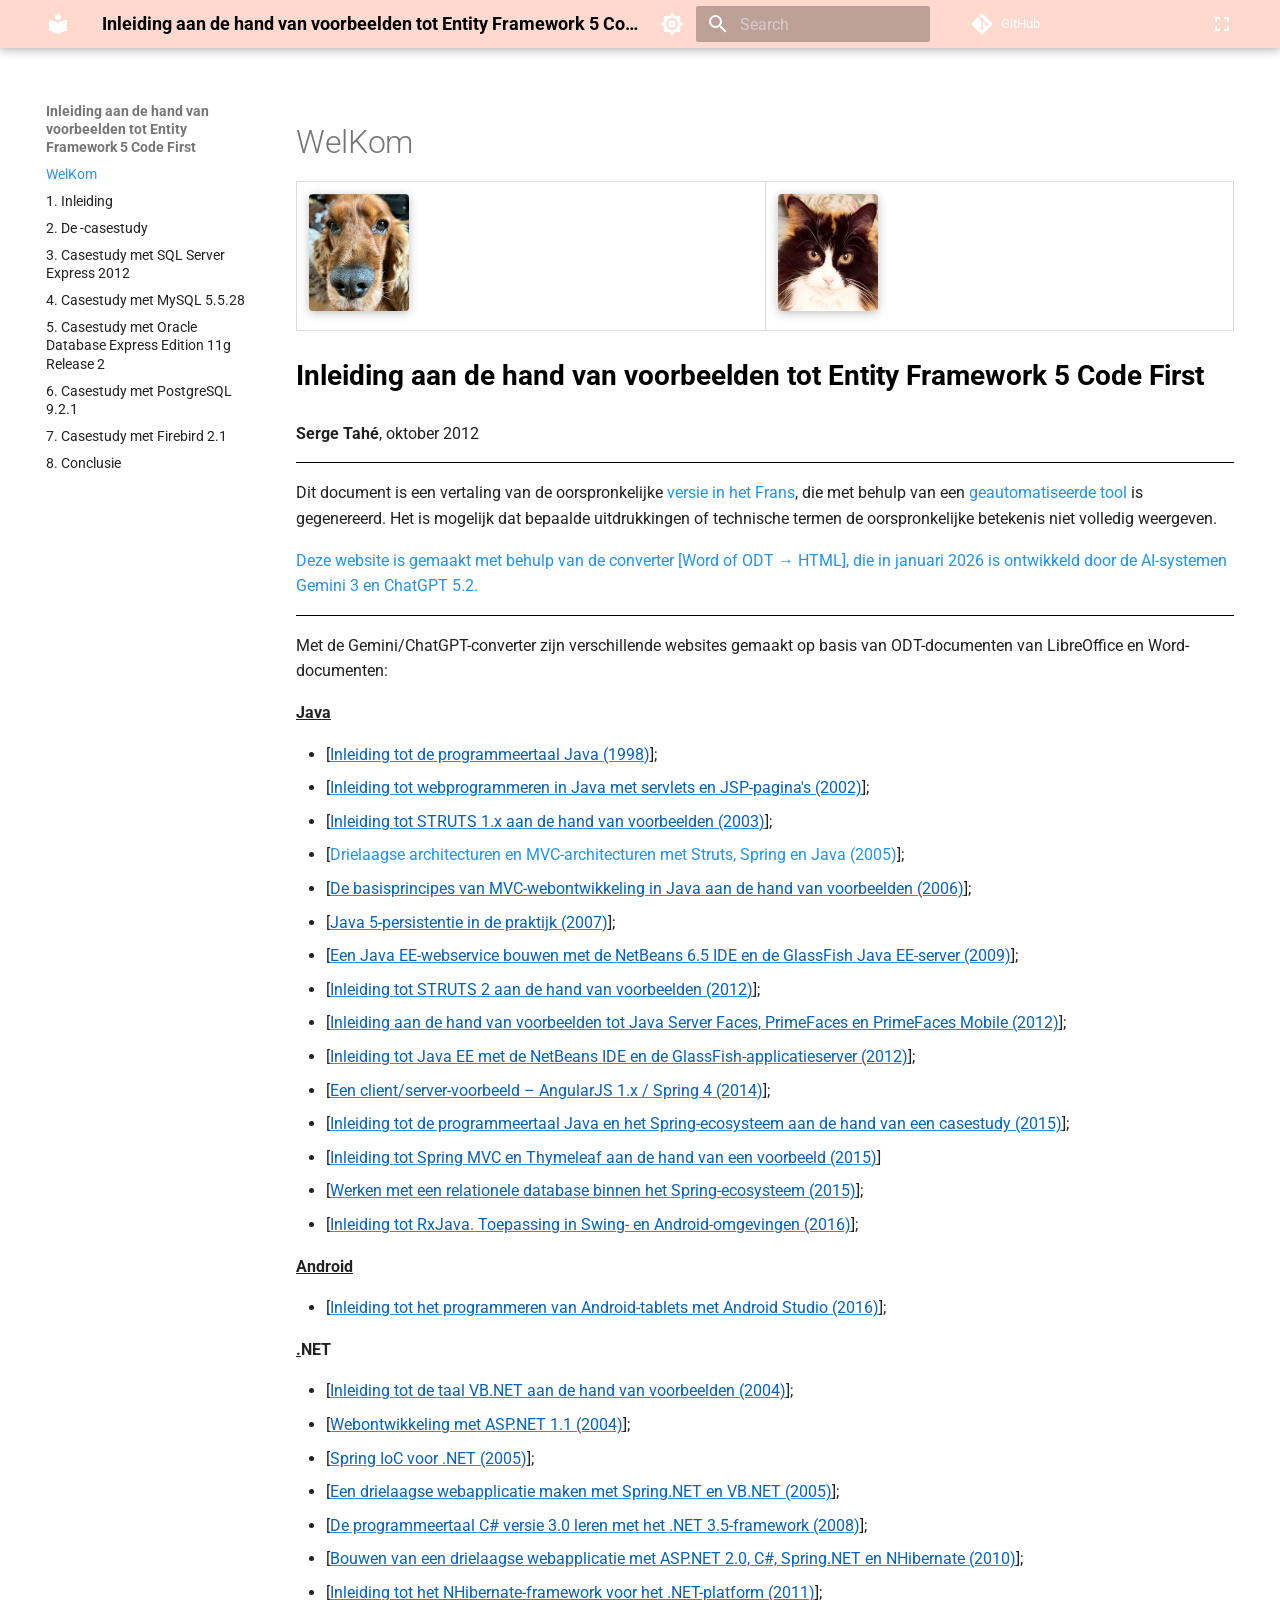
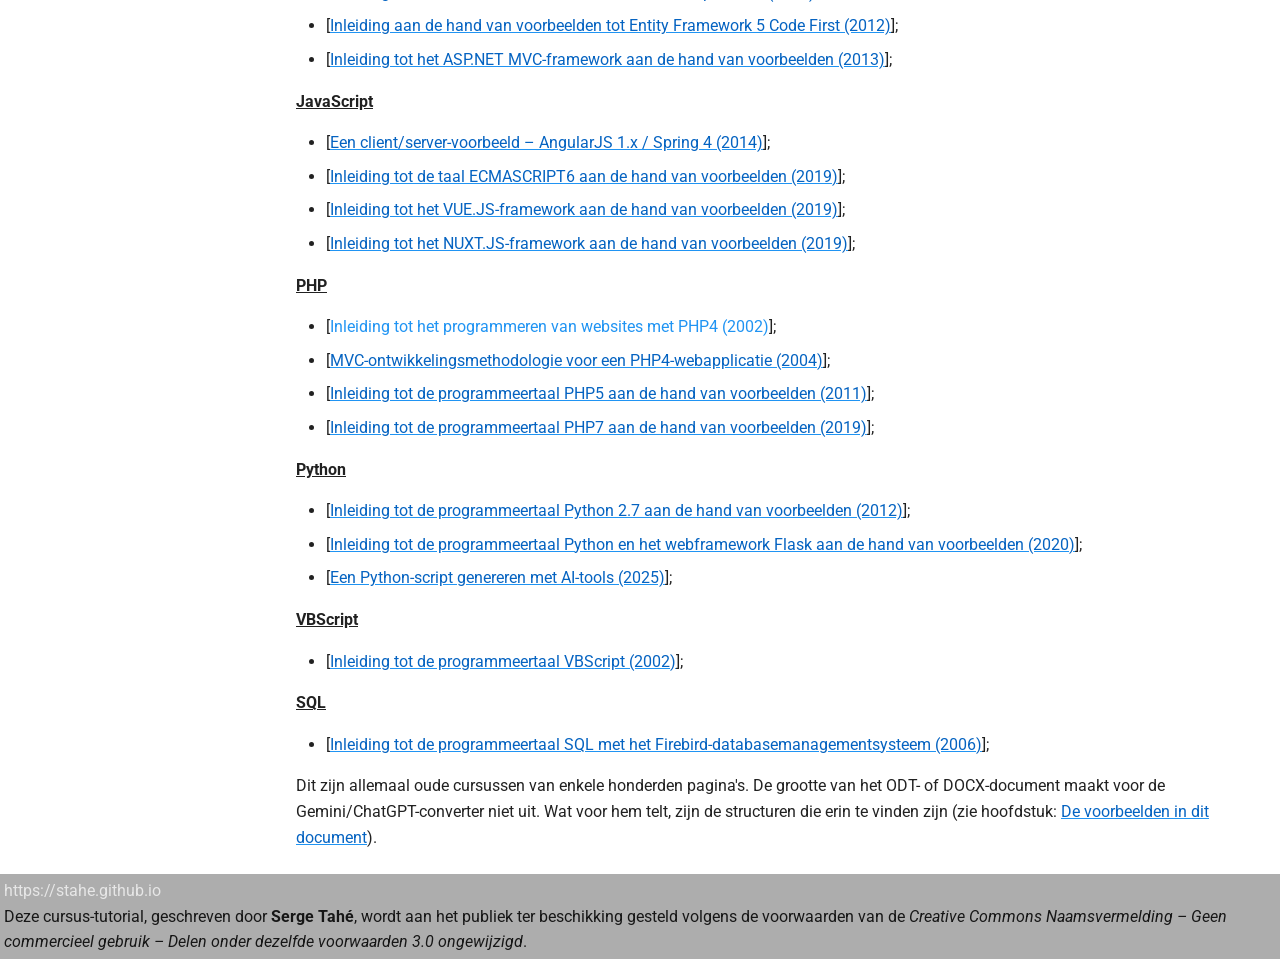
==== index.html @ 208c44e9 "Deployed 7a8bf43 with MkDocs version: 1.6.1" ====
<!doctype html>
<html lang="en" class="no-js">
  <head>
    
      <meta charset="utf-8">
      <meta name="viewport" content="width=device-width,initial-scale=1">
      
        <meta name="description" content="Inleiding aan de hand van voorbeelden tot Entity Framework 5 Code First">
      
      
        <meta name="author" content="Serge Tahé">
      
      
        <link rel="canonical" href="https://stahe.github.io/nl-ef5cf-oct-2012/index.html">
      
      
      
        <link rel="next" href="inleiding.html">
      
      
        
      
      
      <link rel="icon" href="assets/images/favicon.png">
      <meta name="generator" content="mkdocs-1.6.1, mkdocs-material-9.7.0">
    
    
      
        <title>Inleiding aan de hand van voorbeelden tot Entity Framework 5 Code First</title>
      
    
    
      <link rel="stylesheet" href="assets/stylesheets/main.618322db.min.css">
      
        
        <link rel="stylesheet" href="assets/stylesheets/palette.ab4e12ef.min.css">
      
      


    
    
      
    
    
      
        
        
        <link rel="preconnect" href="https://fonts.gstatic.com" crossorigin>
        <link rel="stylesheet" href="https://fonts.googleapis.com/css?family=Roboto:300,300i,400,400i,700,700i%7CRoboto+Mono:400,400i,700,700i&display=fallback">
        <style>:root{--md-text-font:"Roboto";--md-code-font:"Roboto Mono"}</style>
      
    
    
      <link rel="stylesheet" href="stylesheets/focus.css">
    
      <link rel="stylesheet" href="stylesheets/bidi.css">
    
    <script>__md_scope=new URL(".",location),__md_hash=e=>[...e].reduce(((e,_)=>(e<<5)-e+_.charCodeAt(0)),0),__md_get=(e,_=localStorage,t=__md_scope)=>JSON.parse(_.getItem(t.pathname+"."+e)),__md_set=(e,_,t=localStorage,a=__md_scope)=>{try{t.setItem(a.pathname+"."+e,JSON.stringify(_))}catch(e){}}</script>
    
      
  <script async src="https://www.googletagmanager.com/gtag/js?id=G-EBZC3JVJNR"></script>
  <script>
    window.dataLayer = window.dataLayer || [];
    function gtag(){dataLayer.push(arguments);}
    gtag('js', new Date());
    var siteName = "Inleiding aan de hand van voorbeelden tot Entity Framework 5 Code First";
    gtag('config', 'G-EBZC3JVJNR', {
        'page_title': siteName
    });
  </script>

    
    
  </head>
  
  
    
    
      
    
    
    
    
    <body dir="ltr" data-md-color-scheme="default" data-md-color-primary="blue" data-md-color-accent="purple">
  
    
    <input class="md-toggle" data-md-toggle="drawer" type="checkbox" id="__drawer" autocomplete="off">
    <input class="md-toggle" data-md-toggle="search" type="checkbox" id="__search" autocomplete="off">
    <label class="md-overlay" for="__drawer"></label>
    <div data-md-component="skip">
      
    </div>
    <div data-md-component="announce">
      
    </div>
    
    
      

  

<header class="md-header md-header--shadow" data-md-component="header">
  <nav class="md-header__inner md-grid" aria-label="Header">
    <a href="index.html" title="Inleiding aan de hand van voorbeelden tot Entity Framework 5 Code First" class="md-header__button md-logo" aria-label="Inleiding aan de hand van voorbeelden tot Entity Framework 5 Code First" data-md-component="logo">
      
  
  <svg xmlns="http://www.w3.org/2000/svg" viewBox="0 0 24 24"><path d="M12 8a3 3 0 0 0 3-3 3 3 0 0 0-3-3 3 3 0 0 0-3 3 3 3 0 0 0 3 3m0 3.54C9.64 9.35 6.5 8 3 8v11c3.5 0 6.64 1.35 9 3.54 2.36-2.19 5.5-3.54 9-3.54V8c-3.5 0-6.64 1.35-9 3.54"/></svg>

    </a>
    <label class="md-header__button md-icon" for="__drawer">
      
      <svg xmlns="http://www.w3.org/2000/svg" viewBox="0 0 24 24"><path d="M3 6h18v2H3zm0 5h18v2H3zm0 5h18v2H3z"/></svg>
    </label>
    <div class="md-header__title" data-md-component="header-title">
      <div class="md-header__ellipsis">
        <div class="md-header__topic">
          <span class="md-ellipsis">
            Inleiding aan de hand van voorbeelden tot Entity Framework 5 Code First
          </span>
        </div>
        <div class="md-header__topic" data-md-component="header-topic">
          <span class="md-ellipsis">
            
              WelKom
            
          </span>
        </div>
      </div>
    </div>
    
      
        <form class="md-header__option" data-md-component="palette">
  
    
    
    
    <input class="md-option" data-md-color-media="(prefers-color-scheme: light)" data-md-color-scheme="default" data-md-color-primary="blue" data-md-color-accent="purple"  aria-label="Overschakelen naar donkere modus"  type="radio" name="__palette" id="__palette_0">
    
      <label class="md-header__button md-icon" title="Overschakelen naar donkere modus" for="__palette_1" hidden>
        <svg xmlns="http://www.w3.org/2000/svg" viewBox="0 0 24 24"><path d="M12 8a4 4 0 0 0-4 4 4 4 0 0 0 4 4 4 4 0 0 0 4-4 4 4 0 0 0-4-4m0 10a6 6 0 0 1-6-6 6 6 0 0 1 6-6 6 6 0 0 1 6 6 6 6 0 0 1-6 6m8-9.31V4h-4.69L12 .69 8.69 4H4v4.69L.69 12 4 15.31V20h4.69L12 23.31 15.31 20H20v-4.69L23.31 12z"/></svg>
      </label>
    
  
    
    
    
    <input class="md-option" data-md-color-media="(prefers-color-scheme: dark)" data-md-color-scheme="slate" data-md-color-primary="blue" data-md-color-accent="purple"  aria-label="Overschakelen naar lichte modus"  type="radio" name="__palette" id="__palette_1">
    
      <label class="md-header__button md-icon" title="Overschakelen naar lichte modus" for="__palette_0" hidden>
        <svg xmlns="http://www.w3.org/2000/svg" viewBox="0 0 24 24"><path d="M12 18c-.89 0-1.74-.2-2.5-.55C11.56 16.5 13 14.42 13 12s-1.44-4.5-3.5-5.45C10.26 6.2 11.11 6 12 6a6 6 0 0 1 6 6 6 6 0 0 1-6 6m8-9.31V4h-4.69L12 .69 8.69 4H4v4.69L.69 12 4 15.31V20h4.69L12 23.31 15.31 20H20v-4.69L23.31 12z"/></svg>
      </label>
    
  
</form>
      
    
    
      <script>var palette=__md_get("__palette");if(palette&&palette.color){if("(prefers-color-scheme)"===palette.color.media){var media=matchMedia("(prefers-color-scheme: light)"),input=document.querySelector(media.matches?"[data-md-color-media='(prefers-color-scheme: light)']":"[data-md-color-media='(prefers-color-scheme: dark)']");palette.color.media=input.getAttribute("data-md-color-media"),palette.color.scheme=input.getAttribute("data-md-color-scheme"),palette.color.primary=input.getAttribute("data-md-color-primary"),palette.color.accent=input.getAttribute("data-md-color-accent")}for(var[key,value]of Object.entries(palette.color))document.body.setAttribute("data-md-color-"+key,value)}</script>
    
    
    
      
      
        <label class="md-header__button md-icon" for="__search">
          
          <svg xmlns="http://www.w3.org/2000/svg" viewBox="0 0 24 24"><path d="M9.5 3A6.5 6.5 0 0 1 16 9.5c0 1.61-.59 3.09-1.56 4.23l.27.27h.79l5 5-1.5 1.5-5-5v-.79l-.27-.27A6.52 6.52 0 0 1 9.5 16 6.5 6.5 0 0 1 3 9.5 6.5 6.5 0 0 1 9.5 3m0 2C7 5 5 7 5 9.5S7 14 9.5 14 14 12 14 9.5 12 5 9.5 5"/></svg>
        </label>
        <div class="md-search" data-md-component="search" role="dialog">
  <label class="md-search__overlay" for="__search"></label>
  <div class="md-search__inner" role="search">
    <form class="md-search__form" name="search">
      <input type="text" class="md-search__input" name="query" aria-label="Search" placeholder="Search" autocapitalize="off" autocorrect="off" autocomplete="off" spellcheck="false" data-md-component="search-query" required>
      <label class="md-search__icon md-icon" for="__search">
        
        <svg xmlns="http://www.w3.org/2000/svg" viewBox="0 0 24 24"><path d="M9.5 3A6.5 6.5 0 0 1 16 9.5c0 1.61-.59 3.09-1.56 4.23l.27.27h.79l5 5-1.5 1.5-5-5v-.79l-.27-.27A6.52 6.52 0 0 1 9.5 16 6.5 6.5 0 0 1 3 9.5 6.5 6.5 0 0 1 9.5 3m0 2C7 5 5 7 5 9.5S7 14 9.5 14 14 12 14 9.5 12 5 9.5 5"/></svg>
        
        <svg xmlns="http://www.w3.org/2000/svg" viewBox="0 0 24 24"><path d="M20 11v2H8l5.5 5.5-1.42 1.42L4.16 12l7.92-7.92L13.5 5.5 8 11z"/></svg>
      </label>
      <nav class="md-search__options" aria-label="Search">
        
        <button type="reset" class="md-search__icon md-icon" title="Clear" aria-label="Clear" tabindex="-1">
          
          <svg xmlns="http://www.w3.org/2000/svg" viewBox="0 0 24 24"><path d="M19 6.41 17.59 5 12 10.59 6.41 5 5 6.41 10.59 12 5 17.59 6.41 19 12 13.41 17.59 19 19 17.59 13.41 12z"/></svg>
        </button>
      </nav>
      
    </form>
    <div class="md-search__output">
      <div class="md-search__scrollwrap" tabindex="0" data-md-scrollfix>
        <div class="md-search-result" data-md-component="search-result">
          <div class="md-search-result__meta">
            Initializing search
          </div>
          <ol class="md-search-result__list" role="presentation"></ol>
        </div>
      </div>
    </div>
  </div>
</div>
      
    
    
      <div class="md-header__source">
        <a href="https://stahe.github.io/nl-ef5cf-oct-2012" title="Go to repository" class="md-source" data-md-component="source">
  <div class="md-source__icon md-icon">
    
    <svg xmlns="http://www.w3.org/2000/svg" viewBox="0 0 448 512"><!--! Font Awesome Free 7.1.0 by @fontawesome - https://fontawesome.com License - https://fontawesome.com/license/free (Icons: CC BY 4.0, Fonts: SIL OFL 1.1, Code: MIT License) Copyright 2025 Fonticons, Inc.--><path d="M439.6 236.1 244 40.5c-5.4-5.5-12.8-8.5-20.4-8.5s-15 3-20.4 8.4L162.5 81l51.5 51.5c27.1-9.1 52.7 16.8 43.4 43.7l49.7 49.7c34.2-11.8 61.2 31 35.5 56.7-26.5 26.5-70.2-2.9-56-37.3L240.3 199v121.9c25.3 12.5 22.3 41.8 9.1 55-6.4 6.4-15.2 10.1-24.3 10.1s-17.8-3.6-24.3-10.1c-17.6-17.6-11.1-46.9 11.2-56v-123c-20.8-8.5-24.6-30.7-18.6-45L142.6 101 8.5 235.1C3 240.6 0 247.9 0 255.5s3 15 8.5 20.4l195.6 195.7c5.4 5.4 12.7 8.4 20.4 8.4s15-3 20.4-8.4l194.7-194.7c5.4-5.4 8.4-12.8 8.4-20.4s-3-15-8.4-20.4"/></svg>
  </div>
  <div class="md-source__repository">
    GitHub
  </div>
</a>
      </div>
    
  </nav>
  
</header>
    
    <div class="md-container" data-md-component="container">
      
      
        
          
        
      
      <main class="md-main" data-md-component="main">
        <div class="md-main__inner md-grid">
          
            
              
              <div class="md-sidebar md-sidebar--primary" data-md-component="sidebar" data-md-type="navigation" >
                <div class="md-sidebar__scrollwrap">
                  <div class="md-sidebar__inner">
                    



  

<nav class="md-nav md-nav--primary md-nav--integrated" aria-label="Navigation" data-md-level="0">
  <label class="md-nav__title" for="__drawer">
    <a href="index.html" title="Inleiding aan de hand van voorbeelden tot Entity Framework 5 Code First" class="md-nav__button md-logo" aria-label="Inleiding aan de hand van voorbeelden tot Entity Framework 5 Code First" data-md-component="logo">
      
  
  <svg xmlns="http://www.w3.org/2000/svg" viewBox="0 0 24 24"><path d="M12 8a3 3 0 0 0 3-3 3 3 0 0 0-3-3 3 3 0 0 0-3 3 3 3 0 0 0 3 3m0 3.54C9.64 9.35 6.5 8 3 8v11c3.5 0 6.64 1.35 9 3.54 2.36-2.19 5.5-3.54 9-3.54V8c-3.5 0-6.64 1.35-9 3.54"/></svg>

    </a>
    Inleiding aan de hand van voorbeelden tot Entity Framework 5 Code First
  </label>
  
    <div class="md-nav__source">
      <a href="https://stahe.github.io/nl-ef5cf-oct-2012" title="Go to repository" class="md-source" data-md-component="source">
  <div class="md-source__icon md-icon">
    
    <svg xmlns="http://www.w3.org/2000/svg" viewBox="0 0 448 512"><!--! Font Awesome Free 7.1.0 by @fontawesome - https://fontawesome.com License - https://fontawesome.com/license/free (Icons: CC BY 4.0, Fonts: SIL OFL 1.1, Code: MIT License) Copyright 2025 Fonticons, Inc.--><path d="M439.6 236.1 244 40.5c-5.4-5.5-12.8-8.5-20.4-8.5s-15 3-20.4 8.4L162.5 81l51.5 51.5c27.1-9.1 52.7 16.8 43.4 43.7l49.7 49.7c34.2-11.8 61.2 31 35.5 56.7-26.5 26.5-70.2-2.9-56-37.3L240.3 199v121.9c25.3 12.5 22.3 41.8 9.1 55-6.4 6.4-15.2 10.1-24.3 10.1s-17.8-3.6-24.3-10.1c-17.6-17.6-11.1-46.9 11.2-56v-123c-20.8-8.5-24.6-30.7-18.6-45L142.6 101 8.5 235.1C3 240.6 0 247.9 0 255.5s3 15 8.5 20.4l195.6 195.7c5.4 5.4 12.7 8.4 20.4 8.4s15-3 20.4-8.4l194.7-194.7c5.4-5.4 8.4-12.8 8.4-20.4s-3-15-8.4-20.4"/></svg>
  </div>
  <div class="md-source__repository">
    GitHub
  </div>
</a>
    </div>
  
  <ul class="md-nav__list" data-md-scrollfix>
    
      
      
  
  
    
  
  
  
    <li class="md-nav__item md-nav__item--active">
      
      <input class="md-nav__toggle md-toggle" type="checkbox" id="__toc">
      
      
      
      <a href="index.html" class="md-nav__link md-nav__link--active">
        
  
  
  <span class="md-ellipsis">
    
  
    WelKom
  

    
  </span>
  
  

      </a>
      
    </li>
  

    
      
      
  
  
  
  
    <li class="md-nav__item">
      <a href="inleiding.html" class="md-nav__link">
        
  
  
  <span class="md-ellipsis">
    
  
    1. Inleiding
  

    
  </span>
  
  

      </a>
    </li>
  

    
      
      
  
  
  
  
    <li class="md-nav__item">
      <a href="de--casestudy.html" class="md-nav__link">
        
  
  
  <span class="md-ellipsis">
    
  
    2. De -casestudy
  

    
  </span>
  
  

      </a>
    </li>
  

    
      
      
  
  
  
  
    <li class="md-nav__item">
      <a href="casestudy-met-sql-server-express-2012.html" class="md-nav__link">
        
  
  
  <span class="md-ellipsis">
    
  
    3. Casestudy met SQL Server Express 2012
  

    
  </span>
  
  

      </a>
    </li>
  

    
      
      
  
  
  
  
    <li class="md-nav__item">
      <a href="casestudy-met-mysql-5528.html" class="md-nav__link">
        
  
  
  <span class="md-ellipsis">
    
  
    4. Casestudy met MySQL 5.5.28
  

    
  </span>
  
  

      </a>
    </li>
  

    
      
      
  
  
  
  
    <li class="md-nav__item">
      <a href="casestudy-met--oracle-database-express-edition-11g-release-2.html" class="md-nav__link">
        
  
  
  <span class="md-ellipsis">
    
  
    5. Casestudy met  Oracle Database Express Edition 11g Release 2
  

    
  </span>
  
  

      </a>
    </li>
  

    
      
      
  
  
  
  
    <li class="md-nav__item">
      <a href="casestudy-met--postgresql-921.html" class="md-nav__link">
        
  
  
  <span class="md-ellipsis">
    
  
    6. Casestudy met  PostgreSQL 9.2.1
  

    
  </span>
  
  

      </a>
    </li>
  

    
      
      
  
  
  
  
    <li class="md-nav__item">
      <a href="casestudy-met-firebird-21.html" class="md-nav__link">
        
  
  
  <span class="md-ellipsis">
    
  
    7. Casestudy met Firebird 2.1
  

    
  </span>
  
  

      </a>
    </li>
  

    
      
      
  
  
  
  
    <li class="md-nav__item">
      <a href="conclusie.html" class="md-nav__link">
        
  
  
  <span class="md-ellipsis">
    
  
    8. Conclusie
  

    
  </span>
  
  

      </a>
    </li>
  

    
  </ul>
</nav>
                  </div>
                </div>
              </div>
            
            
          
          
            <div class="md-content" data-md-component="content">
              
              <article class="md-content__inner md-typeset">
                
                  



  <h1>WelKom</h1>

<table class="odt-table" style="border-collapse: collapse; width: 100%; margin-bottom: 1em;"><tr><td style="border: 1px solid #ddd; padding: 8px; vertical-align: top; text-align: left;"><img src="images/10000000000000C8000000E930F662D2.png" width="100" height="117" style="display:inline-block; margin:4px;width:2.646cm;height:3.083cm;" class="odt-zoomable" data-zoom-src="images/10000000000000C8000000E930F662D2.png" /></td><td style="border: 1px solid #ddd; padding: 8px; vertical-align: top; text-align: left;"><img src="images/10000000000000C8000000E90F858128.png" width="100" height="117" style="display:inline-block; margin:4px;width:2.646cm;height:3.083cm;" class="odt-zoomable" data-zoom-src="images/10000000000000C8000000E90F858128.png" /></td></tr></table>

<p style="font-size: 28px; font-weight: bold; margin-bottom: 1em; line-height: 1.2; color: #000000;">Inleiding aan de hand van voorbeelden tot Entity Framework 5 Code First</p>

<p><strong>Serge Tahé</strong>, oktober 2012</p>
<hr style="border:0; border-top:0.06pt solid #000000; margin:0.75em 0;" data-odt-border="top" />
<p>Dit document is een vertaling van de oorspronkelijke <a href="https://stahe.github.io/ef5cf-oct-2012/">versie in het Frans</a>, die met behulp van een <a href="https://www.deepl.com/">geautomatiseerde tool</a> is gegenereerd. Het is mogelijk dat bepaalde uitdrukkingen of technische termen de oorspronkelijke betekenis niet volledig weergeven.</p>
<p><a href="https://stahe.github.io/en-word-odt-vers-html-janv-2026/">Deze website is gemaakt met behulp van de converter [Word of ODT → HTML], die in januari 2026 is ontwikkeld door de AI-systemen Gemini 3 en ChatGPT 5.2.</a></p>
<hr style="border:0; border-top:0.99pt solid #000000; margin:0.75em 0;" data-odt-border="bottom" />
<p>Met de Gemini/ChatGPT-converter zijn verschillende websites gemaakt op basis van ODT-documenten van LibreOffice en Word-documenten:</p>
<p><u><strong>Java</strong></u></p>
<ul>
<li>[<a href="https://stahe.github.io/nl-java-sept-1998/"><u><span style="color: #0563c1">Inleiding tot de programmeertaal Java (1998)</span></u></a>];</li>
<li>[<a href="https://stahe.github.io/nl-servlets-java-juin-2002/"><u><span style="color: #0563c1">Inleiding tot webprogrammeren in Java met servlets en JSP-pagina&#x27;s (2002)</span></u></a>];</li>
<li>[<a href="https://stahe.github.io/nl-struts1x-dec-2003/"><u><span style="color: #0563c1">Inleiding tot STRUTS 1.x aan de hand van voorbeelden (2003)</span></u></a>];</li>
<li>[<a href="https://stahe.github.io/nl-java-web3tier-mars-2005/">Drielaagse architecturen en MVC-architecturen met Struts, Spring en Java (2005)</a>];</li>
<li>[<a href="https://stahe.github.io/nl-java-web-mvc-mai-2006/"><u><span style="color: #0563c1">De basisprincipes van MVC-webontwikkeling in Java aan de hand van voorbeelden (2006)</span></u></a>];</li>
<li>[<a href="https://stahe.github.io/nl-jpa-juin-2007/"><u><span style="color: #0563c1">Java 5-persistentie in de praktijk (2007)</span></u></a>];</li>
<li>[<a href="https://stahe.github.io/nl-webservice-netbeans-glassfish-fev-2009/"><u><span style="color: #0563c1">Een Java EE-webservice bouwen met de NetBeans 6.5 IDE en de GlassFish Java EE-server (2009)</span></u></a>];</li>
<li>[<a href="https://stahe.github.io/nl-struts2-janv-2012/"><u><span style="color: #0563c1">Inleiding tot STRUTS 2 aan de hand van voorbeelden (2012)</span></u></a>];</li>
<li>[<a href="https://stahe.github.io/nl-jsf2-pf-pfm-juin-2012/"><u><span style="color: #0563c1">Inleiding aan de hand van voorbeelden tot Java Server Faces, PrimeFaces en PrimeFaces Mobile (2012)</span></u></a>];</li>
<li>[<a href="https://stahe.github.io/nl-javaee-juin-2012/"><u><span style="color: #0563c1">Inleiding tot Java EE met de NetBeans IDE en de GlassFish-applicatieserver (2012)</span></u></a>];</li>
<li>[<a href="https://stahe.github.io/nl-spring-angular1.x-juillet-2014/"><u><span style="color: #0563c1">Een client/server-voorbeeld – AngularJS 1.x / Spring 4 (2014)</span></u></a>];</li>
<li>[<a href="https://stahe.github.io/nl-java-spring-dec-2015/"><u><span style="color: #0563c1">Inleiding tot de programmeertaal Java en het Spring-ecosysteem aan de hand van een casestudy (2015)</span></u></a>];</li>
<li>[<a href="https://stahe.github.io/nl-springmvc-thymeleaf-janv-2015/"><u><span style="color: #0563c1">Inleiding tot Spring MVC en Thymeleaf aan de hand van een voorbeeld (2015)</span></u></a>]</li>
<li>[<a href="https://stahe.github.io/nl-spring-database-juin-2015/"><u><span style="color: #0563c1">Werken met een relationele database binnen het Spring-ecosysteem (2015)</span></u></a>];</li>
<li>[<a href="https://stahe.github.io/nl-rxjava-mai-2016/"><u><span style="color: #0563c1">Inleiding tot RxJava. Toepassing in Swing- en Android-omgevingen (2016)</span></u></a>];</li>
</ul>
<p><u><strong>Android</strong></u></p>
<ul>
<li>[<a href="https://stahe.github.io/nl-android-aout-2016/"><u><span style="color: #0563c1">Inleiding tot het programmeren van Android-tablets met Android Studio (2016)</span></u></a>];</li>
</ul>
<p><strong><u>.</u>NET</strong></p>
<ul>
<li>[<a href="https://stahe.github.io/nl-vbnet-mars-2004/"><u><span style="color: #0563c1">Inleiding tot de taal VB.NET aan de hand van voorbeelden (2004)</span></u></a>];</li>
<li>[<a href="https://stahe.github.io/nl-aspnet1.1-avril-2004/"><u><span style="color: #0563c1">Webontwikkeling met ASP.NET 1.1 (2004)</span></u></a>];</li>
<li>[<a href="https://stahe.github.io/nl-springioc-dotnet-avril-2005/"><u><span style="color: #0563c1">Spring IoC voor .NET (2005)</span></u></a>];</li>
<li>[<a href="https://stahe.github.io/nl-web3tier-dotnet-avril-2005/"><u><span style="color: #0563c1">Een drielaagse webapplicatie maken met Spring.NET en VB.NET (2005)</span></u></a>];</li>
<li>[<a href="https://stahe.github.io/nl-csharp-mai-2008/"><u><span style="color: #0563c1">De programmeertaal C# versie 3.0 leren met het .NET 3.5-framework (2008)</span></u></a>];</li>
<li>[<a href="https://stahe.github.io/nl-pam-aspnet-juin-2010/"><u><span style="color: #0563c1">Bouwen van een drielaagse webapplicatie met ASP.NET 2.0, C#, Spring.NET en NHibernate (2010)</span></u></a>];</li>
<li>[<a href="https://stahe.github.io/nl-nhibernate-dotnet-dec-2011/"><u><span style="color: #0563c1">Inleiding tot het NHibernate-framework voor het .NET-platform (2011)</span></u></a>];</li>
<li>[<a href="https://stahe.github.io/nl-ef5cf-oct-2012/"><u><span style="color: #0563c1">Inleiding aan de hand van voorbeelden tot Entity Framework 5 Code First (2012)</span></u></a>];</li>
<li>[<a href="https://stahe.github.io/nl-aspnetmvc-nov-2013/"><u><span style="color: #0563c1">Inleiding tot het ASP.NET MVC-framework aan de hand van voorbeelden (2013)</span></u></a>];</li>
</ul>
<p><u><strong>JavaScript</strong></u></p>
<ul>
<li>[<a href="https://stahe.github.io/nl-spring-angular1.x-juillet-2014/"><u><span style="color: #0563c1">Een client/server-voorbeeld – AngularJS 1.x / Spring 4 (2014)</span></u></a>];</li>
<li>[<a href="https://stahe.github.io/nl-ecmascript6-oct-2019/"><u><span style="color: #0563c1">Inleiding tot de taal ECMASCRIPT6 aan de hand van voorbeelden (2019)</span></u></a>];</li>
<li>[<a href="https://stahe.github.io/nl-vuejs-oct-2019/"><u><span style="color: #0563c1">Inleiding tot het VUE.JS-framework aan de hand van voorbeelden (2019)</span></u></a>];</li>
<li>[<a href="https://stahe.github.io/nl-nuxtjs-dec-2019/"><u><span style="color: #0563c1">Inleiding tot het NUXT.JS-framework aan de hand van voorbeelden (2019)</span></u></a>];</li>
</ul>
<p><u><strong>PHP</strong></u></p>
<ul>
<li>[<a href="https://stahe.github.io/nl-progphp-nov-2002/">Inleiding tot het programmeren van websites met PHP4 (2002)</a>];</li>
<li>[<a href="https://stahe.github.io/nl-php4mvc-janvier-2004/"><u><span style="color: #0563c1">MVC-ontwikkelingsmethodologie voor een PHP4-webapplicatie (2004)</span></u></a>];</li>
<li>[<a href="https://stahe.github.io/nl-php5-juillet-2011/"><u><span style="color: #0563c1">Inleiding tot de programmeertaal PHP5 aan de hand van voorbeelden (2011)</span></u></a>];</li>
<li>[<a href="https://stahe.github.io/nl-php7-juillet-2019/"><u><span style="color: #0563c1">Inleiding tot de programmeertaal PHP7 aan de hand van voorbeelden (2019)</span></u></a>];</li>
</ul>
<p><u><strong>Python</strong></u></p>
<ul>
<li>[<a href="https://stahe.github.io/nl-python2.7-mars-2012/"><u><span style="color: #0563c1">Inleiding tot de programmeertaal Python 2.7 aan de hand van voorbeelden (2012)</span></u></a>];</li>
<li>[<a href="https://stahe.github.io/nl-python-flask-sept-2020/"><u><span style="color: #0563c1">Inleiding tot de programmeertaal Python en het webframework Flask aan de hand van voorbeelden (2020)</span></u></a>];</li>
<li>[<a href="https://stahe.github.io/nl-python-ia-sept-2025/"><u><span style="color: #0563c1">Een Python-script genereren met AI-tools (2025)</span></u></a>];</li>
</ul>
<p><u><strong>VBScript</strong></u></p>
<ul>
<li>[<a href="https://stahe.github.io/nl-vbscript-janv-2002/"><u><span style="color: #0563c1">Inleiding tot de programmeertaal VBScript (2002)</span></u></a>];</li>
</ul>
<p><u><strong>SQL</strong></u></p>
<ul>
<li>[<a href="https://stahe.github.io/nl-sql-firebird-janv-2006/"><u><span style="color: #0563c1">Inleiding tot de programmeertaal SQL met het Firebird-databasemanagementsysteem (2006)</span></u></a>];</li>
</ul>
<p>Dit zijn allemaal oude cursussen van enkele honderden pagina&#x27;s. De grootte van het ODT- of DOCX-document maakt voor de Gemini/ChatGPT-converter niet uit. Wat voor hem telt, zijn de structuren die erin te vinden zijn (zie hoofdstuk: <a href="https://stahe.github.io/en-word-odt-vers-html-janv-2026/examples-from-this-document----.html"><u><span style="color: #0563c1"> De voorbeelden in dit document</span></u></a>).</p>









  




                
              </article>
            </div>
          
          
<script>var target=document.getElementById(location.hash.slice(1));target&&target.name&&(target.checked=target.name.startsWith("__tabbed_"))</script>
        </div>
        
          <button type="button" class="md-top md-icon" data-md-component="top" hidden>
  
  <svg xmlns="http://www.w3.org/2000/svg" viewBox="0 0 24 24"><path d="M13 20h-2V8l-5.5 5.5-1.42-1.42L12 4.16l7.92 7.92-1.42 1.42L13 8z"/></svg>
  Back to top
</button>
        
      </main>
      
        
  <div class="md-footer-meta md-typeset">
    <div class="md-footer-meta__inner">

      <div>
        <a href="https://stahe.github.io" target="_blank">
          https://stahe.github.io
        </a>
        <br>
        Deze cursus-tutorial, geschreven door <strong>Serge Tahé</strong>, wordt aan het publiek ter beschikking gesteld volgens de voorwaarden van de
        <em>Creative Commons Naamsvermelding – Geen commercieel gebruik –
        Delen onder dezelfde voorwaarden 3.0 ongewijzigd</em>.

      </div>

    </div>
  </div>

      
    </div>
    <div class="md-dialog" data-md-component="dialog">
      <div class="md-dialog__inner md-typeset"></div>
    </div>
    
    
    
      
      
      <script id="__config" type="application/json">{"annotate": null, "base": ".", "features": ["navigation.sections", "navigation.indexes", "navigation.expand", "toc.integrate", "navigation.top"], "search": "assets/javascripts/workers/search.7a47a382.min.js", "tags": null, "translations": {"clipboard.copied": "Copied to clipboard", "clipboard.copy": "Copy to clipboard", "search.result.more.one": "1 more on this page", "search.result.more.other": "# more on this page", "search.result.none": "No matching documents", "search.result.one": "1 matching document", "search.result.other": "# matching documents", "search.result.placeholder": "Type to start searching", "search.result.term.missing": "Missing", "select.version": "Select version"}, "version": null}</script>
    
    
      <script src="assets/javascripts/bundle.e71a0d61.min.js"></script>
      
        <script src="javascripts/focus.js"></script>
      
    
  </body>
</html>
---- assets/stylesheets/main.618322db.min.css ----
@charset "UTF-8";html{-webkit-text-size-adjust:none;-moz-text-size-adjust:none;text-size-adjust:none;box-sizing:border-box}*,:after,:before{box-sizing:inherit}@media (prefers-reduced-motion){*,:after,:before{transition:none!important}}body{margin:0}a,button,input,label{-webkit-tap-highlight-color:transparent}a{color:inherit;text-decoration:none}hr{border:0;box-sizing:initial;display:block;height:.05rem;overflow:visible;padding:0}small{font-size:80%}sub,sup{line-height:1em}img{border-style:none}table{border-collapse:initial;border-spacing:0}td,th{font-weight:400;vertical-align:top}button{background:#0000;border:0;font-family:inherit;font-size:inherit;margin:0;padding:0}input{border:0;outline:none}:root{--md-primary-fg-color:#4051b5;--md-primary-fg-color--light:#5d6cc0;--md-primary-fg-color--dark:#303fa1;--md-primary-bg-color:#fff;--md-primary-bg-color--light:#ffffffb3;--md-accent-fg-color:#526cfe;--md-accent-fg-color--transparent:#526cfe1a;--md-accent-bg-color:#fff;--md-accent-bg-color--light:#ffffffb3}[data-md-color-scheme=default]{color-scheme:light}[data-md-color-scheme=default] img[src$="#gh-dark-mode-only"],[data-md-color-scheme=default] img[src$="#only-dark"]{display:none}:root,[data-md-color-scheme=default]{--md-hue:225deg;--md-default-fg-color:#000000de;--md-default-fg-color--light:#0000008a;--md-default-fg-color--lighter:#00000052;--md-default-fg-color--lightest:#00000012;--md-default-bg-color:#fff;--md-default-bg-color--light:#ffffffb3;--md-default-bg-color--lighter:#ffffff4d;--md-default-bg-color--lightest:#ffffff1f;--md-code-fg-color:#36464e;--md-code-bg-color:#f5f5f5;--md-code-bg-color--light:#f5f5f5b3;--md-code-bg-color--lighter:#f5f5f54d;--md-code-hl-color:#4287ff;--md-code-hl-color--light:#4287ff1a;--md-code-hl-number-color:#d52a2a;--md-code-hl-special-color:#db1457;--md-code-hl-function-color:#a846b9;--md-code-hl-constant-color:#6e59d9;--md-code-hl-keyword-color:#3f6ec6;--md-code-hl-string-color:#1c7d4d;--md-code-hl-name-color:var(--md-code-fg-color);--md-code-hl-operator-color:var(--md-default-fg-color--light);--md-code-hl-punctuation-color:var(--md-default-fg-color--light);--md-code-hl-comment-color:var(--md-default-fg-color--light);--md-code-hl-generic-color:var(--md-default-fg-color--light);--md-code-hl-variable-color:var(--md-default-fg-color--light);--md-typeset-color:var(--md-default-fg-color);--md-typeset-a-color:var(--md-primary-fg-color);--md-typeset-del-color:#f5503d26;--md-typeset-ins-color:#0bd57026;--md-typeset-kbd-color:#fafafa;--md-typeset-kbd-accent-color:#fff;--md-typeset-kbd-border-color:#b8b8b8;--md-typeset-mark-color:#ffff0080;--md-typeset-table-color:#0000001f;--md-typeset-table-color--light:rgba(0,0,0,.035);--md-admonition-fg-color:var(--md-default-fg-color);--md-admonition-bg-color:var(--md-default-bg-color);--md-warning-fg-color:#000000de;--md-warning-bg-color:#ff9;--md-footer-fg-color:#fff;--md-footer-fg-color--light:#ffffffb3;--md-footer-fg-color--lighter:#ffffff73;--md-footer-bg-color:#000000de;--md-footer-bg-color--dark:#00000052;--md-shadow-z1:0 0.2rem 0.5rem #0000000d,0 0 0.05rem #0000001a;--md-shadow-z2:0 0.2rem 0.5rem #0000001a,0 0 0.05rem #00000040;--md-shadow-z3:0 0.2rem 0.5rem #0003,0 0 0.05rem #00000059}.md-icon svg{fill:currentcolor;display:block;height:1.2rem;width:1.2rem}body{-webkit-font-smoothing:antialiased;-moz-osx-font-smoothing:grayscale;--md-text-font-family:var(--md-text-font,_),-apple-system,BlinkMacSystemFont,Helvetica,Arial,sans-serif;--md-code-font-family:var(--md-code-font,_),SFMono-Regular,Consolas,Menlo,monospace}aside,body,input{font-feature-settings:"kern","liga";color:var(--md-typeset-color);font-family:var(--md-text-font-family)}code,kbd,pre{font-feature-settings:"kern";font-family:var(--md-code-font-family)}:root{--md-typeset-table-sort-icon:url('data:image/svg+xml;charset=utf-8,<svg xmlns="http://www.w3.org/2000/svg" viewBox="0 0 24 24"><path d="m18 21-4-4h3V7h-3l4-4 4 4h-3v10h3M2 19v-2h10v2M2 13v-2h7v2M2 7V5h4v2z"/></svg>');--md-typeset-table-sort-icon--asc:url('data:image/svg+xml;charset=utf-8,<svg xmlns="http://www.w3.org/2000/svg" viewBox="0 0 24 24"><path d="M19 17h3l-4 4-4-4h3V3h2M2 17h10v2H2M6 5v2H2V5m0 6h7v2H2z"/></svg>');--md-typeset-table-sort-icon--desc:url('data:image/svg+xml;charset=utf-8,<svg xmlns="http://www.w3.org/2000/svg" viewBox="0 0 24 24"><path d="M19 7h3l-4-4-4 4h3v14h2M2 17h10v2H2M6 5v2H2V5m0 6h7v2H2z"/></svg>')}.md-typeset{-webkit-print-color-adjust:exact;color-adjust:exact;font-size:.8rem;line-height:1.6;overflow-wrap:break-word}@media print{.md-typeset{font-size:.68rem}}.md-typeset blockquote,.md-typeset dl,.md-typeset figure,.md-typeset ol,.md-typeset pre,.md-typeset ul{margin-bottom:1em;margin-top:1em}.md-typeset h1{color:var(--md-default-fg-color--light);font-size:2em;line-height:1.3;margin:0 0 1.25em}.md-typeset h1,.md-typeset h2{font-weight:300;letter-spacing:-.01em}.md-typeset h2{font-size:1.5625em;line-height:1.4;margin:1.6em 0 .64em}.md-typeset h3{font-size:1.25em;font-weight:400;letter-spacing:-.01em;line-height:1.5;margin:1.6em 0 .8em}.md-typeset h2+h3{margin-top:.8em}.md-typeset h4{font-weight:700;letter-spacing:-.01em;margin:1em 0}.md-typeset h5,.md-typeset h6{color:var(--md-default-fg-color--light);font-size:.8em;font-weight:700;letter-spacing:-.01em;margin:1.25em 0}.md-typeset h5{text-transform:uppercase}.md-typeset h5 code{text-transform:none}.md-typeset hr{border-bottom:.05rem solid var(--md-default-fg-color--lightest);display:flow-root;margin:1.5em 0}.md-typeset a{color:var(--md-typeset-a-color);word-break:break-word}.md-typeset a,.md-typeset a:before{transition:color 125ms}.md-typeset a:focus,.md-typeset a:hover{color:var(--md-accent-fg-color)}.md-typeset a:focus code,.md-typeset a:hover code{background-color:var(--md-accent-fg-color--transparent);color:var(--md-accent-fg-color)}.md-typeset a code{color:var(--md-typeset-a-color)}.md-typeset a.focus-visible{outline-color:var(--md-accent-fg-color);outline-offset:.2rem}.md-typeset code,.md-typeset kbd,.md-typeset pre{color:var(--md-code-fg-color);direction:ltr;font-variant-ligatures:none;transition:background-color 125ms}@media print{.md-typeset code,.md-typeset kbd,.md-typeset pre{white-space:pre-wrap}}.md-typeset code{background-color:var(--md-code-bg-color);border-radius:.1rem;-webkit-box-decoration-break:clone;box-decoration-break:clone;font-size:.85em;padding:0 .2941176471em;transition:color 125ms,background-color 125ms;word-break:break-word}.md-typeset code:not(.focus-visible){-webkit-tap-highlight-color:transparent;outline:none}.md-typeset pre{display:flow-root;line-height:1.4;position:relative}.md-typeset pre>code{-webkit-box-decoration-break:slice;box-decoration-break:slice;box-shadow:none;display:block;margin:0;outline-color:var(--md-accent-fg-color);overflow:auto;padding:.7720588235em 1.1764705882em;scrollbar-color:var(--md-default-fg-color--lighter) #0000;scrollbar-width:thin;touch-action:auto;word-break:normal}.md-typeset pre>code:hover{scrollbar-color:var(--md-accent-fg-color) #0000}.md-typeset pre>code::-webkit-scrollbar{height:.2rem;width:.2rem}.md-typeset pre>code::-webkit-scrollbar-thumb{background-color:var(--md-default-fg-color--lighter)}.md-typeset pre>code::-webkit-scrollbar-thumb:hover{background-color:var(--md-accent-fg-color)}.md-typeset kbd{background-color:var(--md-typeset-kbd-color);border-radius:.1rem;box-shadow:0 .1rem 0 .05rem var(--md-typeset-kbd-border-color),0 .1rem 0 var(--md-typeset-kbd-border-color),0 -.1rem .2rem var(--md-typeset-kbd-accent-color) inset;color:var(--md-default-fg-color);display:inline-block;font-size:.75em;padding:0 .6666666667em;vertical-align:text-top;word-break:break-word}.md-typeset mark{background-color:var(--md-typeset-mark-color);-webkit-box-decoration-break:clone;box-decoration-break:clone;color:inherit;word-break:break-word}.md-typeset abbr{cursor:help;text-decoration:none}.md-typeset [data-preview],.md-typeset abbr{border-bottom:.05rem dotted var(--md-default-fg-color--light)}.md-typeset small{opacity:.75}[dir=ltr] .md-typeset sub,[dir=ltr] .md-typeset sup{margin-left:.078125em}[dir=rtl] .md-typeset sub,[dir=rtl] .md-typeset sup{margin-right:.078125em}[dir=ltr] .md-typeset blockquote{padding-left:.6rem}[dir=rtl] .md-typeset blockquote{padding-right:.6rem}[dir=ltr] .md-typeset blockquote{border-left:.2rem solid var(--md-default-fg-color--lighter)}[dir=rtl] .md-typeset blockquote{border-right:.2rem solid var(--md-default-fg-color--lighter)}.md-typeset blockquote{color:var(--md-default-fg-color--light);margin-left:0;margin-right:0}.md-typeset ul{list-style-type:disc}.md-typeset ul[type]{list-style-type:revert-layer}[dir=ltr] .md-typeset ol,[dir=ltr] .md-typeset ul{margin-left:.625em}[dir=rtl] .md-typeset ol,[dir=rtl] .md-typeset ul{margin-right:.625em}.md-typeset ol,.md-typeset ul{padding:0}.md-typeset ol:not([hidden]),.md-typeset ul:not([hidden]){display:flow-root}.md-typeset ol ol,.md-typeset ul ol{list-style-type:lower-alpha}.md-typeset ol ol ol,.md-typeset ul ol ol{list-style-type:lower-roman}.md-typeset ol ol ol ol,.md-typeset ul ol ol ol{list-style-type:upper-alpha}.md-typeset ol ol ol ol ol,.md-typeset ul ol ol ol ol{list-style-type:upper-roman}.md-typeset ol[type],.md-typeset ul[type]{list-style-type:revert-layer}[dir=ltr] .md-typeset ol li,[dir=ltr] .md-typeset ul li{margin-left:1.25em}[dir=rtl] .md-typeset ol li,[dir=rtl] .md-typeset ul li{margin-right:1.25em}.md-typeset ol li,.md-typeset ul li{margin-bottom:.5em}.md-typeset ol li blockquote,.md-typeset ol li p,.md-typeset ul li blockquote,.md-typeset ul li p{margin:.5em 0}.md-typeset ol li:last-child,.md-typeset ul li:last-child{margin-bottom:0}[dir=ltr] .md-typeset ol li ol,[dir=ltr] .md-typeset ol li ul,[dir=ltr] .md-typeset ul li ol,[dir=ltr] .md-typeset ul li ul{margin-left:.625em}[dir=rtl] .md-typeset ol li ol,[dir=rtl] .md-typeset ol li ul,[dir=rtl] .md-typeset ul li ol,[dir=rtl] .md-typeset ul li ul{margin-right:.625em}.md-typeset ol li ol,.md-typeset ol li ul,.md-typeset ul li ol,.md-typeset ul li ul{margin-bottom:.5em;margin-top:.5em}[dir=ltr] .md-typeset dd{margin-left:1.875em}[dir=rtl] .md-typeset dd{margin-right:1.875em}.md-typeset dd{margin-bottom:1.5em;margin-top:1em}.md-typeset img,.md-typeset svg,.md-typeset video{height:auto;max-width:100%}.md-typeset img[align=left]{margin:1em 1em 1em 0}.md-typeset img[align=right]{margin:1em 0 1em 1em}.md-typeset img[align]:only-child{margin-top:0}.md-typeset figure{display:flow-root;margin:1em auto;max-width:100%;text-align:center;width:fit-content}.md-typeset figure img{display:block;margin:0 auto}.md-typeset figcaption{font-style:italic;margin:1em auto;max-width:24rem}.md-typeset iframe{max-width:100%}.md-typeset table:not([class]){background-color:var(--md-default-bg-color);border:.05rem solid var(--md-typeset-table-color);border-radius:.1rem;display:inline-block;font-size:.64rem;max-width:100%;overflow:auto;touch-action:auto}@media print{.md-typeset table:not([class]){display:table}}.md-typeset table:not([class])+*{margin-top:1.5em}.md-typeset table:not([class]) td>:first-child,.md-typeset table:not([class]) th>:first-child{margin-top:0}.md-typeset table:not([class]) td>:last-child,.md-typeset table:not([class]) th>:last-child{margin-bottom:0}.md-typeset table:not([class]) td:not([align]),.md-typeset table:not([class]) th:not([align]){text-align:left}[dir=rtl] .md-typeset table:not([class]) td:not([align]),[dir=rtl] .md-typeset table:not([class]) th:not([align]){text-align:right}.md-typeset table:not([class]) th{font-weight:700;min-width:5rem;padding:.9375em 1.25em;vertical-align:top}.md-typeset table:not([class]) td{border-top:.05rem solid var(--md-typeset-table-color);padding:.9375em 1.25em;vertical-align:top}.md-typeset table:not([class]) tbody tr{transition:background-color 125ms}.md-typeset table:not([class]) tbody tr:hover{background-color:var(--md-typeset-table-color--light);box-shadow:0 .05rem 0 var(--md-default-bg-color) inset}.md-typeset table:not([class]) a{word-break:normal}.md-typeset table th[role=columnheader]{cursor:pointer}[dir=ltr] .md-typeset table th[role=columnheader]:after{margin-left:.5em}[dir=rtl] .md-typeset table th[role=columnheader]:after{margin-right:.5em}.md-typeset table th[role=columnheader]:after{content:"";display:inline-block;height:1.2em;-webkit-mask-image:var(--md-typeset-table-sort-icon);mask-image:var(--md-typeset-table-sort-icon);-webkit-mask-repeat:no-repeat;mask-repeat:no-repeat;-webkit-mask-size:contain;mask-size:contain;transition:background-color 125ms;vertical-align:text-bottom;width:1.2em}.md-typeset table th[role=columnheader]:hover:after{background-color:var(--md-default-fg-color--lighter)}.md-typeset table th[role=columnheader][aria-sort=ascending]:after{background-color:var(--md-default-fg-color--light);-webkit-mask-image:var(--md-typeset-table-sort-icon--asc);mask-image:var(--md-typeset-table-sort-icon--asc)}.md-typeset table th[role=columnheader][aria-sort=descending]:after{background-color:var(--md-default-fg-color--light);-webkit-mask-image:var(--md-typeset-table-sort-icon--desc);mask-image:var(--md-typeset-table-sort-icon--desc)}.md-typeset__scrollwrap{margin:1em -.8rem;overflow-x:auto;touch-action:auto}.md-typeset__table{display:inline-block;margin-bottom:.5em;padding:0 .8rem}@media print{.md-typeset__table{display:block}}html .md-typeset__table table{display:table;margin:0;overflow:hidden;width:100%}@media screen and (max-width:44.984375em){.md-content__inner>pre{margin:1em -.8rem}.md-content__inner>pre code{border-radius:0}}.md-typeset .md-author{border-radius:100%;display:block;flex-shrink:0;height:1.6rem;overflow:hidden;position:relative;transition:color 125ms,transform 125ms;width:1.6rem}.md-typeset .md-author img{display:block}.md-typeset .md-author--more{background:var(--md-default-fg-color--lightest);color:var(--md-default-fg-color--lighter);font-size:.6rem;font-weight:700;line-height:1.6rem;text-align:center}.md-typeset .md-author--long{height:2.4rem;width:2.4rem}.md-typeset a.md-author{transform:scale(1)}.md-typeset a.md-author img{border-radius:100%;filter:grayscale(100%) opacity(75%);transition:filter 125ms}.md-typeset a.md-author:focus,.md-typeset a.md-author:hover{transform:scale(1.1);z-index:1}.md-typeset a.md-author:focus img,.md-typeset a.md-author:hover img{filter:grayscale(0)}.md-banner{background-color:var(--md-footer-bg-color);color:var(--md-footer-fg-color);overflow:auto}@media print{.md-banner{display:none}}.md-banner--warning{background-color:var(--md-warning-bg-color);color:var(--md-warning-fg-color)}.md-banner__inner{font-size:.7rem;margin:.6rem auto;padding:0 .8rem}[dir=ltr] .md-banner__button{float:right}[dir=rtl] .md-banner__button{float:left}.md-banner__button{color:inherit;cursor:pointer;transition:opacity .25s}.no-js .md-banner__button{display:none}.md-banner__button:hover{opacity:.7}html{font-size:125%;height:100%;overflow-x:hidden}@media screen and (min-width:100em){html{font-size:137.5%}}@media screen and (min-width:125em){html{font-size:150%}}body{background-color:var(--md-default-bg-color);display:flex;flex-direction:column;font-size:.5rem;min-height:100%;position:relative;width:100%}@media print{body{display:block}}@media screen and (max-width:59.984375em){body[data-md-scrolllock]{position:fixed}}.md-grid{margin-left:auto;margin-right:auto;max-width:61rem}.md-container{display:flex;flex-direction:column;flex-grow:1}@media print{.md-container{display:block}}.md-main{flex-grow:1}.md-main__inner{display:flex;height:100%;margin-top:1.5rem}.md-ellipsis{overflow:hidden;text-overflow:ellipsis}.md-toggle{display:none}.md-option{height:0;opacity:0;position:absolute;width:0}.md-option:checked+label:not([hidden]){display:block}.md-option.focus-visible+label{outline-color:var(--md-accent-fg-color);outline-style:auto}.md-skip{background-color:var(--md-default-fg-color);border-radius:.1rem;color:var(--md-default-bg-color);font-size:.64rem;margin:.5rem;opacity:0;outline-color:var(--md-accent-fg-color);padding:.3rem .5rem;position:fixed;transform:translateY(.4rem);z-index:-1}.md-skip:focus{opacity:1;transform:translateY(0);transition:transform .25s cubic-bezier(.4,0,.2,1),opacity 175ms 75ms;z-index:10}@page{margin:25mm}:root{--md-clipboard-icon:url('data:image/svg+xml;charset=utf-8,<svg xmlns="http://www.w3.org/2000/svg" viewBox="0 0 24 24"><path d="M19 21H8V7h11m0-2H8a2 2 0 0 0-2 2v14a2 2 0 0 0 2 2h11a2 2 0 0 0 2-2V7a2 2 0 0 0-2-2m-3-4H4a2 2 0 0 0-2 2v14h2V3h12z"/></svg>')}.md-clipboard{border-radius:.1rem;color:var(--md-default-fg-color--lightest);cursor:pointer;height:1.5em;outline-color:var(--md-accent-fg-color);outline-offset:.1rem;transition:color .25s;width:1.5em;z-index:1}@media print{.md-clipboard{display:none}}.md-clipboard:not(.focus-visible){-webkit-tap-highlight-color:transparent;outline:none}:hover>.md-clipboard{color:var(--md-default-fg-color--light)}.md-clipboard:focus,.md-clipboard:hover{color:var(--md-accent-fg-color)}.md-clipboard:after{background-color:currentcolor;content:"";display:block;height:1.125em;margin:0 auto;-webkit-mask-image:var(--md-clipboard-icon);mask-image:var(--md-clipboard-icon);-webkit-mask-position:center;mask-position:center;-webkit-mask-repeat:no-repeat;mask-repeat:no-repeat;-webkit-mask-size:contain;mask-size:contain;width:1.125em}.md-clipboard--inline{cursor:pointer}.md-clipboard--inline code{transition:color .25s,background-color .25s}.md-clipboard--inline:focus code,.md-clipboard--inline:hover code{background-color:var(--md-accent-fg-color--transparent);color:var(--md-accent-fg-color)}:root{--md-code-select-icon:url('data:image/svg+xml;charset=utf-8,<svg xmlns="http://www.w3.org/2000/svg" viewBox="0 0 24 24"><path d="M19 19h-4v2h4c1.1 0 2-.9 2-2v-4h-2m0-12h-4v2h4v4h2V5c0-1.1-.9-2-2-2M5 5h4V3H5c-1.1 0-2 .9-2 2v4h2m0 6H3v4c0 1.1.9 2 2 2h4v-2H5zm2-4h2v2H7zm4 0h2v2h-2zm4 0h2v2h-2zM7 7h2v2H7zm4 0h2v2h-2zm4 0h2v2h-2zm-8 8h2v2H7zm4 0h2v2h-2zm4 0h2v2h-2z"/></svg>');--md-code-copy-icon:url('data:image/svg+xml;charset=utf-8,<svg xmlns="http://www.w3.org/2000/svg" viewBox="0 0 24 24"><path d="M19 21H8V7h11m0-2H8a2 2 0 0 0-2 2v14a2 2 0 0 0 2 2h11a2 2 0 0 0 2-2V7a2 2 0 0 0-2-2m-3-4H4a2 2 0 0 0-2 2v14h2V3h12z"/></svg>')}.md-typeset .md-code__content{display:grid}.md-code__nav{background-color:var(--md-code-bg-color--lighter);border-radius:.1rem;display:flex;gap:.2rem;padding:.2rem;position:absolute;right:.25em;top:.25em;transition:background-color .25s;z-index:1}:hover>.md-code__nav{background-color:var(--md-code-bg-color--light)}.md-code__button{color:var(--md-default-fg-color--lightest);cursor:pointer;display:block;height:1.5em;outline-color:var(--md-accent-fg-color);outline-offset:.1rem;transition:color .25s;width:1.5em}:hover>*>.md-code__button{color:var(--md-default-fg-color--light)}.md-code__button.focus-visible,.md-code__button:hover{color:var(--md-accent-fg-color)}.md-code__button--active{color:var(--md-default-fg-color)!important}.md-code__button:after{background-color:currentcolor;content:"";display:block;height:1.125em;margin:0 auto;-webkit-mask-position:center;mask-position:center;-webkit-mask-repeat:no-repeat;mask-repeat:no-repeat;-webkit-mask-size:contain;mask-size:contain;width:1.125em}.md-code__button[data-md-type=select]:after{-webkit-mask-image:var(--md-code-select-icon);mask-image:var(--md-code-select-icon)}.md-code__button[data-md-type=copy]:after{-webkit-mask-image:var(--md-code-copy-icon);mask-image:var(--md-code-copy-icon)}@keyframes consent{0%{opacity:0;transform:translateY(100%)}to{opacity:1;transform:translateY(0)}}@keyframes overlay{0%{opacity:0}to{opacity:1}}.md-consent__overlay{animation:overlay .25s both;-webkit-backdrop-filter:blur(.1rem);backdrop-filter:blur(.1rem);background-color:#0000008a;height:100%;opacity:1;position:fixed;top:0;width:100%;z-index:5}.md-consent__inner{animation:consent .5s cubic-bezier(.1,.7,.1,1) both;background-color:var(--md-default-bg-color);border:0;border-radius:.1rem;bottom:0;box-shadow:0 0 .2rem #0000001a,0 .2rem .4rem #0003;max-height:100%;overflow:auto;padding:0;position:fixed;width:100%;z-index:5}.md-consent__form{padding:.8rem}.md-consent__settings{display:none;margin:1em 0}input:checked+.md-consent__settings{display:block}.md-consent__controls{margin-bottom:.8rem}.md-typeset .md-consent__controls .md-button{display:inline}@media screen and (max-width:44.984375em){.md-typeset .md-consent__controls .md-button{display:block;margin-top:.4rem;text-align:center;width:100%}}.md-consent label{cursor:pointer}.md-content{flex-grow:1;min-width:0}.md-content__inner{margin:0 .8rem 1.2rem;padding-top:.6rem}@media screen and (min-width:76.25em){[dir=ltr] .md-sidebar--primary:not([hidden])~.md-content>.md-content__inner{margin-left:1.2rem}[dir=ltr] .md-sidebar--secondary:not([hidden])~.md-content>.md-content__inner,[dir=rtl] .md-sidebar--primary:not([hidden])~.md-content>.md-content__inner{margin-right:1.2rem}[dir=rtl] .md-sidebar--secondary:not([hidden])~.md-content>.md-content__inner{margin-left:1.2rem}}.md-content__inner:before{content:"";display:block;height:.4rem}.md-content__inner>:last-child{margin-bottom:0}[dir=ltr] .md-content__button{float:right}[dir=rtl] .md-content__button{float:left}[dir=ltr] .md-content__button{margin-left:.4rem}[dir=rtl] .md-content__button{margin-right:.4rem}.md-content__button{margin:.4rem 0;padding:0}@media print{.md-content__button{display:none}}.md-typeset .md-content__button{color:var(--md-default-fg-color--lighter)}.md-content__button svg{display:inline;vertical-align:top}[dir=rtl] .md-content__button svg{transform:scaleX(-1)}[dir=ltr] .md-dialog{right:.8rem}[dir=rtl] .md-dialog{left:.8rem}.md-dialog{background-color:var(--md-default-fg-color);border-radius:.1rem;bottom:.8rem;box-shadow:var(--md-shadow-z3);min-width:11.1rem;opacity:0;padding:.4rem .6rem;pointer-events:none;position:fixed;transform:translateY(100%);transition:transform 0ms .4s,opacity .4s;z-index:4}@media print{.md-dialog{display:none}}.md-dialog--active{opacity:1;pointer-events:auto;transform:translateY(0);transition:transform .4s cubic-bezier(.075,.85,.175,1),opacity .4s}.md-dialog__inner{color:var(--md-default-bg-color);font-size:.7rem}.md-feedback{margin:2em 0 1em;text-align:center}.md-feedback fieldset{border:none;margin:0;padding:0}.md-feedback__title{font-weight:700;margin:1em auto}.md-feedback__inner{position:relative}.md-feedback__list{display:flex;flex-wrap:wrap;place-content:baseline center;position:relative}.md-feedback__list:hover .md-icon:not(:disabled){color:var(--md-default-fg-color--lighter)}:disabled .md-feedback__list{min-height:1.8rem}.md-feedback__icon{color:var(--md-default-fg-color--light);cursor:pointer;flex-shrink:0;margin:0 .1rem;transition:color 125ms}.md-feedback__icon:not(:disabled).md-icon:hover{color:var(--md-accent-fg-color)}.md-feedback__icon:disabled{color:var(--md-default-fg-color--lightest);pointer-events:none}.md-feedback__note{opacity:0;position:relative;transform:translateY(.4rem);transition:transform .4s cubic-bezier(.1,.7,.1,1),opacity .15s}.md-feedback__note>*{margin:0 auto;max-width:16rem}:disabled .md-feedback__note{opacity:1;transform:translateY(0)}@media print{.md-feedback{display:none}}.md-footer{background-color:var(--md-footer-bg-color);color:var(--md-footer-fg-color)}@media print{.md-footer{display:none}}.md-footer__inner{justify-content:space-between;overflow:auto;padding:.2rem}.md-footer__inner:not([hidden]){display:flex}.md-footer__link{align-items:end;display:flex;flex-grow:0.01;margin-bottom:.4rem;margin-top:1rem;max-width:100%;outline-color:var(--md-accent-fg-color);overflow:hidden;transition:opacity .25s}.md-footer__link:focus,.md-footer__link:hover{opacity:.7}[dir=rtl] .md-footer__link svg{transform:scaleX(-1)}@media screen and (max-width:44.984375em){.md-footer__link--prev{flex-shrink:0}.md-footer__link--prev .md-footer__title{display:none}}[dir=ltr] .md-footer__link--next{margin-left:auto}[dir=rtl] .md-footer__link--next{margin-right:auto}.md-footer__link--next{text-align:right}[dir=rtl] .md-footer__link--next{text-align:left}.md-footer__title{flex-grow:1;font-size:.9rem;margin-bottom:.7rem;max-width:calc(100% - 2.4rem);padding:0 1rem;white-space:nowrap}.md-footer__button{margin:.2rem;padding:.4rem}.md-footer__direction{font-size:.64rem;opacity:.7}.md-footer-meta{background-color:var(--md-footer-bg-color--dark)}.md-footer-meta__inner{display:flex;flex-wrap:wrap;justify-content:space-between;padding:.2rem}html .md-footer-meta.md-typeset a{color:var(--md-footer-fg-color--light)}html .md-footer-meta.md-typeset a:focus,html .md-footer-meta.md-typeset a:hover{color:var(--md-footer-fg-color)}.md-copyright{color:var(--md-footer-fg-color--lighter);font-size:.64rem;margin:auto .6rem;padding:.4rem 0;width:100%}@media screen and (min-width:45em){.md-copyright{width:auto}}.md-copyright__highlight{color:var(--md-footer-fg-color--light)}.md-social{display:inline-flex;gap:.2rem;margin:0 .4rem;padding:.2rem 0 .6rem}@media screen and (min-width:45em){.md-social{padding:.6rem 0}}.md-social__link{display:inline-block;height:1.6rem;text-align:center;width:1.6rem}.md-social__link:before{line-height:1.9}.md-social__link svg{fill:currentcolor;max-height:.8rem;vertical-align:-25%}.md-typeset .md-button{border:.1rem solid;border-radius:.1rem;color:var(--md-primary-fg-color);cursor:pointer;display:inline-block;font-weight:700;padding:.625em 2em;transition:color 125ms,background-color 125ms,border-color 125ms}.md-typeset .md-button--primary{background-color:var(--md-primary-fg-color);border-color:var(--md-primary-fg-color);color:var(--md-primary-bg-color)}.md-typeset .md-button:focus,.md-typeset .md-button:hover{background-color:var(--md-accent-fg-color);border-color:var(--md-accent-fg-color);color:var(--md-accent-bg-color)}[dir=ltr] .md-typeset .md-input{border-top-left-radius:.1rem}[dir=ltr] .md-typeset .md-input,[dir=rtl] .md-typeset .md-input{border-top-right-radius:.1rem}[dir=rtl] .md-typeset .md-input{border-top-left-radius:.1rem}.md-typeset .md-input{border-bottom:.1rem solid var(--md-default-fg-color--lighter);box-shadow:var(--md-shadow-z1);font-size:.8rem;height:1.8rem;padding:0 .6rem;transition:border .25s,box-shadow .25s}.md-typeset .md-input:focus,.md-typeset .md-input:hover{border-bottom-color:var(--md-accent-fg-color);box-shadow:var(--md-shadow-z2)}.md-typeset .md-input--stretch{width:100%}.md-header{background-color:var(--md-primary-fg-color);box-shadow:0 0 .2rem #0000,0 .2rem .4rem #0000;color:var(--md-primary-bg-color);display:block;left:0;position:sticky;right:0;top:0;z-index:4}@media print{.md-header{display:none}}.md-header[hidden]{transform:translateY(-100%);transition:transform .25s cubic-bezier(.8,0,.6,1),box-shadow .25s}.md-header--shadow{box-shadow:0 0 .2rem #0000001a,0 .2rem .4rem #0003;transition:transform .25s cubic-bezier(.1,.7,.1,1),box-shadow .25s}.md-header__inner{align-items:center;display:flex;padding:0 .2rem}.md-header__button{color:currentcolor;cursor:pointer;margin:.2rem;outline-color:var(--md-accent-fg-color);padding:.4rem;position:relative;transition:opacity .25s;vertical-align:middle;z-index:1}.md-header__button:hover{opacity:.7}.md-header__button:not([hidden]){display:inline-block}.md-header__button:not(.focus-visible){-webkit-tap-highlight-color:transparent;outline:none}.md-header__button.md-logo{margin:.2rem;padding:.4rem}@media screen and (max-width:76.234375em){.md-header__button.md-logo{display:none}}.md-header__button.md-logo img,.md-header__button.md-logo svg{fill:currentcolor;display:block;height:1.2rem;width:auto}@media screen and (min-width:60em){.md-header__button[for=__search]{display:none}}.no-js .md-header__button[for=__search]{display:none}[dir=rtl] .md-header__button[for=__search] svg{transform:scaleX(-1)}@media screen and (min-width:76.25em){.md-header__button[for=__drawer]{display:none}}.md-header__topic{display:flex;max-width:100%;position:absolute;transition:transform .4s cubic-bezier(.1,.7,.1,1),opacity .15s;white-space:nowrap}.md-header__topic+.md-header__topic{opacity:0;pointer-events:none;transform:translateX(1.25rem);transition:transform .4s cubic-bezier(1,.7,.1,.1),opacity .15s;z-index:-1}[dir=rtl] .md-header__topic+.md-header__topic{transform:translateX(-1.25rem)}.md-header__topic:first-child{font-weight:700}[dir=ltr] .md-header__title{margin-left:1rem;margin-right:.4rem}[dir=rtl] .md-header__title{margin-left:.4rem;margin-right:1rem}.md-header__title{flex-grow:1;font-size:.9rem;height:2.4rem;line-height:2.4rem}.md-header__title--active .md-header__topic{opacity:0;pointer-events:none;transform:translateX(-1.25rem);transition:transform .4s cubic-bezier(1,.7,.1,.1),opacity .15s;z-index:-1}[dir=rtl] .md-header__title--active .md-header__topic{transform:translateX(1.25rem)}.md-header__title--active .md-header__topic+.md-header__topic{opacity:1;pointer-events:auto;transform:translateX(0);transition:transform .4s cubic-bezier(.1,.7,.1,1),opacity .15s;z-index:0}.md-header__title>.md-header__ellipsis{height:100%;position:relative;width:100%}.md-header__option{display:flex;flex-shrink:0;max-width:100%;transition:max-width 0ms .25s,opacity .25s .25s;white-space:nowrap}[data-md-toggle=search]:checked~.md-header .md-header__option{max-width:0;opacity:0;transition:max-width 0ms,opacity 0ms}.md-header__option>input{bottom:0}.md-header__source{display:none}@media screen and (min-width:60em){[dir=ltr] .md-header__source{margin-left:1rem}[dir=rtl] .md-header__source{margin-right:1rem}.md-header__source{display:block;max-width:11.7rem;width:11.7rem}}@media screen and (min-width:76.25em){[dir=ltr] .md-header__source{margin-left:1.4rem}[dir=rtl] .md-header__source{margin-right:1.4rem}}.md-meta{color:var(--md-default-fg-color--light);font-size:.7rem;line-height:1.3}.md-meta__list{display:inline-flex;flex-wrap:wrap;list-style:none;margin:0;padding:0}.md-meta__item:not(:last-child):after{content:"·";margin-left:.2rem;margin-right:.2rem}.md-meta__link{color:var(--md-typeset-a-color)}.md-meta__link:focus,.md-meta__link:hover{color:var(--md-accent-fg-color)}.md-draft{background-color:#ff1744;border-radius:.125em;color:#fff;display:inline-block;font-weight:700;padding-left:.5714285714em;padding-right:.5714285714em}:root{--md-nav-icon--prev:url('data:image/svg+xml;charset=utf-8,<svg xmlns="http://www.w3.org/2000/svg" viewBox="0 0 24 24"><path d="M20 11v2H8l5.5 5.5-1.42 1.42L4.16 12l7.92-7.92L13.5 5.5 8 11z"/></svg>');--md-nav-icon--next:url('data:image/svg+xml;charset=utf-8,<svg xmlns="http://www.w3.org/2000/svg" viewBox="0 0 24 24"><path d="M8.59 16.58 13.17 12 8.59 7.41 10 6l6 6-6 6z"/></svg>');--md-toc-icon:url('data:image/svg+xml;charset=utf-8,<svg xmlns="http://www.w3.org/2000/svg" viewBox="0 0 24 24"><path d="M3 9h14V7H3zm0 4h14v-2H3zm0 4h14v-2H3zm16 0h2v-2h-2zm0-10v2h2V7zm0 6h2v-2h-2z"/></svg>')}.md-nav{font-size:.7rem;line-height:1.3}.md-nav__title{color:var(--md-default-fg-color--light);display:block;font-weight:700;overflow:hidden;padding:0 .6rem;text-overflow:ellipsis}.md-nav__title .md-nav__button{display:none}.md-nav__title .md-nav__button img{height:100%;width:auto}.md-nav__title .md-nav__button.md-logo img,.md-nav__title .md-nav__button.md-logo svg{fill:currentcolor;display:block;height:2.4rem;max-width:100%;object-fit:contain;width:auto}.md-nav__list{list-style:none;margin:0;padding:0}.md-nav__link{align-items:flex-start;display:flex;gap:.4rem;margin-top:.625em;scroll-snap-align:start;transition:color 125ms}.md-nav__link--passed,.md-nav__link--passed code{color:var(--md-default-fg-color--light)}.md-nav__item .md-nav__link--active,.md-nav__item .md-nav__link--active code{color:var(--md-typeset-a-color)}.md-nav__link .md-ellipsis{position:relative}.md-nav__link .md-ellipsis code{word-break:normal}[dir=ltr] .md-nav__link .md-icon:last-child{margin-left:auto}[dir=rtl] .md-nav__link .md-icon:last-child{margin-right:auto}.md-nav__link .md-typeset{font-size:.7rem;line-height:1.3}.md-nav__link svg{fill:currentcolor;flex-shrink:0;height:1.3em;position:relative}.md-nav__link[for]:focus,.md-nav__link[for]:hover,.md-nav__link[href]:focus,.md-nav__link[href]:hover{color:var(--md-accent-fg-color);cursor:pointer}.md-nav__link[for]:focus code,.md-nav__link[for]:hover code,.md-nav__link[href]:focus code,.md-nav__link[href]:hover code{background-color:var(--md-accent-fg-color--transparent);color:var(--md-accent-fg-color)}.md-nav__link.focus-visible{outline-color:var(--md-accent-fg-color);outline-offset:.2rem}.md-nav--primary .md-nav__link[for=__toc]{display:none}.md-nav--primary .md-nav__link[for=__toc] .md-icon:after{background-color:currentcolor;display:block;height:100%;-webkit-mask-image:var(--md-toc-icon);mask-image:var(--md-toc-icon);width:100%}.md-nav--primary .md-nav__link[for=__toc]~.md-nav{display:none}.md-nav__container>.md-nav__link{margin-top:0}.md-nav__container>.md-nav__link:first-child{flex-grow:1;min-width:0}.md-nav__icon{flex-shrink:0}.md-nav__source{display:none}@media screen and (max-width:76.234375em){.md-nav--primary,.md-nav--primary .md-nav{background-color:var(--md-default-bg-color);display:flex;flex-direction:column;height:100%;left:0;position:absolute;right:0;top:0;z-index:1}.md-nav--primary .md-nav__item,.md-nav--primary .md-nav__title{font-size:.8rem;line-height:1.5}.md-nav--primary .md-nav__title{background-color:var(--md-default-fg-color--lightest);color:var(--md-default-fg-color--light);cursor:pointer;height:5.6rem;line-height:2.4rem;padding:3rem .8rem .2rem;position:relative;white-space:nowrap}[dir=ltr] .md-nav--primary .md-nav__title .md-nav__icon{left:.4rem}[dir=rtl] .md-nav--primary .md-nav__title .md-nav__icon{right:.4rem}.md-nav--primary .md-nav__title .md-nav__icon{display:block;height:1.2rem;margin:.2rem;position:absolute;top:.4rem;width:1.2rem}.md-nav--primary .md-nav__title .md-nav__icon:after{background-color:currentcolor;content:"";display:block;height:100%;-webkit-mask-image:var(--md-nav-icon--prev);mask-image:var(--md-nav-icon--prev);-webkit-mask-position:center;mask-position:center;-webkit-mask-repeat:no-repeat;mask-repeat:no-repeat;-webkit-mask-size:contain;mask-size:contain;width:100%}.md-nav--primary .md-nav__title~.md-nav__list{background-color:var(--md-default-bg-color);box-shadow:0 .05rem 0 var(--md-default-fg-color--lightest) inset;overflow-y:auto;scroll-snap-type:y mandatory;touch-action:pan-y}.md-nav--primary .md-nav__title~.md-nav__list>:first-child{border-top:0}.md-nav--primary .md-nav__title[for=__drawer]{background-color:var(--md-primary-fg-color);color:var(--md-primary-bg-color);font-weight:700}.md-nav--primary .md-nav__title .md-logo{display:block;left:.2rem;margin:.2rem;padding:.4rem;position:absolute;right:.2rem;top:.2rem}.md-nav--primary .md-nav__list{flex:1}.md-nav--primary .md-nav__item{border-top:.05rem solid var(--md-default-fg-color--lightest)}.md-nav--primary .md-nav__item--active>.md-nav__link{color:var(--md-typeset-a-color)}.md-nav--primary .md-nav__item--active>.md-nav__link:focus,.md-nav--primary .md-nav__item--active>.md-nav__link:hover{color:var(--md-accent-fg-color)}.md-nav--primary .md-nav__link{margin-top:0;padding:.6rem .8rem}.md-nav--primary .md-nav__link svg{margin-top:.1em}.md-nav--primary .md-nav__link>.md-nav__link{padding:0}[dir=ltr] .md-nav--primary .md-nav__link .md-nav__icon{margin-right:-.2rem}[dir=rtl] .md-nav--primary .md-nav__link .md-nav__icon{margin-left:-.2rem}.md-nav--primary .md-nav__link .md-nav__icon{font-size:1.2rem;height:1.2rem;width:1.2rem}.md-nav--primary .md-nav__link .md-nav__icon:after{background-color:currentcolor;content:"";display:block;height:100%;-webkit-mask-image:var(--md-nav-icon--next);mask-image:var(--md-nav-icon--next);-webkit-mask-position:center;mask-position:center;-webkit-mask-repeat:no-repeat;mask-repeat:no-repeat;-webkit-mask-size:contain;mask-size:contain;width:100%}[dir=rtl] .md-nav--primary .md-nav__icon:after{transform:scale(-1)}.md-nav--primary .md-nav--secondary .md-nav{background-color:initial;position:static}[dir=ltr] .md-nav--primary .md-nav--secondary .md-nav .md-nav__link{padding-left:1.4rem}[dir=rtl] .md-nav--primary .md-nav--secondary .md-nav .md-nav__link{padding-right:1.4rem}[dir=ltr] .md-nav--primary .md-nav--secondary .md-nav .md-nav .md-nav__link{padding-left:2rem}[dir=rtl] .md-nav--primary .md-nav--secondary .md-nav .md-nav .md-nav__link{padding-right:2rem}[dir=ltr] .md-nav--primary .md-nav--secondary .md-nav .md-nav .md-nav .md-nav__link{padding-left:2.6rem}[dir=rtl] .md-nav--primary .md-nav--secondary .md-nav .md-nav .md-nav .md-nav__link{padding-right:2.6rem}[dir=ltr] .md-nav--primary .md-nav--secondary .md-nav .md-nav .md-nav .md-nav .md-nav__link{padding-left:3.2rem}[dir=rtl] .md-nav--primary .md-nav--secondary .md-nav .md-nav .md-nav .md-nav .md-nav__link{padding-right:3.2rem}.md-nav--secondary{background-color:initial}.md-nav__toggle~.md-nav{display:flex;opacity:0;transform:translateX(100%);transition:transform .25s cubic-bezier(.8,0,.6,1),opacity 125ms 50ms}[dir=rtl] .md-nav__toggle~.md-nav{transform:translateX(-100%)}.md-nav__toggle:checked~.md-nav{opacity:1;transform:translateX(0);transition:transform .25s cubic-bezier(.4,0,.2,1),opacity 125ms 125ms}.md-nav__toggle:checked~.md-nav>.md-nav__list{-webkit-backface-visibility:hidden;backface-visibility:hidden}}@media screen and (max-width:59.984375em){.md-nav--primary .md-nav__link[for=__toc]{display:flex}.md-nav--primary .md-nav__link[for=__toc] .md-icon:after{content:""}.md-nav--primary .md-nav__link[for=__toc]+.md-nav__link{display:none}.md-nav--primary .md-nav__link[for=__toc]~.md-nav{display:flex}.md-nav__source{background-color:var(--md-primary-fg-color--dark);color:var(--md-primary-bg-color);display:block;padding:0 .2rem}}@media screen and (min-width:60em) and (max-width:76.234375em){.md-nav--integrated .md-nav__link[for=__toc]{display:flex}.md-nav--integrated .md-nav__link[for=__toc] .md-icon:after{content:""}.md-nav--integrated .md-nav__link[for=__toc]+.md-nav__link{display:none}.md-nav--integrated .md-nav__link[for=__toc]~.md-nav{display:flex}}@media screen and (min-width:60em){.md-nav{margin-bottom:-.4rem}.md-nav--secondary .md-nav__title{background:var(--md-default-bg-color);box-shadow:0 0 .4rem .4rem var(--md-default-bg-color);position:sticky;top:0;z-index:1}.md-nav--secondary .md-nav__title[for=__toc]{scroll-snap-align:start}.md-nav--secondary .md-nav__title .md-nav__icon{display:none}[dir=ltr] .md-nav--secondary .md-nav__list{padding-left:.6rem}[dir=rtl] .md-nav--secondary .md-nav__list{padding-right:.6rem}.md-nav--secondary .md-nav__list{padding-bottom:.4rem}[dir=ltr] .md-nav--secondary .md-nav__item>.md-nav__link{margin-right:.4rem}[dir=rtl] .md-nav--secondary .md-nav__item>.md-nav__link{margin-left:.4rem}}@media screen and (min-width:76.25em){.md-nav{margin-bottom:-.4rem;transition:max-height .25s cubic-bezier(.86,0,.07,1)}.md-nav--primary .md-nav__title{background:var(--md-default-bg-color);box-shadow:0 0 .4rem .4rem var(--md-default-bg-color);position:sticky;top:0;z-index:1}.md-nav--primary .md-nav__title[for=__drawer]{scroll-snap-align:start}.md-nav--primary .md-nav__title .md-nav__icon{display:none}[dir=ltr] .md-nav--primary .md-nav__list{padding-left:.6rem}[dir=rtl] .md-nav--primary .md-nav__list{padding-right:.6rem}.md-nav--primary .md-nav__list{padding-bottom:.4rem}[dir=ltr] .md-nav--primary .md-nav__item>.md-nav__link{margin-right:.4rem}[dir=rtl] .md-nav--primary .md-nav__item>.md-nav__link{margin-left:.4rem}.md-nav__toggle~.md-nav{display:grid;grid-template-rows:minmax(.4rem,0fr);opacity:0;transition:grid-template-rows .25s cubic-bezier(.86,0,.07,1),opacity .25s,visibility 0ms .25s;visibility:collapse}.md-nav__toggle~.md-nav>.md-nav__list{overflow:hidden}.md-nav__toggle.md-toggle--indeterminate~.md-nav,.md-nav__toggle:checked~.md-nav{grid-template-rows:minmax(.4rem,1fr);opacity:1;transition:grid-template-rows .25s cubic-bezier(.86,0,.07,1),opacity .15s .1s,visibility 0ms;visibility:visible}.md-nav__toggle.md-toggle--indeterminate~.md-nav{transition:none}.md-nav__item--nested>.md-nav>.md-nav__title{display:none}.md-nav__item--section{display:block;margin:1.25em 0}.md-nav__item--section:last-child{margin-bottom:0}.md-nav__item--section>.md-nav__link{font-weight:700}.md-nav__item--section>.md-nav__link[for]{color:var(--md-default-fg-color--light)}.md-nav__item--section>.md-nav__link:not(.md-nav__container){pointer-events:none}.md-nav__item--section>.md-nav__link .md-icon,.md-nav__item--section>.md-nav__link>[for]{display:none}[dir=ltr] .md-nav__item--section>.md-nav{margin-left:-.6rem}[dir=rtl] .md-nav__item--section>.md-nav{margin-right:-.6rem}.md-nav__item--section>.md-nav{display:block;opacity:1;visibility:visible}.md-nav__item--section>.md-nav>.md-nav__list>.md-nav__item{padding:0}.md-nav__icon{border-radius:100%;height:.9rem;transition:background-color .25s;width:.9rem}.md-nav__icon:hover{background-color:var(--md-accent-fg-color--transparent)}.md-nav__icon:after{background-color:currentcolor;border-radius:100%;content:"";display:inline-block;height:100%;-webkit-mask-image:var(--md-nav-icon--next);mask-image:var(--md-nav-icon--next);-webkit-mask-position:center;mask-position:center;-webkit-mask-repeat:no-repeat;mask-repeat:no-repeat;-webkit-mask-size:contain;mask-size:contain;transition:transform .25s;vertical-align:-.1rem;width:100%}[dir=rtl] .md-nav__icon:after{transform:rotate(180deg)}.md-nav__item--nested .md-nav__toggle:checked~.md-nav__link .md-nav__icon:after,.md-nav__item--nested .md-toggle--indeterminate~.md-nav__link .md-nav__icon:after{transform:rotate(90deg)}.md-nav--lifted>.md-nav__list>.md-nav__item,.md-nav--lifted>.md-nav__title{display:none}.md-nav--lifted>.md-nav__list>.md-nav__item--active{display:block}.md-nav--lifted>.md-nav__list>.md-nav__item--active>.md-nav__link{background:var(--md-default-bg-color);box-shadow:0 0 .4rem .4rem var(--md-default-bg-color);margin-top:0;position:sticky;top:0;z-index:1}.md-nav--lifted>.md-nav__list>.md-nav__item--active>.md-nav__link:not(.md-nav__container){pointer-events:none}.md-nav--lifted>.md-nav__list>.md-nav__item--active.md-nav__item--section{margin:0}[dir=ltr] .md-nav--lifted>.md-nav__list>.md-nav__item>.md-nav:not(.md-nav--secondary){margin-left:-.6rem}[dir=rtl] .md-nav--lifted>.md-nav__list>.md-nav__item>.md-nav:not(.md-nav--secondary){margin-right:-.6rem}.md-nav--lifted>.md-nav__list>.md-nav__item>[for]{color:var(--md-default-fg-color--light)}.md-nav--lifted .md-nav[data-md-level="1"]{grid-template-rows:minmax(.4rem,1fr);opacity:1;visibility:visible}[dir=ltr] .md-nav--integrated>.md-nav__list>.md-nav__item--active .md-nav--secondary{border-left:.05rem solid var(--md-primary-fg-color)}[dir=rtl] .md-nav--integrated>.md-nav__list>.md-nav__item--active .md-nav--secondary{border-right:.05rem solid var(--md-primary-fg-color)}.md-nav--integrated>.md-nav__list>.md-nav__item--active .md-nav--secondary{display:block;margin-bottom:1.25em;opacity:1;visibility:visible}.md-nav--integrated>.md-nav__list>.md-nav__item--active .md-nav--secondary>.md-nav__list{overflow:visible;padding-bottom:0}.md-nav--integrated>.md-nav__list>.md-nav__item--active .md-nav--secondary>.md-nav__title{display:none}}.md-pagination{font-size:.8rem;font-weight:700;gap:.4rem}.md-pagination,.md-pagination>*{align-items:center;display:flex;justify-content:center}.md-pagination>*{border-radius:.2rem;height:1.8rem;min-width:1.8rem;text-align:center}.md-pagination__current{background-color:var(--md-default-fg-color--lightest);color:var(--md-default-fg-color--light)}.md-pagination__link{transition:color 125ms,background-color 125ms}.md-pagination__link:focus,.md-pagination__link:hover{background-color:var(--md-accent-fg-color--transparent);color:var(--md-accent-fg-color)}.md-pagination__link:focus svg,.md-pagination__link:hover svg{color:var(--md-accent-fg-color)}.md-pagination__link.focus-visible{outline-color:var(--md-accent-fg-color);outline-offset:.2rem}.md-pagination__link svg{fill:currentcolor;color:var(--md-default-fg-color--lighter);display:block;max-height:100%;width:1.2rem}:root{--md-path-icon:url('data:image/svg+xml;charset=utf-8,<svg xmlns="http://www.w3.org/2000/svg" viewBox="0 0 24 24"><path d="M8.59 16.58 13.17 12 8.59 7.41 10 6l6 6-6 6z"/></svg>')}.md-path{font-size:.7rem;margin:0 .8rem;overflow:auto;padding-top:1.2rem}.md-path:not([hidden]){display:block}@media screen and (min-width:76.25em){.md-path{margin:0 1.2rem}}.md-path__list{align-items:center;display:flex;gap:.2rem;list-style:none;margin:0;padding:0}.md-path__item:not(:first-child){display:inline-flex;gap:.2rem;white-space:nowrap}.md-path__item:not(:first-child):before{background-color:var(--md-default-fg-color--lighter);content:"";display:inline;height:.8rem;-webkit-mask-image:var(--md-path-icon);mask-image:var(--md-path-icon);width:.8rem}.md-path__link{align-items:center;color:var(--md-default-fg-color--light);display:flex}.md-path__link:focus,.md-path__link:hover{color:var(--md-accent-fg-color)}:root{--md-post-pin-icon:url('data:image/svg+xml;charset=utf-8,<svg xmlns="http://www.w3.org/2000/svg" viewBox="0 0 24 24"><path d="M16 12V4h1V2H7v2h1v8l-2 2v2h5.2v6h1.6v-6H18v-2z"/></svg>')}.md-post__back{border-bottom:.05rem solid var(--md-default-fg-color--lightest);margin-bottom:1.2rem;padding-bottom:1.2rem}@media screen and (max-width:76.234375em){.md-post__back{display:none}}[dir=rtl] .md-post__back svg{transform:scaleX(-1)}.md-post__authors{display:flex;flex-direction:column;gap:.6rem;margin:0 .6rem 1.2rem}.md-post .md-post__meta a{transition:color 125ms}.md-post .md-post__meta a:focus,.md-post .md-post__meta a:hover{color:var(--md-accent-fg-color)}.md-post__title{color:var(--md-default-fg-color--light);font-weight:700}.md-post--excerpt{margin-bottom:3.2rem}.md-post--excerpt .md-post__header{align-items:center;display:flex;gap:.6rem;min-height:1.6rem}.md-post--excerpt .md-post__authors{align-items:center;display:inline-flex;flex-direction:row;gap:.2rem;margin:0;min-height:2.4rem}[dir=ltr] .md-post--excerpt .md-post__meta .md-meta__list{margin-right:.4rem}[dir=rtl] .md-post--excerpt .md-post__meta .md-meta__list{margin-left:.4rem}.md-post--excerpt .md-post__content>:first-child{--md-scroll-margin:6rem;margin-top:0}.md-post>.md-nav--secondary{margin:1em 0}.md-pin{background:var(--md-default-fg-color--lightest);border-radius:1rem;margin-top:-.05rem;padding:.2rem}.md-pin:after{background-color:currentcolor;content:"";display:block;height:.6rem;margin:0 auto;-webkit-mask-image:var(--md-post-pin-icon);mask-image:var(--md-post-pin-icon);-webkit-mask-position:center;mask-position:center;-webkit-mask-repeat:no-repeat;mask-repeat:no-repeat;-webkit-mask-size:contain;mask-size:contain;width:.6rem}.md-profile{align-items:center;display:flex;font-size:.7rem;gap:.6rem;line-height:1.4;width:100%}.md-profile__description{flex-grow:1}.md-content--post{display:flex}@media screen and (max-width:76.234375em){.md-content--post{flex-flow:column-reverse}}.md-content--post>.md-content__inner{flex-grow:1;min-width:0}@media screen and (min-width:76.25em){[dir=ltr] .md-content--post>.md-content__inner{margin-left:1.2rem}[dir=rtl] .md-content--post>.md-content__inner{margin-right:1.2rem}}@media screen and (max-width:76.234375em){.md-sidebar.md-sidebar--post{padding:0;position:static;width:100%}.md-sidebar.md-sidebar--post .md-sidebar__scrollwrap{overflow:visible}.md-sidebar.md-sidebar--post .md-sidebar__inner{padding:0}.md-sidebar.md-sidebar--post .md-post__meta{margin-left:.6rem;margin-right:.6rem}.md-sidebar.md-sidebar--post .md-nav__item{border:none;display:inline}.md-sidebar.md-sidebar--post .md-nav__list{display:inline-flex;flex-wrap:wrap;gap:.6rem;padding-bottom:.6rem;padding-top:.6rem}.md-sidebar.md-sidebar--post .md-nav__link{padding:0}.md-sidebar.md-sidebar--post .md-nav{height:auto;margin-bottom:0;position:static}}:root{--md-progress-value:0;--md-progress-delay:400ms}.md-progress{background:var(--md-primary-bg-color);height:.075rem;opacity:min(clamp(0,var(--md-progress-value),1),clamp(0,100 - var(--md-progress-value),1));position:fixed;top:0;transform:scaleX(calc(var(--md-progress-value)*1%));transform-origin:left;transition:transform .5s cubic-bezier(.19,1,.22,1),opacity .25s var(--md-progress-delay);width:100%;z-index:4}:root{--md-search-result-icon:url('data:image/svg+xml;charset=utf-8,<svg xmlns="http://www.w3.org/2000/svg" viewBox="0 0 24 24"><path d="M14 2H6a2 2 0 0 0-2 2v16a2 2 0 0 0 2 2h7c-.41-.25-.8-.56-1.14-.9-.33-.33-.61-.7-.86-1.1H6V4h7v5h5v1.18c.71.16 1.39.43 2 .82V8zm6.31 16.9c1.33-2.11.69-4.9-1.4-6.22-2.11-1.33-4.91-.68-6.22 1.4-1.34 2.11-.69 4.89 1.4 6.22 1.46.93 3.32.93 4.79.02L22 23.39 23.39 22zm-3.81.1a2.5 2.5 0 0 1-2.5-2.5 2.5 2.5 0 0 1 2.5-2.5 2.5 2.5 0 0 1 2.5 2.5 2.5 2.5 0 0 1-2.5 2.5"/></svg>')}.md-search{position:relative}@media screen and (min-width:60em){.md-search{padding:.2rem 0}}.no-js .md-search{display:none}.md-search__overlay{opacity:0;z-index:1}@media screen and (max-width:59.984375em){[dir=ltr] .md-search__overlay{left:-2.2rem}[dir=rtl] .md-search__overlay{right:-2.2rem}.md-search__overlay{background-color:var(--md-default-bg-color);border-radius:1rem;height:2rem;overflow:hidden;pointer-events:none;position:absolute;top:-1rem;transform-origin:center;transition:transform .3s .1s,opacity .2s .2s;width:2rem}[data-md-toggle=search]:checked~.md-header .md-search__overlay{opacity:1;transition:transform .4s,opacity .1s}}@media screen and (min-width:60em){[dir=ltr] .md-search__overlay{left:0}[dir=rtl] .md-search__overlay{right:0}.md-search__overlay{background-color:#0000008a;cursor:pointer;height:0;position:fixed;top:0;transition:width 0ms .25s,height 0ms .25s,opacity .25s;width:0}[data-md-toggle=search]:checked~.md-header .md-search__overlay{height:200vh;opacity:1;transition:width 0ms,height 0ms,opacity .25s;width:100%}}@media screen and (max-width:29.984375em){[data-md-toggle=search]:checked~.md-header .md-search__overlay{transform:scale(45)}}@media screen and (min-width:30em) and (max-width:44.984375em){[data-md-toggle=search]:checked~.md-header .md-search__overlay{transform:scale(60)}}@media screen and (min-width:45em) and (max-width:59.984375em){[data-md-toggle=search]:checked~.md-header .md-search__overlay{transform:scale(75)}}.md-search__inner{-webkit-backface-visibility:hidden;backface-visibility:hidden}@media screen and (max-width:59.984375em){[dir=ltr] .md-search__inner{left:0}[dir=rtl] .md-search__inner{right:0}.md-search__inner{height:0;opacity:0;overflow:hidden;position:fixed;top:0;transform:translateX(5%);transition:width 0ms .3s,height 0ms .3s,transform .15s cubic-bezier(.4,0,.2,1) .15s,opacity .15s .15s;width:0;z-index:2}[dir=rtl] .md-search__inner{transform:translateX(-5%)}[data-md-toggle=search]:checked~.md-header .md-search__inner{height:100%;opacity:1;transform:translateX(0);transition:width 0ms 0ms,height 0ms 0ms,transform .15s cubic-bezier(.1,.7,.1,1) .15s,opacity .15s .15s;width:100%}}@media screen and (min-width:60em){[dir=ltr] .md-search__inner{float:right}[dir=rtl] .md-search__inner{float:left}.md-search__inner{padding:.1rem 0;position:relative;transition:width .25s cubic-bezier(.1,.7,.1,1);width:11.7rem}}@media screen and (min-width:60em) and (max-width:76.234375em){[data-md-toggle=search]:checked~.md-header .md-search__inner{width:23.4rem}}@media screen and (min-width:76.25em){[data-md-toggle=search]:checked~.md-header .md-search__inner{width:34.4rem}}.md-search__form{background-color:var(--md-default-bg-color);box-shadow:0 0 .6rem #0000;height:2.4rem;position:relative;transition:color .25s,background-color .25s;z-index:2}@media screen and (min-width:60em){.md-search__form{background-color:#00000042;border-radius:.1rem;height:1.8rem}.md-search__form:hover{background-color:#ffffff1f}}[data-md-toggle=search]:checked~.md-header .md-search__form{background-color:var(--md-default-bg-color);border-radius:.1rem .1rem 0 0;box-shadow:0 0 .6rem #00000012;color:var(--md-default-fg-color)}[dir=ltr] .md-search__input{padding-left:3.6rem;padding-right:2.2rem}[dir=rtl] .md-search__input{padding-left:2.2rem;padding-right:3.6rem}.md-search__input{background:#0000;font-size:.9rem;height:100%;position:relative;text-overflow:ellipsis;width:100%;z-index:2}.md-search__input::placeholder{transition:color .25s}.md-search__input::placeholder,.md-search__input~.md-search__icon{color:var(--md-default-fg-color--light)}.md-search__input::-ms-clear{display:none}@media screen and (max-width:59.984375em){.md-search__input{font-size:.9rem;height:2.4rem;width:100%}}@media screen and (min-width:60em){[dir=ltr] .md-search__input{padding-left:2.2rem}[dir=rtl] .md-search__input{padding-right:2.2rem}.md-search__input{color:inherit;font-size:.8rem}.md-search__input::placeholder{color:var(--md-primary-bg-color--light)}.md-search__input+.md-search__icon{color:var(--md-primary-bg-color)}[data-md-toggle=search]:checked~.md-header .md-search__input{text-overflow:clip}[data-md-toggle=search]:checked~.md-header .md-search__input+.md-search__icon{color:var(--md-default-fg-color--light)}[data-md-toggle=search]:checked~.md-header .md-search__input::placeholder{color:#0000}}.md-search__icon{cursor:pointer;display:inline-block;height:1.2rem;transition:color .25s,opacity .25s;width:1.2rem}.md-search__icon:hover{opacity:.7}[dir=ltr] .md-search__icon[for=__search]{left:.5rem}[dir=rtl] .md-search__icon[for=__search]{right:.5rem}.md-search__icon[for=__search]{position:absolute;top:.3rem;z-index:2}[dir=rtl] .md-search__icon[for=__search] svg{transform:scaleX(-1)}@media screen and (max-width:59.984375em){[dir=ltr] .md-search__icon[for=__search]{left:.8rem}[dir=rtl] .md-search__icon[for=__search]{right:.8rem}.md-search__icon[for=__search]{top:.6rem}.md-search__icon[for=__search] svg:first-child{display:none}}@media screen and (min-width:60em){.md-search__icon[for=__search]{pointer-events:none}.md-search__icon[for=__search] svg:last-child{display:none}}[dir=ltr] .md-search__options{right:.5rem}[dir=rtl] .md-search__options{left:.5rem}.md-search__options{pointer-events:none;position:absolute;top:.3rem;z-index:2}@media screen and (max-width:59.984375em){[dir=ltr] .md-search__options{right:.8rem}[dir=rtl] .md-search__options{left:.8rem}.md-search__options{top:.6rem}}[dir=ltr] .md-search__options>.md-icon{margin-left:.2rem}[dir=rtl] .md-search__options>.md-icon{margin-right:.2rem}.md-search__options>.md-icon{color:var(--md-default-fg-color--light);opacity:0;transform:scale(.75);transition:transform .15s cubic-bezier(.1,.7,.1,1),opacity .15s}.md-search__options>.md-icon:not(.focus-visible){-webkit-tap-highlight-color:transparent;outline:none}[data-md-toggle=search]:checked~.md-header .md-search__input:valid~.md-search__options>.md-icon{opacity:1;pointer-events:auto;transform:scale(1)}[data-md-toggle=search]:checked~.md-header .md-search__input:valid~.md-search__options>.md-icon:hover{opacity:.7}[dir=ltr] .md-search__suggest{padding-left:3.6rem;padding-right:2.2rem}[dir=rtl] .md-search__suggest{padding-left:2.2rem;padding-right:3.6rem}.md-search__suggest{align-items:center;color:var(--md-default-fg-color--lighter);display:flex;font-size:.9rem;height:100%;opacity:0;position:absolute;top:0;transition:opacity 50ms;white-space:nowrap;width:100%}@media screen and (min-width:60em){[dir=ltr] .md-search__suggest{padding-left:2.2rem}[dir=rtl] .md-search__suggest{padding-right:2.2rem}.md-search__suggest{font-size:.8rem}}[data-md-toggle=search]:checked~.md-header .md-search__suggest{opacity:1;transition:opacity .3s .1s}[dir=ltr] .md-search__output{border-bottom-left-radius:.1rem}[dir=ltr] .md-search__output,[dir=rtl] .md-search__output{border-bottom-right-radius:.1rem}[dir=rtl] .md-search__output{border-bottom-left-radius:.1rem}.md-search__output{overflow:hidden;position:absolute;width:100%;z-index:1}@media screen and (max-width:59.984375em){.md-search__output{bottom:0;top:2.4rem}}@media screen and (min-width:60em){.md-search__output{opacity:0;top:1.9rem;transition:opacity .4s}[data-md-toggle=search]:checked~.md-header .md-search__output{box-shadow:var(--md-shadow-z3);opacity:1}}.md-search__scrollwrap{-webkit-backface-visibility:hidden;backface-visibility:hidden;background-color:var(--md-default-bg-color);height:100%;overflow-y:auto;touch-action:pan-y}@media (-webkit-max-device-pixel-ratio:1),(max-resolution:1dppx){.md-search__scrollwrap{transform:translateZ(0)}}@media screen and (min-width:60em) and (max-width:76.234375em){.md-search__scrollwrap{width:23.4rem}}@media screen and (min-width:76.25em){.md-search__scrollwrap{width:34.4rem}}@media screen and (min-width:60em){.md-search__scrollwrap{max-height:0;scrollbar-color:var(--md-default-fg-color--lighter) #0000;scrollbar-width:thin}[data-md-toggle=search]:checked~.md-header .md-search__scrollwrap{max-height:75vh}.md-search__scrollwrap:hover{scrollbar-color:var(--md-accent-fg-color) #0000}.md-search__scrollwrap::-webkit-scrollbar{height:.2rem;width:.2rem}.md-search__scrollwrap::-webkit-scrollbar-thumb{background-color:var(--md-default-fg-color--lighter)}.md-search__scrollwrap::-webkit-scrollbar-thumb:hover{background-color:var(--md-accent-fg-color)}}.md-search-result{color:var(--md-default-fg-color);word-break:break-word}.md-search-result__meta{background-color:var(--md-default-fg-color--lightest);color:var(--md-default-fg-color--light);font-size:.64rem;line-height:1.8rem;padding:0 .8rem;scroll-snap-align:start}@media screen and (min-width:60em){[dir=ltr] .md-search-result__meta{padding-left:2.2rem}[dir=rtl] .md-search-result__meta{padding-right:2.2rem}}.md-search-result__list{list-style:none;margin:0;padding:0;-webkit-user-select:none;user-select:none}.md-search-result__item{box-shadow:0 -.05rem var(--md-default-fg-color--lightest)}.md-search-result__item:first-child{box-shadow:none}.md-search-result__link{display:block;outline:none;scroll-snap-align:start;transition:background-color .25s}.md-search-result__link:focus,.md-search-result__link:hover{background-color:var(--md-accent-fg-color--transparent)}.md-search-result__link:last-child p:last-child{margin-bottom:.6rem}.md-search-result__more>summary{cursor:pointer;display:block;outline:none;position:sticky;scroll-snap-align:start;top:0;z-index:1}.md-search-result__more>summary::marker{display:none}.md-search-result__more>summary::-webkit-details-marker{display:none}.md-search-result__more>summary>div{color:var(--md-typeset-a-color);font-size:.64rem;padding:.75em .8rem;transition:color .25s,background-color .25s}@media screen and (min-width:60em){[dir=ltr] .md-search-result__more>summary>div{padding-left:2.2rem}[dir=rtl] .md-search-result__more>summary>div{padding-right:2.2rem}}.md-search-result__more>summary:focus>div,.md-search-result__more>summary:hover>div{background-color:var(--md-accent-fg-color--transparent);color:var(--md-accent-fg-color)}.md-search-result__more[open]>summary{background-color:var(--md-default-bg-color)}.md-search-result__article{overflow:hidden;padding:0 .8rem;position:relative}@media screen and (min-width:60em){[dir=ltr] .md-search-result__article{padding-left:2.2rem}[dir=rtl] .md-search-result__article{padding-right:2.2rem}}[dir=ltr] .md-search-result__icon{left:0}[dir=rtl] .md-search-result__icon{right:0}.md-search-result__icon{color:var(--md-default-fg-color--light);height:1.2rem;margin:.5rem;position:absolute;width:1.2rem}@media screen and (max-width:59.984375em){.md-search-result__icon{display:none}}.md-search-result__icon:after{background-color:currentcolor;content:"";display:inline-block;height:100%;-webkit-mask-image:var(--md-search-result-icon);mask-image:var(--md-search-result-icon);-webkit-mask-position:center;mask-position:center;-webkit-mask-repeat:no-repeat;mask-repeat:no-repeat;-webkit-mask-size:contain;mask-size:contain;width:100%}[dir=rtl] .md-search-result__icon:after{transform:scaleX(-1)}.md-search-result .md-typeset{color:var(--md-default-fg-color--light);font-size:.64rem;line-height:1.6}.md-search-result .md-typeset h1{color:var(--md-default-fg-color);font-size:.8rem;font-weight:400;line-height:1.4;margin:.55rem 0}.md-search-result .md-typeset h1 mark{text-decoration:none}.md-search-result .md-typeset h2{color:var(--md-default-fg-color);font-size:.64rem;font-weight:700;line-height:1.6;margin:.5em 0}.md-search-result .md-typeset h2 mark{text-decoration:none}.md-search-result__terms{color:var(--md-default-fg-color);display:block;font-size:.64rem;font-style:italic;margin:.5em 0}.md-search-result mark{background-color:initial;color:var(--md-accent-fg-color);text-decoration:underline}.md-select{position:relative;z-index:1}.md-select__inner{background-color:var(--md-default-bg-color);border-radius:.1rem;box-shadow:var(--md-shadow-z2);color:var(--md-default-fg-color);left:50%;margin-top:.2rem;max-height:0;opacity:0;position:absolute;top:calc(100% - .2rem);transform:translate3d(-50%,.3rem,0);transition:transform .25s 375ms,opacity .25s .25s,max-height 0ms .5s}.md-select:focus-within .md-select__inner,.md-select:hover .md-select__inner{max-height:10rem;opacity:1;transform:translate3d(-50%,0,0);transition:transform .25s cubic-bezier(.1,.7,.1,1),opacity .25s,max-height 0ms}.md-select__inner:after{border-bottom:.2rem solid #0000;border-bottom-color:var(--md-default-bg-color);border-left:.2rem solid #0000;border-right:.2rem solid #0000;border-top:0;content:"";height:0;left:50%;margin-left:-.2rem;margin-top:-.2rem;position:absolute;top:0;width:0}.md-select__list{border-radius:.1rem;font-size:.8rem;list-style-type:none;margin:0;max-height:inherit;overflow:auto;padding:0}.md-select__item{line-height:1.8rem}[dir=ltr] .md-select__link{padding-left:.6rem;padding-right:1.2rem}[dir=rtl] .md-select__link{padding-left:1.2rem;padding-right:.6rem}.md-select__link{cursor:pointer;display:block;outline:none;scroll-snap-align:start;transition:background-color .25s,color .25s;width:100%}.md-select__link:focus,.md-select__link:hover{color:var(--md-accent-fg-color)}.md-select__link:focus{background-color:var(--md-default-fg-color--lightest)}.md-sidebar{align-self:flex-start;flex-shrink:0;padding:1.2rem 0;position:sticky;top:2.4rem;width:12.1rem}@media print{.md-sidebar{display:none}}@media screen and (max-width:76.234375em){[dir=ltr] .md-sidebar--primary{left:-12.1rem}[dir=rtl] .md-sidebar--primary{right:-12.1rem}.md-sidebar--primary{background-color:var(--md-default-bg-color);display:block;height:100%;position:fixed;top:0;transform:translateX(0);transition:transform .25s cubic-bezier(.4,0,.2,1),box-shadow .25s;width:12.1rem;z-index:5}[data-md-toggle=drawer]:checked~.md-container .md-sidebar--primary{box-shadow:var(--md-shadow-z3);transform:translateX(12.1rem)}[dir=rtl] [data-md-toggle=drawer]:checked~.md-container .md-sidebar--primary{transform:translateX(-12.1rem)}.md-sidebar--primary .md-sidebar__scrollwrap{bottom:0;left:0;margin:0;overflow:hidden;position:absolute;right:0;scroll-snap-type:none;top:0}}@media screen and (min-width:76.25em){.md-sidebar{height:0}.no-js .md-sidebar{height:auto}.md-header--lifted~.md-container .md-sidebar{top:4.8rem}}.md-sidebar--secondary{display:none;order:2}@media screen and (min-width:60em){.md-sidebar--secondary{height:0}.no-js .md-sidebar--secondary{height:auto}.md-sidebar--secondary:not([hidden]){display:block}.md-sidebar--secondary .md-sidebar__scrollwrap{touch-action:pan-y}}.md-sidebar__scrollwrap{-webkit-backface-visibility:hidden;backface-visibility:hidden;margin:0 .2rem;overflow-y:auto;scrollbar-color:var(--md-default-fg-color--lighter) #0000}@media screen and (min-width:60em){.md-sidebar__scrollwrap{scrollbar-gutter:stable;scrollbar-width:thin}}.md-sidebar__scrollwrap::-webkit-scrollbar{height:.2rem;width:.2rem}.md-sidebar__scrollwrap:focus-within,.md-sidebar__scrollwrap:hover{scrollbar-color:var(--md-accent-fg-color) #0000}.md-sidebar__scrollwrap:focus-within::-webkit-scrollbar-thumb,.md-sidebar__scrollwrap:hover::-webkit-scrollbar-thumb{background-color:var(--md-default-fg-color--lighter)}.md-sidebar__scrollwrap:focus-within::-webkit-scrollbar-thumb:hover,.md-sidebar__scrollwrap:hover::-webkit-scrollbar-thumb:hover{background-color:var(--md-accent-fg-color)}@supports selector(::-webkit-scrollbar){.md-sidebar__scrollwrap{scrollbar-gutter:auto}[dir=ltr] .md-sidebar__inner{padding-right:calc(100% - 11.5rem)}[dir=rtl] .md-sidebar__inner{padding-left:calc(100% - 11.5rem)}}@media screen and (max-width:76.234375em){.md-overlay{background-color:#0000008a;height:0;opacity:0;position:fixed;top:0;transition:width 0ms .25s,height 0ms .25s,opacity .25s;width:0;z-index:5}[data-md-toggle=drawer]:checked~.md-overlay{height:100%;opacity:1;transition:width 0ms,height 0ms,opacity .25s;width:100%}}@keyframes facts{0%{height:0}to{height:.65rem}}@keyframes fact{0%{opacity:0;transform:translateY(100%)}50%{opacity:0}to{opacity:1;transform:translateY(0)}}:root{--md-source-forks-icon:url('data:image/svg+xml;charset=utf-8,<svg xmlns="http://www.w3.org/2000/svg" viewBox="0 0 16 16"><path d="M5 5.372v.878c0 .414.336.75.75.75h4.5a.75.75 0 0 0 .75-.75v-.878a2.25 2.25 0 1 1 1.5 0v.878a2.25 2.25 0 0 1-2.25 2.25h-1.5v2.128a2.251 2.251 0 1 1-1.5 0V8.5h-1.5A2.25 2.25 0 0 1 3.5 6.25v-.878a2.25 2.25 0 1 1 1.5 0M5 3.25a.75.75 0 1 0-1.5 0 .75.75 0 0 0 1.5 0m6.75.75a.75.75 0 1 0 0-1.5.75.75 0 0 0 0 1.5m-3 8.75a.75.75 0 1 0-1.5 0 .75.75 0 0 0 1.5 0"/></svg>');--md-source-repositories-icon:url('data:image/svg+xml;charset=utf-8,<svg xmlns="http://www.w3.org/2000/svg" viewBox="0 0 16 16"><path d="M2 2.5A2.5 2.5 0 0 1 4.5 0h8.75a.75.75 0 0 1 .75.75v12.5a.75.75 0 0 1-.75.75h-2.5a.75.75 0 0 1 0-1.5h1.75v-2h-8a1 1 0 0 0-.714 1.7.75.75 0 1 1-1.072 1.05A2.5 2.5 0 0 1 2 11.5Zm10.5-1h-8a1 1 0 0 0-1 1v6.708A2.5 2.5 0 0 1 4.5 9h8ZM5 12.25a.25.25 0 0 1 .25-.25h3.5a.25.25 0 0 1 .25.25v3.25a.25.25 0 0 1-.4.2l-1.45-1.087a.25.25 0 0 0-.3 0L5.4 15.7a.25.25 0 0 1-.4-.2Z"/></svg>');--md-source-stars-icon:url('data:image/svg+xml;charset=utf-8,<svg xmlns="http://www.w3.org/2000/svg" viewBox="0 0 16 16"><path d="M8 .25a.75.75 0 0 1 .673.418l1.882 3.815 4.21.612a.75.75 0 0 1 .416 1.279l-3.046 2.97.719 4.192a.751.751 0 0 1-1.088.791L8 12.347l-3.766 1.98a.75.75 0 0 1-1.088-.79l.72-4.194L.818 6.374a.75.75 0 0 1 .416-1.28l4.21-.611L7.327.668A.75.75 0 0 1 8 .25m0 2.445L6.615 5.5a.75.75 0 0 1-.564.41l-3.097.45 2.24 2.184a.75.75 0 0 1 .216.664l-.528 3.084 2.769-1.456a.75.75 0 0 1 .698 0l2.77 1.456-.53-3.084a.75.75 0 0 1 .216-.664l2.24-2.183-3.096-.45a.75.75 0 0 1-.564-.41z"/></svg>');--md-source-version-icon:url('data:image/svg+xml;charset=utf-8,<svg xmlns="http://www.w3.org/2000/svg" viewBox="0 0 16 16"><path d="M1 7.775V2.75C1 1.784 1.784 1 2.75 1h5.025c.464 0 .91.184 1.238.513l6.25 6.25a1.75 1.75 0 0 1 0 2.474l-5.026 5.026a1.75 1.75 0 0 1-2.474 0l-6.25-6.25A1.75 1.75 0 0 1 1 7.775m1.5 0c0 .066.026.13.073.177l6.25 6.25a.25.25 0 0 0 .354 0l5.025-5.025a.25.25 0 0 0 0-.354l-6.25-6.25a.25.25 0 0 0-.177-.073H2.75a.25.25 0 0 0-.25.25ZM6 5a1 1 0 1 1 0 2 1 1 0 0 1 0-2"/></svg>')}.md-source{-webkit-backface-visibility:hidden;backface-visibility:hidden;display:block;font-size:.65rem;line-height:1.2;outline-color:var(--md-accent-fg-color);transition:opacity .25s;white-space:nowrap}.md-source:hover{opacity:.7}.md-source__icon{display:inline-block;height:2.4rem;vertical-align:middle;width:2rem}[dir=ltr] .md-source__icon svg{margin-left:.6rem}[dir=rtl] .md-source__icon svg{margin-right:.6rem}.md-source__icon svg{margin-top:.6rem}[dir=ltr] .md-source__icon+.md-source__repository{padding-left:2rem}[dir=rtl] .md-source__icon+.md-source__repository{padding-right:2rem}[dir=ltr] .md-source__icon+.md-source__repository{margin-left:-2rem}[dir=rtl] .md-source__icon+.md-source__repository{margin-right:-2rem}[dir=ltr] .md-source__repository{margin-left:.6rem}[dir=rtl] .md-source__repository{margin-right:.6rem}.md-source__repository{display:inline-block;max-width:calc(100% - 1.2rem);overflow:hidden;text-overflow:ellipsis;vertical-align:middle}.md-source__facts{display:flex;font-size:.55rem;gap:.4rem;list-style-type:none;margin:.1rem 0 0;opacity:.75;overflow:hidden;padding:0;width:100%}.md-source__repository--active .md-source__facts{animation:facts .25s ease-in}.md-source__fact{overflow:hidden;text-overflow:ellipsis}.md-source__repository--active .md-source__fact{animation:fact .4s ease-out}[dir=ltr] .md-source__fact:before{margin-right:.1rem}[dir=rtl] .md-source__fact:before{margin-left:.1rem}.md-source__fact:before{background-color:currentcolor;content:"";display:inline-block;height:.6rem;-webkit-mask-position:center;mask-position:center;-webkit-mask-repeat:no-repeat;mask-repeat:no-repeat;-webkit-mask-size:contain;mask-size:contain;vertical-align:text-top;width:.6rem}.md-source__fact:nth-child(1n+2){flex-shrink:0}.md-source__fact--version:before{-webkit-mask-image:var(--md-source-version-icon);mask-image:var(--md-source-version-icon)}.md-source__fact--stars:before{-webkit-mask-image:var(--md-source-stars-icon);mask-image:var(--md-source-stars-icon)}.md-source__fact--forks:before{-webkit-mask-image:var(--md-source-forks-icon);mask-image:var(--md-source-forks-icon)}.md-source__fact--repositories:before{-webkit-mask-image:var(--md-source-repositories-icon);mask-image:var(--md-source-repositories-icon)}.md-source-file{margin:1em 0}[dir=ltr] .md-source-file__fact{margin-right:.6rem}[dir=rtl] .md-source-file__fact{margin-left:.6rem}.md-source-file__fact{align-items:center;color:var(--md-default-fg-color--light);display:inline-flex;font-size:.68rem;gap:.3rem}.md-source-file__fact .md-icon{flex-shrink:0;margin-bottom:.05rem}[dir=ltr] .md-source-file__fact .md-author{float:left}[dir=rtl] .md-source-file__fact .md-author{float:right}.md-source-file__fact .md-author{margin-right:.2rem}.md-source-file__fact svg{width:.9rem}:root{--md-status:url('data:image/svg+xml;charset=utf-8,<svg xmlns="http://www.w3.org/2000/svg" viewBox="0 0 24 24"><path d="M11 9h2V7h-2m1 13c-4.41 0-8-3.59-8-8s3.59-8 8-8 8 3.59 8 8-3.59 8-8 8m0-18A10 10 0 0 0 2 12a10 10 0 0 0 10 10 10 10 0 0 0 10-10A10 10 0 0 0 12 2m-1 15h2v-6h-2z"/></svg>');--md-status--new:url('data:image/svg+xml;charset=utf-8,<svg xmlns="http://www.w3.org/2000/svg" viewBox="0 0 24 24"><path d="m23 12-2.44-2.78.34-3.68-3.61-.82-1.89-3.18L12 3 8.6 1.54 6.71 4.72l-3.61.81.34 3.68L1 12l2.44 2.78-.34 3.69 3.61.82 1.89 3.18L12 21l3.4 1.46 1.89-3.18 3.61-.82-.34-3.68zm-10 5h-2v-2h2zm0-4h-2V7h2z"/></svg>');--md-status--deprecated:url('data:image/svg+xml;charset=utf-8,<svg xmlns="http://www.w3.org/2000/svg" viewBox="0 0 24 24"><path d="M9 3v1H4v2h1v13a2 2 0 0 0 2 2h10a2 2 0 0 0 2-2V6h1V4h-5V3zm0 5h2v9H9zm4 0h2v9h-2z"/></svg>');--md-status--encrypted:url('data:image/svg+xml;charset=utf-8,<svg xmlns="http://www.w3.org/2000/svg" viewBox="0 0 24 24"><path d="M12 1 3 5v6c0 5.55 3.84 10.74 9 12 5.16-1.26 9-6.45 9-12V5zm0 6c1.4 0 2.8 1.1 2.8 2.5V11c.6 0 1.2.6 1.2 1.3v3.5c0 .6-.6 1.2-1.3 1.2H9.2c-.6 0-1.2-.6-1.2-1.3v-3.5c0-.6.6-1.2 1.2-1.2V9.5C9.2 8.1 10.6 7 12 7m0 1.2c-.8 0-1.5.5-1.5 1.3V11h3V9.5c0-.8-.7-1.3-1.5-1.3"/></svg>')}.md-status:after{background-color:var(--md-default-fg-color--light);content:"";display:inline-block;height:1.125em;-webkit-mask-image:var(--md-status);mask-image:var(--md-status);-webkit-mask-position:center;mask-position:center;-webkit-mask-repeat:no-repeat;mask-repeat:no-repeat;-webkit-mask-size:contain;mask-size:contain;vertical-align:text-bottom;width:1.125em}.md-status:hover:after{background-color:currentcolor}.md-status--new:after{-webkit-mask-image:var(--md-status--new);mask-image:var(--md-status--new)}.md-status--deprecated:after{-webkit-mask-image:var(--md-status--deprecated);mask-image:var(--md-status--deprecated)}.md-status--encrypted:after{-webkit-mask-image:var(--md-status--encrypted);mask-image:var(--md-status--encrypted)}.md-tabs{background-color:var(--md-primary-fg-color);color:var(--md-primary-bg-color);display:block;line-height:1.3;overflow:auto;width:100%;z-index:3}@media print{.md-tabs{display:none}}@media screen and (max-width:76.234375em){.md-tabs{display:none}}.md-tabs[hidden]{pointer-events:none}[dir=ltr] .md-tabs__list{margin-left:.2rem}[dir=rtl] .md-tabs__list{margin-right:.2rem}.md-tabs__list{contain:content;display:flex;list-style:none;margin:0;overflow:auto;padding:0;scrollbar-width:none;white-space:nowrap}.md-tabs__list::-webkit-scrollbar{display:none}.md-tabs__item{height:2.4rem;padding-left:.6rem;padding-right:.6rem}.md-tabs__item--active .md-tabs__link{color:inherit;opacity:1}.md-tabs__link{-webkit-backface-visibility:hidden;backface-visibility:hidden;display:flex;font-size:.7rem;margin-top:.8rem;opacity:.7;outline-color:var(--md-accent-fg-color);outline-offset:.2rem;transition:transform .4s cubic-bezier(.1,.7,.1,1),opacity .25s}.md-tabs__link:focus,.md-tabs__link:hover{color:inherit;opacity:1}[dir=ltr] .md-tabs__link svg{margin-right:.4rem}[dir=rtl] .md-tabs__link svg{margin-left:.4rem}.md-tabs__link svg{fill:currentcolor;height:1.3em}.md-tabs__item:nth-child(2) .md-tabs__link{transition-delay:20ms}.md-tabs__item:nth-child(3) .md-tabs__link{transition-delay:40ms}.md-tabs__item:nth-child(4) .md-tabs__link{transition-delay:60ms}.md-tabs__item:nth-child(5) .md-tabs__link{transition-delay:80ms}.md-tabs__item:nth-child(6) .md-tabs__link{transition-delay:.1s}.md-tabs__item:nth-child(7) .md-tabs__link{transition-delay:.12s}.md-tabs__item:nth-child(8) .md-tabs__link{transition-delay:.14s}.md-tabs__item:nth-child(9) .md-tabs__link{transition-delay:.16s}.md-tabs__item:nth-child(10) .md-tabs__link{transition-delay:.18s}.md-tabs__item:nth-child(11) .md-tabs__link{transition-delay:.2s}.md-tabs__item:nth-child(12) .md-tabs__link{transition-delay:.22s}.md-tabs__item:nth-child(13) .md-tabs__link{transition-delay:.24s}.md-tabs__item:nth-child(14) .md-tabs__link{transition-delay:.26s}.md-tabs__item:nth-child(15) .md-tabs__link{transition-delay:.28s}.md-tabs__item:nth-child(16) .md-tabs__link{transition-delay:.3s}.md-tabs[hidden] .md-tabs__link{opacity:0;transform:translateY(50%);transition:transform 0ms .1s,opacity .1s}:root{--md-tag-icon:url('data:image/svg+xml;charset=utf-8,<svg xmlns="http://www.w3.org/2000/svg" viewBox="0 0 24 24"><path d="m5.41 21 .71-4h-4l.35-2h4l1.06-6h-4l.35-2h4l.71-4h2l-.71 4h6l.71-4h2l-.71 4h4l-.35 2h-4l-1.06 6h4l-.35 2h-4l-.71 4h-2l.71-4h-6l-.71 4zM9.53 9l-1.06 6h6l1.06-6z"/></svg>')}.md-typeset .md-tags:not([hidden]){display:inline-flex;flex-wrap:wrap;gap:.5em;margin-bottom:.75em;margin-top:-.125em}.md-typeset .md-tag{align-items:center;background:var(--md-default-fg-color--lightest);border-radius:2.4rem;display:inline-flex;font-size:.64rem;font-size:min(.8em,.64rem);font-weight:700;gap:.5em;letter-spacing:normal;line-height:1.6;padding:.3125em .78125em}.md-typeset .md-tag[href]{-webkit-tap-highlight-color:transparent;color:inherit;outline:none;transition:color 125ms,background-color 125ms}.md-typeset .md-tag[href]:focus,.md-typeset .md-tag[href]:hover{background-color:var(--md-accent-fg-color);color:var(--md-accent-bg-color)}[id]>.md-typeset .md-tag{vertical-align:text-top}.md-typeset .md-tag-shadow{opacity:.5}.md-typeset .md-tag-icon:before{background-color:var(--md-default-fg-color--lighter);content:"";display:inline-block;height:1.2em;-webkit-mask-image:var(--md-tag-icon);mask-image:var(--md-tag-icon);-webkit-mask-position:center;mask-position:center;-webkit-mask-repeat:no-repeat;mask-repeat:no-repeat;-webkit-mask-size:contain;mask-size:contain;transition:background-color 125ms;vertical-align:text-bottom;width:1.2em}.md-typeset .md-tag-icon[href]:focus:before,.md-typeset .md-tag-icon[href]:hover:before{background-color:var(--md-accent-bg-color)}@keyframes pulse{0%{transform:scale(.95)}75%{transform:scale(1)}to{transform:scale(.95)}}:root{--md-annotation-bg-icon:url('data:image/svg+xml;charset=utf-8,<svg xmlns="http://www.w3.org/2000/svg" viewBox="0 0 24 24"><path d="M12 2A10 10 0 0 0 2 12a10 10 0 0 0 10 10 10 10 0 0 0 10-10A10 10 0 0 0 12 2"/></svg>');--md-annotation-icon:url('data:image/svg+xml;charset=utf-8,<svg xmlns="http://www.w3.org/2000/svg" viewBox="0 0 24 24"><path d="M17 13h-4v4h-2v-4H7v-2h4V7h2v4h4m-5-9A10 10 0 0 0 2 12a10 10 0 0 0 10 10 10 10 0 0 0 10-10A10 10 0 0 0 12 2"/></svg>')}.md-tooltip{-webkit-backface-visibility:hidden;backface-visibility:hidden;background-color:var(--md-default-bg-color);border-radius:.1rem;box-shadow:var(--md-shadow-z2);color:var(--md-default-fg-color);font-family:var(--md-text-font-family);left:clamp(var(--md-tooltip-0,0rem) + .8rem,var(--md-tooltip-x),100vw + var(--md-tooltip-0,0rem) + .8rem - var(--md-tooltip-width) - 2 * .8rem);max-width:calc(100vw - 1.6rem);opacity:0;position:absolute;top:var(--md-tooltip-y);transform:translateY(-.4rem);transition:transform 0ms .25s,opacity .25s,z-index .25s;width:var(--md-tooltip-width);z-index:0}.md-tooltip--active{opacity:1;transform:translateY(0);transition:transform .25s cubic-bezier(.1,.7,.1,1),opacity .25s,z-index 0ms;z-index:2}.md-tooltip--inline{font-weight:700;-webkit-user-select:none;user-select:none;width:auto}.md-tooltip--inline:not(.md-tooltip--active){transform:translateY(.2rem) scale(.9)}.md-tooltip--inline .md-tooltip__inner{font-size:.5rem;padding:.2rem .4rem}[hidden]+.md-tooltip--inline{display:none}.focus-visible>.md-tooltip,.md-tooltip:target{outline:var(--md-accent-fg-color) auto}.md-tooltip__inner{font-size:.64rem;padding:.8rem}.md-tooltip__inner.md-typeset>:first-child{margin-top:0}.md-tooltip__inner.md-typeset>:last-child{margin-bottom:0}.md-annotation{font-style:normal;font-weight:400;outline:none;text-align:initial;vertical-align:text-bottom;white-space:normal}[dir=rtl] .md-annotation{direction:rtl}code .md-annotation{font-family:var(--md-code-font-family);font-size:inherit}.md-annotation:not([hidden]){display:inline-block;line-height:1.25}.md-annotation__index{border-radius:.01px;cursor:pointer;display:inline-block;margin-left:.4ch;margin-right:.4ch;outline:none;overflow:hidden;position:relative;-webkit-user-select:none;user-select:none;vertical-align:text-top;z-index:0}.md-annotation .md-annotation__index{transition:z-index .25s}@media screen{.md-annotation__index{width:2.2ch}[data-md-visible]>.md-annotation__index{animation:pulse 2s infinite}.md-annotation__index:before{background:var(--md-default-bg-color);-webkit-mask-image:var(--md-annotation-bg-icon);mask-image:var(--md-annotation-bg-icon)}.md-annotation__index:after,.md-annotation__index:before{content:"";height:2.2ch;-webkit-mask-position:center;mask-position:center;-webkit-mask-repeat:no-repeat;mask-repeat:no-repeat;-webkit-mask-size:contain;mask-size:contain;position:absolute;top:-.1ch;width:2.2ch;z-index:-1}.md-annotation__index:after{background-color:var(--md-default-fg-color--lighter);-webkit-mask-image:var(--md-annotation-icon);mask-image:var(--md-annotation-icon);transform:scale(1.0001);transition:background-color .25s,transform .25s}.md-tooltip--active+.md-annotation__index:after{transform:rotate(45deg)}.md-tooltip--active+.md-annotation__index:after,:hover>.md-annotation__index:after{background-color:var(--md-accent-fg-color)}}.md-tooltip--active+.md-annotation__index{animation-play-state:paused;transition-duration:0ms;z-index:2}.md-annotation__index [data-md-annotation-id]{display:inline-block}@media print{.md-annotation__index [data-md-annotation-id]{background:var(--md-default-fg-color--lighter);border-radius:2ch;color:var(--md-default-bg-color);font-weight:700;padding:0 .6ch;white-space:nowrap}.md-annotation__index [data-md-annotation-id]:after{content:attr(data-md-annotation-id)}}.md-typeset .md-annotation-list{counter-reset:annotation;list-style:none!important}.md-typeset .md-annotation-list li{position:relative}[dir=ltr] .md-typeset .md-annotation-list li:before{left:-2.125em}[dir=rtl] .md-typeset .md-annotation-list li:before{right:-2.125em}.md-typeset .md-annotation-list li:before{background:var(--md-default-fg-color--lighter);border-radius:2ch;color:var(--md-default-bg-color);content:counter(annotation);counter-increment:annotation;font-size:.8875em;font-weight:700;height:2ch;line-height:1.25;min-width:2ch;padding:0 .6ch;position:absolute;text-align:center;top:.25em}:root{--md-tooltip-width:20rem;--md-tooltip-tail:0.3rem}.md-tooltip2{-webkit-backface-visibility:hidden;backface-visibility:hidden;color:var(--md-default-fg-color);font-family:var(--md-text-font-family);opacity:0;pointer-events:none;position:absolute;top:calc(var(--md-tooltip-host-y) + var(--md-tooltip-y));transform:translateY(-.4rem);transform-origin:calc(var(--md-tooltip-host-x) + var(--md-tooltip-x)) 0;transition:transform 0ms .25s,opacity .25s,z-index .25s;width:100%;z-index:0}.md-tooltip2:before{border-left:var(--md-tooltip-tail) solid #0000;border-right:var(--md-tooltip-tail) solid #0000;content:"";display:block;left:clamp(1.5 * .8rem,var(--md-tooltip-host-x) + var(--md-tooltip-x) - var(--md-tooltip-tail),100vw - 2 * var(--md-tooltip-tail) - 1.5 * .8rem);position:absolute;z-index:1}.md-tooltip2--top:before{border-top:var(--md-tooltip-tail) solid var(--md-default-bg-color);bottom:calc(var(--md-tooltip-tail)*-1 + .025rem);filter:drop-shadow(0 1px 0 hsla(0,0%,0%,.05))}.md-tooltip2--bottom:before{border-bottom:var(--md-tooltip-tail) solid var(--md-default-bg-color);filter:drop-shadow(0 -1px 0 hsla(0,0%,0%,.05));top:calc(var(--md-tooltip-tail)*-1 + .025rem)}.md-tooltip2--active{opacity:1;transform:translateY(0);transition:transform .4s cubic-bezier(0,1,.5,1),opacity .25s,z-index 0ms;z-index:2}.md-tooltip2__inner{scrollbar-gutter:stable;background-color:var(--md-default-bg-color);border-radius:.1rem;box-shadow:var(--md-shadow-z2);left:clamp(.8rem,var(--md-tooltip-host-x) - .8rem,100vw - var(--md-tooltip-width) - .8rem);max-height:40vh;max-width:calc(100vw - 1.6rem);position:relative;scrollbar-width:thin}.md-tooltip2__inner::-webkit-scrollbar{height:.2rem;width:.2rem}.md-tooltip2__inner::-webkit-scrollbar-thumb{background-color:var(--md-default-fg-color--lighter)}.md-tooltip2__inner::-webkit-scrollbar-thumb:hover{background-color:var(--md-accent-fg-color)}[role=dialog]>.md-tooltip2__inner{font-size:.64rem;overflow:auto;padding:0 .8rem;pointer-events:auto;width:var(--md-tooltip-width)}[role=dialog]>.md-tooltip2__inner:after,[role=dialog]>.md-tooltip2__inner:before{content:"";display:block;height:.8rem;position:sticky;width:100%;z-index:10}[role=dialog]>.md-tooltip2__inner:before{background:linear-gradient(var(--md-default-bg-color),#0000 75%);top:0}[role=dialog]>.md-tooltip2__inner:after{background:linear-gradient(#0000,var(--md-default-bg-color) 75%);bottom:0}[role=tooltip]>.md-tooltip2__inner{font-size:.5rem;font-weight:700;left:clamp(.8rem,var(--md-tooltip-host-x) + var(--md-tooltip-x) - var(--md-tooltip-width)/2,100vw - var(--md-tooltip-width) - .8rem);max-width:min(100vw - 2 * .8rem,400px);padding:.2rem .4rem;-webkit-user-select:none;user-select:none;width:fit-content}.md-tooltip2__inner.md-typeset>:first-child{margin-top:0}.md-tooltip2__inner.md-typeset>:last-child{margin-bottom:0}[dir=ltr] .md-top{margin-left:50%}[dir=rtl] .md-top{margin-right:50%}.md-top{background-color:var(--md-default-bg-color);border-radius:1.6rem;box-shadow:var(--md-shadow-z2);color:var(--md-default-fg-color--light);cursor:pointer;display:block;font-size:.7rem;outline:none;padding:.4rem .8rem;position:fixed;top:3.2rem;transform:translate(-50%);transition:color 125ms,background-color 125ms,transform 125ms cubic-bezier(.4,0,.2,1),opacity 125ms;z-index:2}@media print{.md-top{display:none}}[dir=rtl] .md-top{transform:translate(50%)}.md-top[hidden]{opacity:0;pointer-events:none;transform:translate(-50%,.2rem);transition-duration:0ms}[dir=rtl] .md-top[hidden]{transform:translate(50%,.2rem)}.md-top:focus,.md-top:hover{background-color:var(--md-accent-fg-color);color:var(--md-accent-bg-color)}.md-top svg{display:inline-block;vertical-align:-.5em}@keyframes hoverfix{0%{pointer-events:none}}:root{--md-version-icon:url('data:image/svg+xml;charset=utf-8,<svg xmlns="http://www.w3.org/2000/svg" viewBox="0 0 320 512"><!--! Font Awesome Free 7.1.0 by @fontawesome - https://fontawesome.com License - https://fontawesome.com/license/free (Icons: CC BY 4.0, Fonts: SIL OFL 1.1, Code: MIT License) Copyright 2025 Fonticons, Inc.--><path d="M140.3 376.8c12.6 10.2 31.1 9.5 42.8-2.2l128-128c9.2-9.2 11.9-22.9 6.9-34.9S301.4 192 288.5 192h-256c-12.9 0-24.6 7.8-29.6 19.8s-2.2 25.7 7 34.8l128 128z"/></svg>')}.md-version{flex-shrink:0;font-size:.8rem;height:2.4rem}[dir=ltr] .md-version__current{margin-left:1.4rem;margin-right:.4rem}[dir=rtl] .md-version__current{margin-left:.4rem;margin-right:1.4rem}.md-version__current{color:inherit;cursor:pointer;outline:none;position:relative;top:.05rem}[dir=ltr] .md-version__current:after{margin-left:.4rem}[dir=rtl] .md-version__current:after{margin-right:.4rem}.md-version__current:after{background-color:currentcolor;content:"";display:inline-block;height:.6rem;-webkit-mask-image:var(--md-version-icon);mask-image:var(--md-version-icon);-webkit-mask-position:center;mask-position:center;-webkit-mask-repeat:no-repeat;mask-repeat:no-repeat;-webkit-mask-size:contain;mask-size:contain;width:.4rem}.md-version__alias{margin-left:.3rem;opacity:.7}.md-version__list{background-color:var(--md-default-bg-color);border-radius:.1rem;box-shadow:var(--md-shadow-z2);color:var(--md-default-fg-color);list-style-type:none;margin:.2rem .8rem;max-height:0;opacity:0;overflow:auto;padding:0;position:absolute;scroll-snap-type:y mandatory;top:.15rem;transition:max-height 0ms .5s,opacity .25s .25s;z-index:3}.md-version:focus-within .md-version__list,.md-version:hover .md-version__list{max-height:10rem;opacity:1;transition:max-height 0ms,opacity .25s}@media (hover:none),(pointer:coarse){.md-version:hover .md-version__list{animation:hoverfix .25s forwards}.md-version:focus-within .md-version__list{animation:none}}.md-version__item{line-height:1.8rem}[dir=ltr] .md-version__link{padding-left:.6rem;padding-right:1.2rem}[dir=rtl] .md-version__link{padding-left:1.2rem;padding-right:.6rem}.md-version__link{cursor:pointer;display:block;outline:none;scroll-snap-align:start;transition:color .25s,background-color .25s;white-space:nowrap;width:100%}.md-version__link:focus,.md-version__link:hover{color:var(--md-accent-fg-color)}.md-version__link:focus{background-color:var(--md-default-fg-color--lightest)}:root{--md-admonition-icon--note:url('data:image/svg+xml;charset=utf-8,<svg xmlns="http://www.w3.org/2000/svg" viewBox="0 0 24 24"><path d="M12 2C6.47 2 2 6.47 2 12s4.47 10 10 10 10-4.47 10-10S17.53 2 12 2m3.1 5.07c.14 0 .28.05.4.16l1.27 1.27c.23.22.23.57 0 .78l-1 1-2.05-2.05 1-1c.1-.11.24-.16.38-.16m-1.97 1.74 2.06 2.06-6.06 6.06H7.07v-2.06z"/></svg>');--md-admonition-icon--abstract:url('data:image/svg+xml;charset=utf-8,<svg xmlns="http://www.w3.org/2000/svg" viewBox="0 0 24 24"><path d="M17 9H7V7h10m0 6H7v-2h10m-3 6H7v-2h7M12 3a1 1 0 0 1 1 1 1 1 0 0 1-1 1 1 1 0 0 1-1-1 1 1 0 0 1 1-1m7 0h-4.18C14.4 1.84 13.3 1 12 1s-2.4.84-2.82 2H5a2 2 0 0 0-2 2v14a2 2 0 0 0 2 2h14a2 2 0 0 0 2-2V5a2 2 0 0 0-2-2"/></svg>');--md-admonition-icon--info:url('data:image/svg+xml;charset=utf-8,<svg xmlns="http://www.w3.org/2000/svg" viewBox="0 0 24 24"><path d="M13 9h-2V7h2m0 10h-2v-6h2m-1-9A10 10 0 0 0 2 12a10 10 0 0 0 10 10 10 10 0 0 0 10-10A10 10 0 0 0 12 2"/></svg>');--md-admonition-icon--tip:url('data:image/svg+xml;charset=utf-8,<svg xmlns="http://www.w3.org/2000/svg" viewBox="0 0 24 24"><path d="M17.66 11.2c-.23-.3-.51-.56-.77-.82-.67-.6-1.43-1.03-2.07-1.66C13.33 7.26 13 4.85 13.95 3c-.95.23-1.78.75-2.49 1.32-2.59 2.08-3.61 5.75-2.39 8.9.04.1.08.2.08.33 0 .22-.15.42-.35.5-.23.1-.47.04-.66-.12a.6.6 0 0 1-.14-.17c-1.13-1.43-1.31-3.48-.55-5.12C5.78 10 4.87 12.3 5 14.47c.06.5.12 1 .29 1.5.14.6.41 1.2.71 1.73 1.08 1.73 2.95 2.97 4.96 3.22 2.14.27 4.43-.12 6.07-1.6 1.83-1.66 2.47-4.32 1.53-6.6l-.13-.26c-.21-.46-.77-1.26-.77-1.26m-3.16 6.3c-.28.24-.74.5-1.1.6-1.12.4-2.24-.16-2.9-.82 1.19-.28 1.9-1.16 2.11-2.05.17-.8-.15-1.46-.28-2.23-.12-.74-.1-1.37.17-2.06.19.38.39.76.63 1.06.77 1 1.98 1.44 2.24 2.8.04.14.06.28.06.43.03.82-.33 1.72-.93 2.27"/></svg>');--md-admonition-icon--success:url('data:image/svg+xml;charset=utf-8,<svg xmlns="http://www.w3.org/2000/svg" viewBox="0 0 24 24"><path d="M21 7 9 19l-5.5-5.5 1.41-1.41L9 16.17 19.59 5.59z"/></svg>');--md-admonition-icon--question:url('data:image/svg+xml;charset=utf-8,<svg xmlns="http://www.w3.org/2000/svg" viewBox="0 0 24 24"><path d="m15.07 11.25-.9.92C13.45 12.89 13 13.5 13 15h-2v-.5c0-1.11.45-2.11 1.17-2.83l1.24-1.26c.37-.36.59-.86.59-1.41a2 2 0 0 0-2-2 2 2 0 0 0-2 2H8a4 4 0 0 1 4-4 4 4 0 0 1 4 4 3.2 3.2 0 0 1-.93 2.25M13 19h-2v-2h2M12 2A10 10 0 0 0 2 12a10 10 0 0 0 10 10 10 10 0 0 0 10-10c0-5.53-4.5-10-10-10"/></svg>');--md-admonition-icon--warning:url('data:image/svg+xml;charset=utf-8,<svg xmlns="http://www.w3.org/2000/svg" viewBox="0 0 24 24"><path d="M13 14h-2V9h2m0 9h-2v-2h2M1 21h22L12 2z"/></svg>');--md-admonition-icon--failure:url('data:image/svg+xml;charset=utf-8,<svg xmlns="http://www.w3.org/2000/svg" viewBox="0 0 24 24"><path d="M19 6.41 17.59 5 12 10.59 6.41 5 5 6.41 10.59 12 5 17.59 6.41 19 12 13.41 17.59 19 19 17.59 13.41 12z"/></svg>');--md-admonition-icon--danger:url('data:image/svg+xml;charset=utf-8,<svg xmlns="http://www.w3.org/2000/svg" viewBox="0 0 24 24"><path d="m11.5 20 4.86-9.73H13V4l-5 9.73h3.5zM12 2c2.75 0 5.1 1 7.05 2.95S22 9.25 22 12s-1 5.1-2.95 7.05S14.75 22 12 22s-5.1-1-7.05-2.95S2 14.75 2 12s1-5.1 2.95-7.05S9.25 2 12 2"/></svg>');--md-admonition-icon--bug:url('data:image/svg+xml;charset=utf-8,<svg xmlns="http://www.w3.org/2000/svg" viewBox="0 0 24 24"><path d="M11 13h2v1h-2zm10-8v6c0 5.5-3.8 10.7-9 12-5.2-1.3-9-6.5-9-12V5l9-4zm-4 5h-2.2c-.2-.6-.6-1.1-1.1-1.5l1.2-1.2-.7-.7L12.8 8H12c-.2 0-.5 0-.7.1L9.9 6.6l-.8.8 1.2 1.2c-.5.3-.9.8-1.1 1.4H7v1h2v1H7v1h2v1H7v1h2.2c.4 1.2 1.5 2 2.8 2s2.4-.8 2.8-2H17v-1h-2v-1h2v-1h-2v-1h2zm-6 2h2v-1h-2z"/></svg>');--md-admonition-icon--example:url('data:image/svg+xml;charset=utf-8,<svg xmlns="http://www.w3.org/2000/svg" viewBox="0 0 24 24"><path d="M7 2v2h1v14a4 4 0 0 0 4 4 4 4 0 0 0 4-4V4h1V2zm4 14c-.6 0-1-.4-1-1s.4-1 1-1 1 .4 1 1-.4 1-1 1m2-4c-.6 0-1-.4-1-1s.4-1 1-1 1 .4 1 1-.4 1-1 1m1-5h-4V4h4z"/></svg>');--md-admonition-icon--quote:url('data:image/svg+xml;charset=utf-8,<svg xmlns="http://www.w3.org/2000/svg" viewBox="0 0 24 24"><path d="M14 17h3l2-4V7h-6v6h3M6 17h3l2-4V7H5v6h3z"/></svg>')}.md-typeset .admonition,.md-typeset details{background-color:var(--md-admonition-bg-color);border:.075rem solid #448aff;border-radius:.2rem;box-shadow:var(--md-shadow-z1);color:var(--md-admonition-fg-color);display:flow-root;font-size:.64rem;margin:1.5625em 0;padding:0 .6rem;page-break-inside:avoid;transition:box-shadow 125ms}@media print{.md-typeset .admonition,.md-typeset details{box-shadow:none}}.md-typeset .admonition:focus-within,.md-typeset details:focus-within{box-shadow:0 0 0 .2rem #448aff1a}.md-typeset .admonition>*,.md-typeset details>*{box-sizing:border-box}.md-typeset .admonition .admonition,.md-typeset .admonition details,.md-typeset details .admonition,.md-typeset details details{margin-bottom:1em;margin-top:1em}.md-typeset .admonition .md-typeset__scrollwrap,.md-typeset details .md-typeset__scrollwrap{margin:1em -.6rem}.md-typeset .admonition .md-typeset__table,.md-typeset details .md-typeset__table{padding:0 .6rem}.md-typeset .admonition>.tabbed-set:only-child,.md-typeset details>.tabbed-set:only-child{margin-top:0}html .md-typeset .admonition>:last-child,html .md-typeset details>:last-child{margin-bottom:.6rem}[dir=ltr] .md-typeset .admonition-title,[dir=ltr] .md-typeset summary{padding-left:2rem;padding-right:.6rem}[dir=rtl] .md-typeset .admonition-title,[dir=rtl] .md-typeset summary{padding-left:.6rem;padding-right:2rem}[dir=ltr] .md-typeset .admonition-title,[dir=ltr] .md-typeset summary{border-left-width:.2rem}[dir=rtl] .md-typeset .admonition-title,[dir=rtl] .md-typeset summary{border-right-width:.2rem}[dir=ltr] .md-typeset .admonition-title,[dir=ltr] .md-typeset summary{border-top-left-radius:.1rem}[dir=ltr] .md-typeset .admonition-title,[dir=ltr] .md-typeset summary,[dir=rtl] .md-typeset .admonition-title,[dir=rtl] .md-typeset summary{border-top-right-radius:.1rem}[dir=rtl] .md-typeset .admonition-title,[dir=rtl] .md-typeset summary{border-top-left-radius:.1rem}.md-typeset .admonition-title,.md-typeset summary{background-color:#448aff1a;border:none;font-weight:700;margin:0 -.6rem;padding-bottom:.4rem;padding-top:.4rem;position:relative}html .md-typeset .admonition-title:last-child,html .md-typeset summary:last-child{margin-bottom:0}[dir=ltr] .md-typeset .admonition-title:before,[dir=ltr] .md-typeset summary:before{left:.6rem}[dir=rtl] .md-typeset .admonition-title:before,[dir=rtl] .md-typeset summary:before{right:.6rem}.md-typeset .admonition-title:before,.md-typeset summary:before{background-color:#448aff;content:"";height:1rem;-webkit-mask-image:var(--md-admonition-icon--note);mask-image:var(--md-admonition-icon--note);-webkit-mask-position:center;mask-position:center;-webkit-mask-repeat:no-repeat;mask-repeat:no-repeat;-webkit-mask-size:contain;mask-size:contain;position:absolute;top:.625em;width:1rem}.md-typeset .admonition-title code,.md-typeset summary code{box-shadow:0 0 0 .05rem var(--md-default-fg-color--lightest)}.md-typeset .admonition.note,.md-typeset details.note{border-color:#448aff}.md-typeset .admonition.note:focus-within,.md-typeset details.note:focus-within{box-shadow:0 0 0 .2rem #448aff1a}.md-typeset .note>.admonition-title,.md-typeset .note>summary{background-color:#448aff1a}.md-typeset .note>.admonition-title:before,.md-typeset .note>summary:before{background-color:#448aff;-webkit-mask-image:var(--md-admonition-icon--note);mask-image:var(--md-admonition-icon--note)}.md-typeset .note>.admonition-title:after,.md-typeset .note>summary:after{color:#448aff}.md-typeset .admonition.abstract,.md-typeset details.abstract{border-color:#00b0ff}.md-typeset .admonition.abstract:focus-within,.md-typeset details.abstract:focus-within{box-shadow:0 0 0 .2rem #00b0ff1a}.md-typeset .abstract>.admonition-title,.md-typeset .abstract>summary{background-color:#00b0ff1a}.md-typeset .abstract>.admonition-title:before,.md-typeset .abstract>summary:before{background-color:#00b0ff;-webkit-mask-image:var(--md-admonition-icon--abstract);mask-image:var(--md-admonition-icon--abstract)}.md-typeset .abstract>.admonition-title:after,.md-typeset .abstract>summary:after{color:#00b0ff}.md-typeset .admonition.info,.md-typeset details.info{border-color:#00b8d4}.md-typeset .admonition.info:focus-within,.md-typeset details.info:focus-within{box-shadow:0 0 0 .2rem #00b8d41a}.md-typeset .info>.admonition-title,.md-typeset .info>summary{background-color:#00b8d41a}.md-typeset .info>.admonition-title:before,.md-typeset .info>summary:before{background-color:#00b8d4;-webkit-mask-image:var(--md-admonition-icon--info);mask-image:var(--md-admonition-icon--info)}.md-typeset .info>.admonition-title:after,.md-typeset .info>summary:after{color:#00b8d4}.md-typeset .admonition.tip,.md-typeset details.tip{border-color:#00bfa5}.md-typeset .admonition.tip:focus-within,.md-typeset details.tip:focus-within{box-shadow:0 0 0 .2rem #00bfa51a}.md-typeset .tip>.admonition-title,.md-typeset .tip>summary{background-color:#00bfa51a}.md-typeset .tip>.admonition-title:before,.md-typeset .tip>summary:before{background-color:#00bfa5;-webkit-mask-image:var(--md-admonition-icon--tip);mask-image:var(--md-admonition-icon--tip)}.md-typeset .tip>.admonition-title:after,.md-typeset .tip>summary:after{color:#00bfa5}.md-typeset .admonition.success,.md-typeset details.success{border-color:#00c853}.md-typeset .admonition.success:focus-within,.md-typeset details.success:focus-within{box-shadow:0 0 0 .2rem #00c8531a}.md-typeset .success>.admonition-title,.md-typeset .success>summary{background-color:#00c8531a}.md-typeset .success>.admonition-title:before,.md-typeset .success>summary:before{background-color:#00c853;-webkit-mask-image:var(--md-admonition-icon--success);mask-image:var(--md-admonition-icon--success)}.md-typeset .success>.admonition-title:after,.md-typeset .success>summary:after{color:#00c853}.md-typeset .admonition.question,.md-typeset details.question{border-color:#64dd17}.md-typeset .admonition.question:focus-within,.md-typeset details.question:focus-within{box-shadow:0 0 0 .2rem #64dd171a}.md-typeset .question>.admonition-title,.md-typeset .question>summary{background-color:#64dd171a}.md-typeset .question>.admonition-title:before,.md-typeset .question>summary:before{background-color:#64dd17;-webkit-mask-image:var(--md-admonition-icon--question);mask-image:var(--md-admonition-icon--question)}.md-typeset .question>.admonition-title:after,.md-typeset .question>summary:after{color:#64dd17}.md-typeset .admonition.warning,.md-typeset details.warning{border-color:#ff9100}.md-typeset .admonition.warning:focus-within,.md-typeset details.warning:focus-within{box-shadow:0 0 0 .2rem #ff91001a}.md-typeset .warning>.admonition-title,.md-typeset .warning>summary{background-color:#ff91001a}.md-typeset .warning>.admonition-title:before,.md-typeset .warning>summary:before{background-color:#ff9100;-webkit-mask-image:var(--md-admonition-icon--warning);mask-image:var(--md-admonition-icon--warning)}.md-typeset .warning>.admonition-title:after,.md-typeset .warning>summary:after{color:#ff9100}.md-typeset .admonition.failure,.md-typeset details.failure{border-color:#ff5252}.md-typeset .admonition.failure:focus-within,.md-typeset details.failure:focus-within{box-shadow:0 0 0 .2rem #ff52521a}.md-typeset .failure>.admonition-title,.md-typeset .failure>summary{background-color:#ff52521a}.md-typeset .failure>.admonition-title:before,.md-typeset .failure>summary:before{background-color:#ff5252;-webkit-mask-image:var(--md-admonition-icon--failure);mask-image:var(--md-admonition-icon--failure)}.md-typeset .failure>.admonition-title:after,.md-typeset .failure>summary:after{color:#ff5252}.md-typeset .admonition.danger,.md-typeset details.danger{border-color:#ff1744}.md-typeset .admonition.danger:focus-within,.md-typeset details.danger:focus-within{box-shadow:0 0 0 .2rem #ff17441a}.md-typeset .danger>.admonition-title,.md-typeset .danger>summary{background-color:#ff17441a}.md-typeset .danger>.admonition-title:before,.md-typeset .danger>summary:before{background-color:#ff1744;-webkit-mask-image:var(--md-admonition-icon--danger);mask-image:var(--md-admonition-icon--danger)}.md-typeset .danger>.admonition-title:after,.md-typeset .danger>summary:after{color:#ff1744}.md-typeset .admonition.bug,.md-typeset details.bug{border-color:#f50057}.md-typeset .admonition.bug:focus-within,.md-typeset details.bug:focus-within{box-shadow:0 0 0 .2rem #f500571a}.md-typeset .bug>.admonition-title,.md-typeset .bug>summary{background-color:#f500571a}.md-typeset .bug>.admonition-title:before,.md-typeset .bug>summary:before{background-color:#f50057;-webkit-mask-image:var(--md-admonition-icon--bug);mask-image:var(--md-admonition-icon--bug)}.md-typeset .bug>.admonition-title:after,.md-typeset .bug>summary:after{color:#f50057}.md-typeset .admonition.example,.md-typeset details.example{border-color:#7c4dff}.md-typeset .admonition.example:focus-within,.md-typeset details.example:focus-within{box-shadow:0 0 0 .2rem #7c4dff1a}.md-typeset .example>.admonition-title,.md-typeset .example>summary{background-color:#7c4dff1a}.md-typeset .example>.admonition-title:before,.md-typeset .example>summary:before{background-color:#7c4dff;-webkit-mask-image:var(--md-admonition-icon--example);mask-image:var(--md-admonition-icon--example)}.md-typeset .example>.admonition-title:after,.md-typeset .example>summary:after{color:#7c4dff}.md-typeset .admonition.quote,.md-typeset details.quote{border-color:#9e9e9e}.md-typeset .admonition.quote:focus-within,.md-typeset details.quote:focus-within{box-shadow:0 0 0 .2rem #9e9e9e1a}.md-typeset .quote>.admonition-title,.md-typeset .quote>summary{background-color:#9e9e9e1a}.md-typeset .quote>.admonition-title:before,.md-typeset .quote>summary:before{background-color:#9e9e9e;-webkit-mask-image:var(--md-admonition-icon--quote);mask-image:var(--md-admonition-icon--quote)}.md-typeset .quote>.admonition-title:after,.md-typeset .quote>summary:after{color:#9e9e9e}:root{--md-footnotes-icon:url('data:image/svg+xml;charset=utf-8,<svg xmlns="http://www.w3.org/2000/svg" viewBox="0 0 24 24"><path d="M19 7v4H5.83l3.58-3.59L8 6l-6 6 6 6 1.41-1.42L5.83 13H21V7z"/></svg>')}.md-typeset .footnote{color:var(--md-default-fg-color--light);font-size:.64rem}[dir=ltr] .md-typeset .footnote>ol{margin-left:0}[dir=rtl] .md-typeset .footnote>ol{margin-right:0}.md-typeset .footnote>ol>li{transition:color 125ms}.md-typeset .footnote>ol>li:target{color:var(--md-default-fg-color)}.md-typeset .footnote>ol>li:focus-within .footnote-backref{opacity:1;transform:translateX(0);transition:none}.md-typeset .footnote>ol>li:hover .footnote-backref,.md-typeset .footnote>ol>li:target .footnote-backref{opacity:1;transform:translateX(0)}.md-typeset .footnote>ol>li>:first-child{margin-top:0}.md-typeset .footnote-ref{font-size:.75em;font-weight:700}html .md-typeset .footnote-ref{outline-offset:.1rem}.md-typeset [id^="fnref:"]:target>.footnote-ref{outline:auto}.md-typeset .footnote-backref{color:var(--md-typeset-a-color);display:inline-block;font-size:0;opacity:0;transform:translateX(.25rem);transition:color .25s,transform .25s .25s,opacity 125ms .25s;vertical-align:text-bottom}@media print{.md-typeset .footnote-backref{color:var(--md-typeset-a-color);opacity:1;transform:translateX(0)}}[dir=rtl] .md-typeset .footnote-backref{transform:translateX(-.25rem)}.md-typeset .footnote-backref:hover{color:var(--md-accent-fg-color)}.md-typeset .footnote-backref:before{background-color:currentcolor;content:"";display:inline-block;height:.8rem;-webkit-mask-image:var(--md-footnotes-icon);mask-image:var(--md-footnotes-icon);-webkit-mask-position:center;mask-position:center;-webkit-mask-repeat:no-repeat;mask-repeat:no-repeat;-webkit-mask-size:contain;mask-size:contain;width:.8rem}[dir=rtl] .md-typeset .footnote-backref:before{transform:scaleX(-1)}[dir=ltr] .md-typeset .headerlink{margin-left:.5rem}[dir=rtl] .md-typeset .headerlink{margin-right:.5rem}.md-typeset .headerlink{color:var(--md-default-fg-color--lighter);display:inline-block;opacity:0;transition:color .25s,opacity 125ms}@media print{.md-typeset .headerlink{display:none}}.md-typeset .headerlink:focus,.md-typeset :hover>.headerlink,.md-typeset :target>.headerlink{opacity:1;transition:color .25s,opacity 125ms}.md-typeset .headerlink:focus,.md-typeset .headerlink:hover,.md-typeset :target>.headerlink{color:var(--md-accent-fg-color)}.md-typeset :target{--md-scroll-margin:3.6rem;--md-scroll-offset:0rem;scroll-margin-top:calc(var(--md-scroll-margin) - var(--md-scroll-offset))}@media screen and (min-width:76.25em){.md-header--lifted~.md-container .md-typeset :target{--md-scroll-margin:6rem}}.md-typeset h1:target,.md-typeset h2:target,.md-typeset h3:target{--md-scroll-offset:0.2rem}.md-typeset h4:target{--md-scroll-offset:0.15rem}.md-typeset div.arithmatex{overflow:auto}@media screen and (max-width:44.984375em){.md-typeset div.arithmatex{margin:0 -.8rem}.md-typeset div.arithmatex>*{width:min-content}}.md-typeset div.arithmatex>*{margin-left:auto!important;margin-right:auto!important;padding:0 .8rem;touch-action:auto}.md-typeset div.arithmatex>* mjx-container{margin:0!important}.md-typeset div.arithmatex mjx-assistive-mml{height:0}.md-typeset .katex-html svg{max-width:revert}.md-typeset del.critic{background-color:var(--md-typeset-del-color)}.md-typeset del.critic,.md-typeset ins.critic{-webkit-box-decoration-break:clone;box-decoration-break:clone}.md-typeset ins.critic{background-color:var(--md-typeset-ins-color)}.md-typeset .critic.comment{-webkit-box-decoration-break:clone;box-decoration-break:clone;color:var(--md-code-hl-comment-color)}.md-typeset .critic.comment:before{content:"/* "}.md-typeset .critic.comment:after{content:" */"}.md-typeset .critic.block{box-shadow:none;display:block;margin:1em 0;overflow:auto;padding-left:.8rem;padding-right:.8rem}.md-typeset .critic.block>:first-child{margin-top:.5em}.md-typeset .critic.block>:last-child{margin-bottom:.5em}:root{--md-details-icon:url('data:image/svg+xml;charset=utf-8,<svg xmlns="http://www.w3.org/2000/svg" viewBox="0 0 24 24"><path d="M8.59 16.58 13.17 12 8.59 7.41 10 6l6 6-6 6z"/></svg>')}.md-typeset details{display:flow-root;overflow:visible;padding-top:0}.md-typeset details[open]>summary:after{transform:rotate(90deg)}.md-typeset details:not([open]){box-shadow:none;padding-bottom:0}.md-typeset details:not([open])>summary{border-radius:.1rem}[dir=ltr] .md-typeset summary{padding-right:1.8rem}[dir=rtl] .md-typeset summary{padding-left:1.8rem}[dir=ltr] .md-typeset summary{border-top-left-radius:.1rem}[dir=ltr] .md-typeset summary,[dir=rtl] .md-typeset summary{border-top-right-radius:.1rem}[dir=rtl] .md-typeset summary{border-top-left-radius:.1rem}.md-typeset summary{cursor:pointer;display:block;min-height:1rem;overflow:hidden}.md-typeset summary.focus-visible{outline-color:var(--md-accent-fg-color);outline-offset:.2rem}.md-typeset summary:not(.focus-visible){-webkit-tap-highlight-color:transparent;outline:none}[dir=ltr] .md-typeset summary:after{right:.4rem}[dir=rtl] .md-typeset summary:after{left:.4rem}.md-typeset summary:after{background-color:currentcolor;content:"";height:1rem;-webkit-mask-image:var(--md-details-icon);mask-image:var(--md-details-icon);-webkit-mask-position:center;mask-position:center;-webkit-mask-repeat:no-repeat;mask-repeat:no-repeat;-webkit-mask-size:contain;mask-size:contain;position:absolute;top:.625em;transform:rotate(0deg);transition:transform .25s;width:1rem}[dir=rtl] .md-typeset summary:after{transform:rotate(180deg)}.md-typeset summary::marker{display:none}.md-typeset summary::-webkit-details-marker{display:none}.md-typeset .emojione,.md-typeset .gemoji,.md-typeset .twemoji{--md-icon-size:1.125em;display:inline-flex;height:var(--md-icon-size);vertical-align:text-top}.md-typeset .emojione svg,.md-typeset .gemoji svg,.md-typeset .twemoji svg{fill:currentcolor;max-height:100%;width:var(--md-icon-size)}.md-typeset .lg,.md-typeset .xl,.md-typeset .xxl,.md-typeset .xxxl{vertical-align:text-bottom}.md-typeset .middle{vertical-align:middle}.md-typeset .lg{--md-icon-size:1.5em}.md-typeset .xl{--md-icon-size:2.25em}.md-typeset .xxl{--md-icon-size:3em}.md-typeset .xxxl{--md-icon-size:4em}.highlight .o,.highlight .ow{color:var(--md-code-hl-operator-color)}.highlight .p{color:var(--md-code-hl-punctuation-color)}.highlight .cpf,.highlight .l,.highlight .s,.highlight .s1,.highlight .s2,.highlight .sb,.highlight .sc,.highlight .si,.highlight .ss{color:var(--md-code-hl-string-color)}.highlight .cp,.highlight .se,.highlight .sh,.highlight .sr,.highlight .sx{color:var(--md-code-hl-special-color)}.highlight .il,.highlight .m,.highlight .mb,.highlight .mf,.highlight .mh,.highlight .mi,.highlight .mo{color:var(--md-code-hl-number-color)}.highlight .k,.highlight .kd,.highlight .kn,.highlight .kp,.highlight .kr,.highlight .kt{color:var(--md-code-hl-keyword-color)}.highlight .kc,.highlight .n{color:var(--md-code-hl-name-color)}.highlight .bp,.highlight .nb,.highlight .no{color:var(--md-code-hl-constant-color)}.highlight .nc,.highlight .ne,.highlight .nf,.highlight .nn{color:var(--md-code-hl-function-color)}.highlight .nd,.highlight .ni,.highlight .nl,.highlight .nt{color:var(--md-code-hl-keyword-color)}.highlight .c,.highlight .c1,.highlight .ch,.highlight .cm,.highlight .cs,.highlight .sd{color:var(--md-code-hl-comment-color)}.highlight .na,.highlight .nv,.highlight .vc,.highlight .vg,.highlight .vi{color:var(--md-code-hl-variable-color)}.highlight .ge,.highlight .gh,.highlight .go,.highlight .gp,.highlight .gr,.highlight .gs,.highlight .gt,.highlight .gu{color:var(--md-code-hl-generic-color)}.highlight .gd,.highlight .gi{border-radius:.1rem;margin:0 -.125em;padding:0 .125em}.highlight .gd{background-color:var(--md-typeset-del-color)}.highlight .gi{background-color:var(--md-typeset-ins-color)}.highlight .hll{background-color:var(--md-code-hl-color--light);box-shadow:2px 0 0 0 var(--md-code-hl-color) inset;display:block;margin:0 -1.1764705882em;padding:0 1.1764705882em}.highlight span.filename{background-color:var(--md-code-bg-color);border-bottom:.05rem solid var(--md-default-fg-color--lightest);border-top-left-radius:.1rem;border-top-right-radius:.1rem;display:flow-root;font-size:.85em;font-weight:700;margin-top:1em;padding:.6617647059em 1.1764705882em;position:relative}.highlight span.filename+pre{margin-top:0}.highlight span.filename+pre>code{border-top-left-radius:0;border-top-right-radius:0}.highlight [data-linenos]:before{background-color:var(--md-code-bg-color);box-shadow:-.05rem 0 var(--md-default-fg-color--lightest) inset;color:var(--md-default-fg-color--light);content:attr(data-linenos);float:left;left:-1.1764705882em;margin-left:-1.1764705882em;margin-right:1.1764705882em;padding-left:1.1764705882em;position:sticky;-webkit-user-select:none;user-select:none;z-index:3}.highlight code a[id]{position:absolute;visibility:hidden}.highlight code[data-md-copying]{display:initial}.highlight code[data-md-copying] .hll{display:contents}.highlight code[data-md-copying] .md-annotation{display:none}.highlighttable{display:flow-root}.highlighttable tbody,.highlighttable td{display:block;padding:0}.highlighttable tr{display:flex}.highlighttable pre{margin:0}.highlighttable th.filename{flex-grow:1;padding:0;text-align:left}.highlighttable th.filename span.filename{margin-top:0}.highlighttable .linenos{background-color:var(--md-code-bg-color);border-bottom-left-radius:.1rem;border-top-left-radius:.1rem;font-size:.85em;padding:.7720588235em 0 .7720588235em 1.1764705882em;-webkit-user-select:none;user-select:none}.highlighttable .linenodiv{box-shadow:-.05rem 0 var(--md-default-fg-color--lightest) inset}.highlighttable .linenodiv pre{color:var(--md-default-fg-color--light);text-align:right}.highlighttable .linenodiv span[class]{padding-right:.5882352941em}.highlighttable .code{flex:1;min-width:0}.linenodiv a{color:inherit}.md-typeset .highlighttable{direction:ltr;margin:1em 0}.md-typeset .highlighttable>tbody>tr>.code>div>pre>code{border-bottom-left-radius:0;border-top-left-radius:0}.md-typeset .highlight+.result{border:.05rem solid var(--md-code-bg-color);border-bottom-left-radius:.1rem;border-bottom-right-radius:.1rem;border-top-width:.1rem;margin-top:-1.125em;overflow:visible;padding:0 1em}.md-typeset .highlight+.result:after{clear:both;content:"";display:block}@media screen and (max-width:44.984375em){.md-content__inner>.highlight{margin:1em -.8rem}.md-content__inner>.highlight>.filename,.md-content__inner>.highlight>.highlighttable>tbody>tr>.code>div>pre>code,.md-content__inner>.highlight>.highlighttable>tbody>tr>.filename span.filename,.md-content__inner>.highlight>.highlighttable>tbody>tr>.linenos,.md-content__inner>.highlight>pre>code{border-radius:0}.md-content__inner>.highlight+.result{border-left-width:0;border-radius:0;border-right-width:0;margin-left:-.8rem;margin-right:-.8rem}}.md-typeset .keys kbd:after,.md-typeset .keys kbd:before{-moz-osx-font-smoothing:initial;-webkit-font-smoothing:initial;color:inherit;margin:0;position:relative}.md-typeset .keys span{color:var(--md-default-fg-color--light);padding:0 .2em}.md-typeset .keys .key-alt:before,.md-typeset .keys .key-left-alt:before,.md-typeset .keys .key-right-alt:before{content:"⎇";padding-right:.4em}.md-typeset .keys .key-command:before,.md-typeset .keys .key-left-command:before,.md-typeset .keys .key-right-command:before{content:"⌘";padding-right:.4em}.md-typeset .keys .key-control:before,.md-typeset .keys .key-left-control:before,.md-typeset .keys .key-right-control:before{content:"⌃";padding-right:.4em}.md-typeset .keys .key-left-meta:before,.md-typeset .keys .key-meta:before,.md-typeset .keys .key-right-meta:before{content:"◆";padding-right:.4em}.md-typeset .keys .key-left-option:before,.md-typeset .keys .key-option:before,.md-typeset .keys .key-right-option:before{content:"⌥";padding-right:.4em}.md-typeset .keys .key-left-shift:before,.md-typeset .keys .key-right-shift:before,.md-typeset .keys .key-shift:before{content:"⇧";padding-right:.4em}.md-typeset .keys .key-left-super:before,.md-typeset .keys .key-right-super:before,.md-typeset .keys .key-super:before{content:"❖";padding-right:.4em}.md-typeset .keys .key-left-windows:before,.md-typeset .keys .key-right-windows:before,.md-typeset .keys .key-windows:before{content:"⊞";padding-right:.4em}.md-typeset .keys .key-arrow-down:before{content:"↓";padding-right:.4em}.md-typeset .keys .key-arrow-left:before{content:"←";padding-right:.4em}.md-typeset .keys .key-arrow-right:before{content:"→";padding-right:.4em}.md-typeset .keys .key-arrow-up:before{content:"↑";padding-right:.4em}.md-typeset .keys .key-backspace:before{content:"⌫";padding-right:.4em}.md-typeset .keys .key-backtab:before{content:"⇤";padding-right:.4em}.md-typeset .keys .key-caps-lock:before{content:"⇪";padding-right:.4em}.md-typeset .keys .key-clear:before{content:"⌧";padding-right:.4em}.md-typeset .keys .key-context-menu:before{content:"☰";padding-right:.4em}.md-typeset .keys .key-delete:before{content:"⌦";padding-right:.4em}.md-typeset .keys .key-eject:before{content:"⏏";padding-right:.4em}.md-typeset .keys .key-end:before{content:"⤓";padding-right:.4em}.md-typeset .keys .key-escape:before{content:"⎋";padding-right:.4em}.md-typeset .keys .key-home:before{content:"⤒";padding-right:.4em}.md-typeset .keys .key-insert:before{content:"⎀";padding-right:.4em}.md-typeset .keys .key-page-down:before{content:"⇟";padding-right:.4em}.md-typeset .keys .key-page-up:before{content:"⇞";padding-right:.4em}.md-typeset .keys .key-print-screen:before{content:"⎙";padding-right:.4em}.md-typeset .keys .key-tab:after{content:"⇥";padding-left:.4em}.md-typeset .keys .key-num-enter:after{content:"⌤";padding-left:.4em}.md-typeset .keys .key-enter:after{content:"⏎";padding-left:.4em}:root{--md-tabbed-icon--prev:url('data:image/svg+xml;charset=utf-8,<svg xmlns="http://www.w3.org/2000/svg" viewBox="0 0 24 24"><path d="M15.41 16.58 10.83 12l4.58-4.59L14 6l-6 6 6 6z"/></svg>');--md-tabbed-icon--next:url('data:image/svg+xml;charset=utf-8,<svg xmlns="http://www.w3.org/2000/svg" viewBox="0 0 24 24"><path d="M8.59 16.58 13.17 12 8.59 7.41 10 6l6 6-6 6z"/></svg>')}.md-typeset .tabbed-set{border-radius:.1rem;display:flex;flex-flow:column wrap;margin:1em 0;position:relative}.md-typeset .tabbed-set>input{height:0;opacity:0;position:absolute;width:0}.md-typeset .tabbed-set>input:target{--md-scroll-offset:0.625em}.md-typeset .tabbed-set>input.focus-visible~.tabbed-labels:before{background-color:var(--md-accent-fg-color)}.md-typeset .tabbed-labels{-ms-overflow-style:none;box-shadow:0 -.05rem var(--md-default-fg-color--lightest) inset;display:flex;max-width:100%;overflow:auto;scrollbar-width:none}@media print{.md-typeset .tabbed-labels{display:contents}}@media screen{.js .md-typeset .tabbed-labels{position:relative}.js .md-typeset .tabbed-labels:before{background:var(--md-default-fg-color);bottom:0;content:"";display:block;height:2px;left:0;position:absolute;transform:translateX(var(--md-indicator-x));transition:width 225ms,background-color .25s,transform .25s;transition-timing-function:cubic-bezier(.4,0,.2,1);width:var(--md-indicator-width)}}.md-typeset .tabbed-labels::-webkit-scrollbar{display:none}.md-typeset .tabbed-labels>label{border-bottom:.1rem solid #0000;border-radius:.1rem .1rem 0 0;color:var(--md-default-fg-color--light);cursor:pointer;flex-shrink:0;font-size:.64rem;font-weight:700;padding:.78125em 1.25em .625em;scroll-margin-inline-start:1rem;transition:background-color .25s,color .25s;white-space:nowrap;width:auto}@media print{.md-typeset .tabbed-labels>label:first-child{order:1}.md-typeset .tabbed-labels>label:nth-child(2){order:2}.md-typeset .tabbed-labels>label:nth-child(3){order:3}.md-typeset .tabbed-labels>label:nth-child(4){order:4}.md-typeset .tabbed-labels>label:nth-child(5){order:5}.md-typeset .tabbed-labels>label:nth-child(6){order:6}.md-typeset .tabbed-labels>label:nth-child(7){order:7}.md-typeset .tabbed-labels>label:nth-child(8){order:8}.md-typeset .tabbed-labels>label:nth-child(9){order:9}.md-typeset .tabbed-labels>label:nth-child(10){order:10}.md-typeset .tabbed-labels>label:nth-child(11){order:11}.md-typeset .tabbed-labels>label:nth-child(12){order:12}.md-typeset .tabbed-labels>label:nth-child(13){order:13}.md-typeset .tabbed-labels>label:nth-child(14){order:14}.md-typeset .tabbed-labels>label:nth-child(15){order:15}.md-typeset .tabbed-labels>label:nth-child(16){order:16}.md-typeset .tabbed-labels>label:nth-child(17){order:17}.md-typeset .tabbed-labels>label:nth-child(18){order:18}.md-typeset .tabbed-labels>label:nth-child(19){order:19}.md-typeset .tabbed-labels>label:nth-child(20){order:20}}.md-typeset .tabbed-labels>label:hover{color:var(--md-default-fg-color)}.md-typeset .tabbed-labels>label>[href]:first-child{color:inherit}.md-typeset .tabbed-labels--linked>label{padding:0}.md-typeset .tabbed-labels--linked>label>a{display:block;padding:.78125em 1.25em .625em}.md-typeset .tabbed-content{width:100%}@media print{.md-typeset .tabbed-content{display:contents}}.md-typeset .tabbed-block{display:none}@media print{.md-typeset .tabbed-block{display:block}.md-typeset .tabbed-block:first-child{order:1}.md-typeset .tabbed-block:nth-child(2){order:2}.md-typeset .tabbed-block:nth-child(3){order:3}.md-typeset .tabbed-block:nth-child(4){order:4}.md-typeset .tabbed-block:nth-child(5){order:5}.md-typeset .tabbed-block:nth-child(6){order:6}.md-typeset .tabbed-block:nth-child(7){order:7}.md-typeset .tabbed-block:nth-child(8){order:8}.md-typeset .tabbed-block:nth-child(9){order:9}.md-typeset .tabbed-block:nth-child(10){order:10}.md-typeset .tabbed-block:nth-child(11){order:11}.md-typeset .tabbed-block:nth-child(12){order:12}.md-typeset .tabbed-block:nth-child(13){order:13}.md-typeset .tabbed-block:nth-child(14){order:14}.md-typeset .tabbed-block:nth-child(15){order:15}.md-typeset .tabbed-block:nth-child(16){order:16}.md-typeset .tabbed-block:nth-child(17){order:17}.md-typeset .tabbed-block:nth-child(18){order:18}.md-typeset .tabbed-block:nth-child(19){order:19}.md-typeset .tabbed-block:nth-child(20){order:20}}.md-typeset .tabbed-block>.highlight:first-child>pre,.md-typeset .tabbed-block>pre:first-child{margin:0}.md-typeset .tabbed-block>.highlight:first-child>pre>code,.md-typeset .tabbed-block>pre:first-child>code{border-top-left-radius:0;border-top-right-radius:0}.md-typeset .tabbed-block>.highlight:first-child>.filename{border-top-left-radius:0;border-top-right-radius:0;margin:0}.md-typeset .tabbed-block>.highlight:first-child>.highlighttable{margin:0}.md-typeset .tabbed-block>.highlight:first-child>.highlighttable>tbody>tr>.filename span.filename,.md-typeset .tabbed-block>.highlight:first-child>.highlighttable>tbody>tr>.linenos{border-top-left-radius:0;border-top-right-radius:0;margin:0}.md-typeset .tabbed-block>.highlight:first-child>.highlighttable>tbody>tr>.code>div>pre>code{border-top-left-radius:0;border-top-right-radius:0}.md-typeset .tabbed-block>.highlight:first-child+.result{margin-top:-.125em}.md-typeset .tabbed-block>.tabbed-set{margin:0}.md-typeset .tabbed-button{align-self:center;border-radius:100%;color:var(--md-default-fg-color--light);cursor:pointer;display:block;height:.9rem;margin-top:.1rem;pointer-events:auto;transition:background-color .25s;width:.9rem}.md-typeset .tabbed-button:hover{background-color:var(--md-accent-fg-color--transparent);color:var(--md-accent-fg-color)}.md-typeset .tabbed-button:after{background-color:currentcolor;content:"";display:block;height:100%;-webkit-mask-image:var(--md-tabbed-icon--prev);mask-image:var(--md-tabbed-icon--prev);-webkit-mask-position:center;mask-position:center;-webkit-mask-repeat:no-repeat;mask-repeat:no-repeat;-webkit-mask-size:contain;mask-size:contain;transition:background-color .25s,transform .25s;width:100%}.md-typeset .tabbed-control{background:linear-gradient(to right,var(--md-default-bg-color) 60%,#0000);display:flex;height:1.9rem;justify-content:start;pointer-events:none;position:absolute;transition:opacity 125ms;width:1.2rem}[dir=rtl] .md-typeset .tabbed-control{transform:rotate(180deg)}.md-typeset .tabbed-control[hidden]{opacity:0}.md-typeset .tabbed-control--next{background:linear-gradient(to left,var(--md-default-bg-color) 60%,#0000);justify-content:end;right:0}.md-typeset .tabbed-control--next .tabbed-button:after{-webkit-mask-image:var(--md-tabbed-icon--next);mask-image:var(--md-tabbed-icon--next)}@media screen and (max-width:44.984375em){[dir=ltr] .md-content__inner>.tabbed-set .tabbed-labels{padding-left:.8rem}[dir=rtl] .md-content__inner>.tabbed-set .tabbed-labels{padding-right:.8rem}.md-content__inner>.tabbed-set .tabbed-labels{margin:0 -.8rem;max-width:100vw;scroll-padding-inline-start:.8rem}[dir=ltr] .md-content__inner>.tabbed-set .tabbed-labels:after{padding-right:.8rem}[dir=rtl] .md-content__inner>.tabbed-set .tabbed-labels:after{padding-left:.8rem}.md-content__inner>.tabbed-set .tabbed-labels:after{content:""}[dir=ltr] .md-content__inner>.tabbed-set .tabbed-labels~.tabbed-control--prev{padding-left:.8rem}[dir=rtl] .md-content__inner>.tabbed-set .tabbed-labels~.tabbed-control--prev{padding-right:.8rem}[dir=ltr] .md-content__inner>.tabbed-set .tabbed-labels~.tabbed-control--prev{margin-left:-.8rem}[dir=rtl] .md-content__inner>.tabbed-set .tabbed-labels~.tabbed-control--prev{margin-right:-.8rem}.md-content__inner>.tabbed-set .tabbed-labels~.tabbed-control--prev{width:2rem}[dir=ltr] .md-content__inner>.tabbed-set .tabbed-labels~.tabbed-control--next{padding-right:.8rem}[dir=rtl] .md-content__inner>.tabbed-set .tabbed-labels~.tabbed-control--next{padding-left:.8rem}[dir=ltr] .md-content__inner>.tabbed-set .tabbed-labels~.tabbed-control--next{margin-right:-.8rem}[dir=rtl] .md-content__inner>.tabbed-set .tabbed-labels~.tabbed-control--next{margin-left:-.8rem}.md-content__inner>.tabbed-set .tabbed-labels~.tabbed-control--next{width:2rem}}@media screen{.md-typeset .tabbed-set>input:first-child:checked~.tabbed-labels>:first-child,.md-typeset .tabbed-set>input:nth-child(10):checked~.tabbed-labels>:nth-child(10),.md-typeset .tabbed-set>input:nth-child(11):checked~.tabbed-labels>:nth-child(11),.md-typeset .tabbed-set>input:nth-child(12):checked~.tabbed-labels>:nth-child(12),.md-typeset .tabbed-set>input:nth-child(13):checked~.tabbed-labels>:nth-child(13),.md-typeset .tabbed-set>input:nth-child(14):checked~.tabbed-labels>:nth-child(14),.md-typeset .tabbed-set>input:nth-child(15):checked~.tabbed-labels>:nth-child(15),.md-typeset .tabbed-set>input:nth-child(16):checked~.tabbed-labels>:nth-child(16),.md-typeset .tabbed-set>input:nth-child(17):checked~.tabbed-labels>:nth-child(17),.md-typeset .tabbed-set>input:nth-child(18):checked~.tabbed-labels>:nth-child(18),.md-typeset .tabbed-set>input:nth-child(19):checked~.tabbed-labels>:nth-child(19),.md-typeset .tabbed-set>input:nth-child(2):checked~.tabbed-labels>:nth-child(2),.md-typeset .tabbed-set>input:nth-child(20):checked~.tabbed-labels>:nth-child(20),.md-typeset .tabbed-set>input:nth-child(3):checked~.tabbed-labels>:nth-child(3),.md-typeset .tabbed-set>input:nth-child(4):checked~.tabbed-labels>:nth-child(4),.md-typeset .tabbed-set>input:nth-child(5):checked~.tabbed-labels>:nth-child(5),.md-typeset .tabbed-set>input:nth-child(6):checked~.tabbed-labels>:nth-child(6),.md-typeset .tabbed-set>input:nth-child(7):checked~.tabbed-labels>:nth-child(7),.md-typeset .tabbed-set>input:nth-child(8):checked~.tabbed-labels>:nth-child(8),.md-typeset .tabbed-set>input:nth-child(9):checked~.tabbed-labels>:nth-child(9){color:var(--md-default-fg-color)}.md-typeset .no-js .tabbed-set>input:first-child:checked~.tabbed-labels>:first-child,.md-typeset .no-js .tabbed-set>input:nth-child(10):checked~.tabbed-labels>:nth-child(10),.md-typeset .no-js .tabbed-set>input:nth-child(11):checked~.tabbed-labels>:nth-child(11),.md-typeset .no-js .tabbed-set>input:nth-child(12):checked~.tabbed-labels>:nth-child(12),.md-typeset .no-js .tabbed-set>input:nth-child(13):checked~.tabbed-labels>:nth-child(13),.md-typeset .no-js .tabbed-set>input:nth-child(14):checked~.tabbed-labels>:nth-child(14),.md-typeset .no-js .tabbed-set>input:nth-child(15):checked~.tabbed-labels>:nth-child(15),.md-typeset .no-js .tabbed-set>input:nth-child(16):checked~.tabbed-labels>:nth-child(16),.md-typeset .no-js .tabbed-set>input:nth-child(17):checked~.tabbed-labels>:nth-child(17),.md-typeset .no-js .tabbed-set>input:nth-child(18):checked~.tabbed-labels>:nth-child(18),.md-typeset .no-js .tabbed-set>input:nth-child(19):checked~.tabbed-labels>:nth-child(19),.md-typeset .no-js .tabbed-set>input:nth-child(2):checked~.tabbed-labels>:nth-child(2),.md-typeset .no-js .tabbed-set>input:nth-child(20):checked~.tabbed-labels>:nth-child(20),.md-typeset .no-js .tabbed-set>input:nth-child(3):checked~.tabbed-labels>:nth-child(3),.md-typeset .no-js .tabbed-set>input:nth-child(4):checked~.tabbed-labels>:nth-child(4),.md-typeset .no-js .tabbed-set>input:nth-child(5):checked~.tabbed-labels>:nth-child(5),.md-typeset .no-js .tabbed-set>input:nth-child(6):checked~.tabbed-labels>:nth-child(6),.md-typeset .no-js .tabbed-set>input:nth-child(7):checked~.tabbed-labels>:nth-child(7),.md-typeset .no-js .tabbed-set>input:nth-child(8):checked~.tabbed-labels>:nth-child(8),.md-typeset .no-js .tabbed-set>input:nth-child(9):checked~.tabbed-labels>:nth-child(9),.md-typeset [role=dialog] .tabbed-set>input:first-child:checked~.tabbed-labels>:first-child,.md-typeset [role=dialog] .tabbed-set>input:nth-child(10):checked~.tabbed-labels>:nth-child(10),.md-typeset [role=dialog] .tabbed-set>input:nth-child(11):checked~.tabbed-labels>:nth-child(11),.md-typeset [role=dialog] .tabbed-set>input:nth-child(12):checked~.tabbed-labels>:nth-child(12),.md-typeset [role=dialog] .tabbed-set>input:nth-child(13):checked~.tabbed-labels>:nth-child(13),.md-typeset [role=dialog] .tabbed-set>input:nth-child(14):checked~.tabbed-labels>:nth-child(14),.md-typeset [role=dialog] .tabbed-set>input:nth-child(15):checked~.tabbed-labels>:nth-child(15),.md-typeset [role=dialog] .tabbed-set>input:nth-child(16):checked~.tabbed-labels>:nth-child(16),.md-typeset [role=dialog] .tabbed-set>input:nth-child(17):checked~.tabbed-labels>:nth-child(17),.md-typeset [role=dialog] .tabbed-set>input:nth-child(18):checked~.tabbed-labels>:nth-child(18),.md-typeset [role=dialog] .tabbed-set>input:nth-child(19):checked~.tabbed-labels>:nth-child(19),.md-typeset [role=dialog] .tabbed-set>input:nth-child(2):checked~.tabbed-labels>:nth-child(2),.md-typeset [role=dialog] .tabbed-set>input:nth-child(20):checked~.tabbed-labels>:nth-child(20),.md-typeset [role=dialog] .tabbed-set>input:nth-child(3):checked~.tabbed-labels>:nth-child(3),.md-typeset [role=dialog] .tabbed-set>input:nth-child(4):checked~.tabbed-labels>:nth-child(4),.md-typeset [role=dialog] .tabbed-set>input:nth-child(5):checked~.tabbed-labels>:nth-child(5),.md-typeset [role=dialog] .tabbed-set>input:nth-child(6):checked~.tabbed-labels>:nth-child(6),.md-typeset [role=dialog] .tabbed-set>input:nth-child(7):checked~.tabbed-labels>:nth-child(7),.md-typeset [role=dialog] .tabbed-set>input:nth-child(8):checked~.tabbed-labels>:nth-child(8),.md-typeset [role=dialog] .tabbed-set>input:nth-child(9):checked~.tabbed-labels>:nth-child(9),.no-js .md-typeset .tabbed-set>input:first-child:checked~.tabbed-labels>:first-child,.no-js .md-typeset .tabbed-set>input:nth-child(10):checked~.tabbed-labels>:nth-child(10),.no-js .md-typeset .tabbed-set>input:nth-child(11):checked~.tabbed-labels>:nth-child(11),.no-js .md-typeset .tabbed-set>input:nth-child(12):checked~.tabbed-labels>:nth-child(12),.no-js .md-typeset .tabbed-set>input:nth-child(13):checked~.tabbed-labels>:nth-child(13),.no-js .md-typeset .tabbed-set>input:nth-child(14):checked~.tabbed-labels>:nth-child(14),.no-js .md-typeset .tabbed-set>input:nth-child(15):checked~.tabbed-labels>:nth-child(15),.no-js .md-typeset .tabbed-set>input:nth-child(16):checked~.tabbed-labels>:nth-child(16),.no-js .md-typeset .tabbed-set>input:nth-child(17):checked~.tabbed-labels>:nth-child(17),.no-js .md-typeset .tabbed-set>input:nth-child(18):checked~.tabbed-labels>:nth-child(18),.no-js .md-typeset .tabbed-set>input:nth-child(19):checked~.tabbed-labels>:nth-child(19),.no-js .md-typeset .tabbed-set>input:nth-child(2):checked~.tabbed-labels>:nth-child(2),.no-js .md-typeset .tabbed-set>input:nth-child(20):checked~.tabbed-labels>:nth-child(20),.no-js .md-typeset .tabbed-set>input:nth-child(3):checked~.tabbed-labels>:nth-child(3),.no-js .md-typeset .tabbed-set>input:nth-child(4):checked~.tabbed-labels>:nth-child(4),.no-js .md-typeset .tabbed-set>input:nth-child(5):checked~.tabbed-labels>:nth-child(5),.no-js .md-typeset .tabbed-set>input:nth-child(6):checked~.tabbed-labels>:nth-child(6),.no-js .md-typeset .tabbed-set>input:nth-child(7):checked~.tabbed-labels>:nth-child(7),.no-js .md-typeset .tabbed-set>input:nth-child(8):checked~.tabbed-labels>:nth-child(8),.no-js .md-typeset .tabbed-set>input:nth-child(9):checked~.tabbed-labels>:nth-child(9),[role=dialog] .md-typeset .tabbed-set>input:first-child:checked~.tabbed-labels>:first-child,[role=dialog] .md-typeset .tabbed-set>input:nth-child(10):checked~.tabbed-labels>:nth-child(10),[role=dialog] .md-typeset .tabbed-set>input:nth-child(11):checked~.tabbed-labels>:nth-child(11),[role=dialog] .md-typeset .tabbed-set>input:nth-child(12):checked~.tabbed-labels>:nth-child(12),[role=dialog] .md-typeset .tabbed-set>input:nth-child(13):checked~.tabbed-labels>:nth-child(13),[role=dialog] .md-typeset .tabbed-set>input:nth-child(14):checked~.tabbed-labels>:nth-child(14),[role=dialog] .md-typeset .tabbed-set>input:nth-child(15):checked~.tabbed-labels>:nth-child(15),[role=dialog] .md-typeset .tabbed-set>input:nth-child(16):checked~.tabbed-labels>:nth-child(16),[role=dialog] .md-typeset .tabbed-set>input:nth-child(17):checked~.tabbed-labels>:nth-child(17),[role=dialog] .md-typeset .tabbed-set>input:nth-child(18):checked~.tabbed-labels>:nth-child(18),[role=dialog] .md-typeset .tabbed-set>input:nth-child(19):checked~.tabbed-labels>:nth-child(19),[role=dialog] .md-typeset .tabbed-set>input:nth-child(2):checked~.tabbed-labels>:nth-child(2),[role=dialog] .md-typeset .tabbed-set>input:nth-child(20):checked~.tabbed-labels>:nth-child(20),[role=dialog] .md-typeset .tabbed-set>input:nth-child(3):checked~.tabbed-labels>:nth-child(3),[role=dialog] .md-typeset .tabbed-set>input:nth-child(4):checked~.tabbed-labels>:nth-child(4),[role=dialog] .md-typeset .tabbed-set>input:nth-child(5):checked~.tabbed-labels>:nth-child(5),[role=dialog] .md-typeset .tabbed-set>input:nth-child(6):checked~.tabbed-labels>:nth-child(6),[role=dialog] .md-typeset .tabbed-set>input:nth-child(7):checked~.tabbed-labels>:nth-child(7),[role=dialog] .md-typeset .tabbed-set>input:nth-child(8):checked~.tabbed-labels>:nth-child(8),[role=dialog] .md-typeset .tabbed-set>input:nth-child(9):checked~.tabbed-labels>:nth-child(9){border-color:var(--md-default-fg-color)}}.md-typeset .tabbed-set>input:first-child.focus-visible~.tabbed-labels>:first-child,.md-typeset .tabbed-set>input:nth-child(10).focus-visible~.tabbed-labels>:nth-child(10),.md-typeset .tabbed-set>input:nth-child(11).focus-visible~.tabbed-labels>:nth-child(11),.md-typeset .tabbed-set>input:nth-child(12).focus-visible~.tabbed-labels>:nth-child(12),.md-typeset .tabbed-set>input:nth-child(13).focus-visible~.tabbed-labels>:nth-child(13),.md-typeset .tabbed-set>input:nth-child(14).focus-visible~.tabbed-labels>:nth-child(14),.md-typeset .tabbed-set>input:nth-child(15).focus-visible~.tabbed-labels>:nth-child(15),.md-typeset .tabbed-set>input:nth-child(16).focus-visible~.tabbed-labels>:nth-child(16),.md-typeset .tabbed-set>input:nth-child(17).focus-visible~.tabbed-labels>:nth-child(17),.md-typeset .tabbed-set>input:nth-child(18).focus-visible~.tabbed-labels>:nth-child(18),.md-typeset .tabbed-set>input:nth-child(19).focus-visible~.tabbed-labels>:nth-child(19),.md-typeset .tabbed-set>input:nth-child(2).focus-visible~.tabbed-labels>:nth-child(2),.md-typeset .tabbed-set>input:nth-child(20).focus-visible~.tabbed-labels>:nth-child(20),.md-typeset .tabbed-set>input:nth-child(3).focus-visible~.tabbed-labels>:nth-child(3),.md-typeset .tabbed-set>input:nth-child(4).focus-visible~.tabbed-labels>:nth-child(4),.md-typeset .tabbed-set>input:nth-child(5).focus-visible~.tabbed-labels>:nth-child(5),.md-typeset .tabbed-set>input:nth-child(6).focus-visible~.tabbed-labels>:nth-child(6),.md-typeset .tabbed-set>input:nth-child(7).focus-visible~.tabbed-labels>:nth-child(7),.md-typeset .tabbed-set>input:nth-child(8).focus-visible~.tabbed-labels>:nth-child(8),.md-typeset .tabbed-set>input:nth-child(9).focus-visible~.tabbed-labels>:nth-child(9){color:var(--md-accent-fg-color)}.md-typeset .tabbed-set>input:first-child:checked~.tabbed-content>:first-child,.md-typeset .tabbed-set>input:nth-child(10):checked~.tabbed-content>:nth-child(10),.md-typeset .tabbed-set>input:nth-child(11):checked~.tabbed-content>:nth-child(11),.md-typeset .tabbed-set>input:nth-child(12):checked~.tabbed-content>:nth-child(12),.md-typeset .tabbed-set>input:nth-child(13):checked~.tabbed-content>:nth-child(13),.md-typeset .tabbed-set>input:nth-child(14):checked~.tabbed-content>:nth-child(14),.md-typeset .tabbed-set>input:nth-child(15):checked~.tabbed-content>:nth-child(15),.md-typeset .tabbed-set>input:nth-child(16):checked~.tabbed-content>:nth-child(16),.md-typeset .tabbed-set>input:nth-child(17):checked~.tabbed-content>:nth-child(17),.md-typeset .tabbed-set>input:nth-child(18):checked~.tabbed-content>:nth-child(18),.md-typeset .tabbed-set>input:nth-child(19):checked~.tabbed-content>:nth-child(19),.md-typeset .tabbed-set>input:nth-child(2):checked~.tabbed-content>:nth-child(2),.md-typeset .tabbed-set>input:nth-child(20):checked~.tabbed-content>:nth-child(20),.md-typeset .tabbed-set>input:nth-child(3):checked~.tabbed-content>:nth-child(3),.md-typeset .tabbed-set>input:nth-child(4):checked~.tabbed-content>:nth-child(4),.md-typeset .tabbed-set>input:nth-child(5):checked~.tabbed-content>:nth-child(5),.md-typeset .tabbed-set>input:nth-child(6):checked~.tabbed-content>:nth-child(6),.md-typeset .tabbed-set>input:nth-child(7):checked~.tabbed-content>:nth-child(7),.md-typeset .tabbed-set>input:nth-child(8):checked~.tabbed-content>:nth-child(8),.md-typeset .tabbed-set>input:nth-child(9):checked~.tabbed-content>:nth-child(9){display:block}:root{--md-tasklist-icon:url('data:image/svg+xml;charset=utf-8,<svg xmlns="http://www.w3.org/2000/svg" viewBox="0 0 24 24"><path d="M1 12C1 5.925 5.925 1 12 1s11 4.925 11 11-4.925 11-11 11S1 18.075 1 12m16.28-2.72a.75.75 0 0 0-.018-1.042.75.75 0 0 0-1.042-.018l-5.97 5.97-2.47-2.47a.75.75 0 0 0-1.042.018.75.75 0 0 0-.018 1.042l3 3a.75.75 0 0 0 1.06 0Z"/></svg>');--md-tasklist-icon--checked:url('data:image/svg+xml;charset=utf-8,<svg xmlns="http://www.w3.org/2000/svg" viewBox="0 0 24 24"><path d="M1 12C1 5.925 5.925 1 12 1s11 4.925 11 11-4.925 11-11 11S1 18.075 1 12m16.28-2.72a.75.75 0 0 0-.018-1.042.75.75 0 0 0-1.042-.018l-5.97 5.97-2.47-2.47a.75.75 0 0 0-1.042.018.75.75 0 0 0-.018 1.042l3 3a.75.75 0 0 0 1.06 0Z"/></svg>')}.md-typeset .task-list-item{list-style-type:none;position:relative}[dir=ltr] .md-typeset .task-list-item [type=checkbox]{left:-2em}[dir=rtl] .md-typeset .task-list-item [type=checkbox]{right:-2em}.md-typeset .task-list-item [type=checkbox]{position:absolute;top:.45em}.md-typeset .task-list-control [type=checkbox]{opacity:0;z-index:-1}[dir=ltr] .md-typeset .task-list-indicator:before{left:-1.5em}[dir=rtl] .md-typeset .task-list-indicator:before{right:-1.5em}.md-typeset .task-list-indicator:before{background-color:var(--md-default-fg-color--lightest);content:"";height:1.25em;-webkit-mask-image:var(--md-tasklist-icon);mask-image:var(--md-tasklist-icon);-webkit-mask-position:center;mask-position:center;-webkit-mask-repeat:no-repeat;mask-repeat:no-repeat;-webkit-mask-size:contain;mask-size:contain;position:absolute;top:.15em;width:1.25em}.md-typeset [type=checkbox]:checked+.task-list-indicator:before{background-color:#00e676;-webkit-mask-image:var(--md-tasklist-icon--checked);mask-image:var(--md-tasklist-icon--checked)}@media print{.giscus,[id=__comments]{display:none}}:root>*{--md-mermaid-font-family:var(--md-text-font-family),sans-serif;--md-mermaid-edge-color:var(--md-code-fg-color);--md-mermaid-node-bg-color:var(--md-accent-fg-color--transparent);--md-mermaid-node-fg-color:var(--md-accent-fg-color);--md-mermaid-label-bg-color:var(--md-default-bg-color);--md-mermaid-label-fg-color:var(--md-code-fg-color);--md-mermaid-sequence-actor-bg-color:var(--md-mermaid-label-bg-color);--md-mermaid-sequence-actor-fg-color:var(--md-mermaid-label-fg-color);--md-mermaid-sequence-actor-border-color:var(--md-mermaid-node-fg-color);--md-mermaid-sequence-actor-line-color:var(--md-default-fg-color--lighter);--md-mermaid-sequence-actorman-bg-color:var(--md-mermaid-label-bg-color);--md-mermaid-sequence-actorman-line-color:var(--md-mermaid-node-fg-color);--md-mermaid-sequence-box-bg-color:var(--md-mermaid-node-bg-color);--md-mermaid-sequence-box-fg-color:var(--md-mermaid-edge-color);--md-mermaid-sequence-label-bg-color:var(--md-mermaid-node-bg-color);--md-mermaid-sequence-label-fg-color:var(--md-mermaid-node-fg-color);--md-mermaid-sequence-loop-bg-color:var(--md-mermaid-node-bg-color);--md-mermaid-sequence-loop-fg-color:var(--md-mermaid-edge-color);--md-mermaid-sequence-loop-border-color:var(--md-mermaid-node-fg-color);--md-mermaid-sequence-message-fg-color:var(--md-mermaid-edge-color);--md-mermaid-sequence-message-line-color:var(--md-mermaid-edge-color);--md-mermaid-sequence-note-bg-color:var(--md-mermaid-label-bg-color);--md-mermaid-sequence-note-fg-color:var(--md-mermaid-edge-color);--md-mermaid-sequence-note-border-color:var(--md-mermaid-label-fg-color);--md-mermaid-sequence-number-bg-color:var(--md-mermaid-node-fg-color);--md-mermaid-sequence-number-fg-color:var(--md-accent-bg-color)}.mermaid{line-height:normal;margin:1em 0}.md-typeset .grid{grid-gap:.4rem;display:grid;grid-template-columns:repeat(auto-fit,minmax(min(100%,16rem),1fr));margin:1em 0}.md-typeset .grid.cards>ol,.md-typeset .grid.cards>ul{display:contents}.md-typeset .grid.cards>ol>li,.md-typeset .grid.cards>ul>li,.md-typeset .grid>.card{border:.05rem solid var(--md-default-fg-color--lightest);border-radius:.1rem;display:block;margin:0;padding:.8rem;transition:border .25s,box-shadow .25s}.md-typeset .grid.cards>ol>li:focus-within,.md-typeset .grid.cards>ol>li:hover,.md-typeset .grid.cards>ul>li:focus-within,.md-typeset .grid.cards>ul>li:hover,.md-typeset .grid>.card:focus-within,.md-typeset .grid>.card:hover{border-color:#0000;box-shadow:var(--md-shadow-z2)}.md-typeset .grid.cards>ol>li>hr,.md-typeset .grid.cards>ul>li>hr,.md-typeset .grid>.card>hr{margin-bottom:1em;margin-top:1em}.md-typeset .grid.cards>ol>li>:first-child,.md-typeset .grid.cards>ul>li>:first-child,.md-typeset .grid>.card>:first-child{margin-top:0}.md-typeset .grid.cards>ol>li>:last-child,.md-typeset .grid.cards>ul>li>:last-child,.md-typeset .grid>.card>:last-child{margin-bottom:0}.md-typeset .grid>*,.md-typeset .grid>.admonition,.md-typeset .grid>.highlight>*,.md-typeset .grid>.highlighttable,.md-typeset .grid>.md-typeset details,.md-typeset .grid>details,.md-typeset .grid>pre{margin-bottom:0;margin-top:0}.md-typeset .grid>.highlight>pre:only-child,.md-typeset .grid>.highlight>pre>code,.md-typeset .grid>.highlighttable,.md-typeset .grid>.highlighttable>tbody,.md-typeset .grid>.highlighttable>tbody>tr,.md-typeset .grid>.highlighttable>tbody>tr>.code,.md-typeset .grid>.highlighttable>tbody>tr>.code>.highlight,.md-typeset .grid>.highlighttable>tbody>tr>.code>.highlight>pre,.md-typeset .grid>.highlighttable>tbody>tr>.code>.highlight>pre>code{height:100%}.md-typeset .grid>.tabbed-set{margin-bottom:0;margin-top:0}@media screen and (min-width:45em){[dir=ltr] .md-typeset .inline{float:left}[dir=rtl] .md-typeset .inline{float:right}[dir=ltr] .md-typeset .inline{margin-right:.8rem}[dir=rtl] .md-typeset .inline{margin-left:.8rem}.md-typeset .inline{margin-bottom:.8rem;margin-top:0;width:11.7rem}[dir=ltr] .md-typeset .inline.end{float:right}[dir=rtl] .md-typeset .inline.end{float:left}[dir=ltr] .md-typeset .inline.end{margin-left:.8rem;margin-right:0}[dir=rtl] .md-typeset .inline.end{margin-left:0;margin-right:.8rem}}
---- assets/stylesheets/palette.ab4e12ef.min.css ----
@media screen{[data-md-color-scheme=slate]{--md-default-fg-color:hsla(var(--md-hue),15%,90%,0.82);--md-default-fg-color--light:hsla(var(--md-hue),15%,90%,0.56);--md-default-fg-color--lighter:hsla(var(--md-hue),15%,90%,0.32);--md-default-fg-color--lightest:hsla(var(--md-hue),15%,90%,0.12);--md-default-bg-color:hsla(var(--md-hue),15%,14%,1);--md-default-bg-color--light:hsla(var(--md-hue),15%,14%,0.54);--md-default-bg-color--lighter:hsla(var(--md-hue),15%,14%,0.26);--md-default-bg-color--lightest:hsla(var(--md-hue),15%,14%,0.07);--md-code-fg-color:hsla(var(--md-hue),18%,86%,0.82);--md-code-bg-color:hsla(var(--md-hue),15%,18%,1);--md-code-bg-color--light:hsla(var(--md-hue),15%,18%,0.9);--md-code-bg-color--lighter:hsla(var(--md-hue),15%,18%,0.54);--md-code-hl-color:#2977ff;--md-code-hl-color--light:#2977ff1a;--md-code-hl-number-color:#e6695b;--md-code-hl-special-color:#f06090;--md-code-hl-function-color:#c973d9;--md-code-hl-constant-color:#9383e2;--md-code-hl-keyword-color:#6791e0;--md-code-hl-string-color:#2fb170;--md-code-hl-name-color:var(--md-code-fg-color);--md-code-hl-operator-color:var(--md-default-fg-color--light);--md-code-hl-punctuation-color:var(--md-default-fg-color--light);--md-code-hl-comment-color:var(--md-default-fg-color--light);--md-code-hl-generic-color:var(--md-default-fg-color--light);--md-code-hl-variable-color:var(--md-default-fg-color--light);--md-typeset-color:var(--md-default-fg-color);--md-typeset-a-color:var(--md-primary-fg-color);--md-typeset-kbd-color:hsla(var(--md-hue),15%,90%,0.12);--md-typeset-kbd-accent-color:hsla(var(--md-hue),15%,90%,0.2);--md-typeset-kbd-border-color:hsla(var(--md-hue),15%,14%,1);--md-typeset-mark-color:#4287ff4d;--md-typeset-table-color:hsla(var(--md-hue),15%,95%,0.12);--md-typeset-table-color--light:hsla(var(--md-hue),15%,95%,0.035);--md-admonition-fg-color:var(--md-default-fg-color);--md-admonition-bg-color:var(--md-default-bg-color);--md-footer-bg-color:hsla(var(--md-hue),15%,10%,0.87);--md-footer-bg-color--dark:hsla(var(--md-hue),15%,8%,1);--md-shadow-z1:0 0.2rem 0.5rem #0000000d,0 0 0.05rem #0000001a;--md-shadow-z2:0 0.2rem 0.5rem #00000040,0 0 0.05rem #00000040;--md-shadow-z3:0 0.2rem 0.5rem #0006,0 0 0.05rem #00000059;color-scheme:dark}[data-md-color-scheme=slate] img[src$="#gh-light-mode-only"],[data-md-color-scheme=slate] img[src$="#only-light"]{display:none}[data-md-color-scheme=slate][data-md-color-primary=pink]{--md-typeset-a-color:#ed5487}[data-md-color-scheme=slate][data-md-color-primary=purple]{--md-typeset-a-color:#c46fd3}[data-md-color-scheme=slate][data-md-color-primary=deep-purple]{--md-typeset-a-color:#a47bea}[data-md-color-scheme=slate][data-md-color-primary=indigo]{--md-typeset-a-color:#5488e8}[data-md-color-scheme=slate][data-md-color-primary=teal]{--md-typeset-a-color:#00ccb8}[data-md-color-scheme=slate][data-md-color-primary=green]{--md-typeset-a-color:#71c174}[data-md-color-scheme=slate][data-md-color-primary=deep-orange]{--md-typeset-a-color:#ff764d}[data-md-color-scheme=slate][data-md-color-primary=brown]{--md-typeset-a-color:#c1775c}[data-md-color-scheme=slate][data-md-color-primary=black],[data-md-color-scheme=slate][data-md-color-primary=blue-grey],[data-md-color-scheme=slate][data-md-color-primary=grey],[data-md-color-scheme=slate][data-md-color-primary=white]{--md-typeset-a-color:#5e8bde}[data-md-color-switching] *,[data-md-color-switching] :after,[data-md-color-switching] :before{transition-duration:0ms!important}}[data-md-color-accent=red]{--md-accent-fg-color:#ff1947;--md-accent-fg-color--transparent:#ff19471a;--md-accent-bg-color:#fff;--md-accent-bg-color--light:#ffffffb3}[data-md-color-accent=pink]{--md-accent-fg-color:#f50056;--md-accent-fg-color--transparent:#f500561a;--md-accent-bg-color:#fff;--md-accent-bg-color--light:#ffffffb3}[data-md-color-accent=purple]{--md-accent-fg-color:#df41fb;--md-accent-fg-color--transparent:#df41fb1a;--md-accent-bg-color:#fff;--md-accent-bg-color--light:#ffffffb3}[data-md-color-accent=deep-purple]{--md-accent-fg-color:#7c4dff;--md-accent-fg-color--transparent:#7c4dff1a;--md-accent-bg-color:#fff;--md-accent-bg-color--light:#ffffffb3}[data-md-color-accent=indigo]{--md-accent-fg-color:#526cfe;--md-accent-fg-color--transparent:#526cfe1a;--md-accent-bg-color:#fff;--md-accent-bg-color--light:#ffffffb3}[data-md-color-accent=blue]{--md-accent-fg-color:#4287ff;--md-accent-fg-color--transparent:#4287ff1a;--md-accent-bg-color:#fff;--md-accent-bg-color--light:#ffffffb3}[data-md-color-accent=light-blue]{--md-accent-fg-color:#0091eb;--md-accent-fg-color--transparent:#0091eb1a;--md-accent-bg-color:#fff;--md-accent-bg-color--light:#ffffffb3}[data-md-color-accent=cyan]{--md-accent-fg-color:#00bad6;--md-accent-fg-color--transparent:#00bad61a;--md-accent-bg-color:#fff;--md-accent-bg-color--light:#ffffffb3}[data-md-color-accent=teal]{--md-accent-fg-color:#00bda4;--md-accent-fg-color--transparent:#00bda41a;--md-accent-bg-color:#fff;--md-accent-bg-color--light:#ffffffb3}[data-md-color-accent=green]{--md-accent-fg-color:#00c753;--md-accent-fg-color--transparent:#00c7531a;--md-accent-bg-color:#fff;--md-accent-bg-color--light:#ffffffb3}[data-md-color-accent=light-green]{--md-accent-fg-color:#63de17;--md-accent-fg-color--transparent:#63de171a;--md-accent-bg-color:#fff;--md-accent-bg-color--light:#ffffffb3}[data-md-color-accent=lime]{--md-accent-fg-color:#b0eb00;--md-accent-fg-color--transparent:#b0eb001a;--md-accent-bg-color:#000000de;--md-accent-bg-color--light:#0000008a}[data-md-color-accent=yellow]{--md-accent-fg-color:#ffd500;--md-accent-fg-color--transparent:#ffd5001a;--md-accent-bg-color:#000000de;--md-accent-bg-color--light:#0000008a}[data-md-color-accent=amber]{--md-accent-fg-color:#fa0;--md-accent-fg-color--transparent:#ffaa001a;--md-accent-bg-color:#000000de;--md-accent-bg-color--light:#0000008a}[data-md-color-accent=orange]{--md-accent-fg-color:#ff9100;--md-accent-fg-color--transparent:#ff91001a;--md-accent-bg-color:#000000de;--md-accent-bg-color--light:#0000008a}[data-md-color-accent=deep-orange]{--md-accent-fg-color:#ff6e42;--md-accent-fg-color--transparent:#ff6e421a;--md-accent-bg-color:#fff;--md-accent-bg-color--light:#ffffffb3}[data-md-color-primary=red]{--md-primary-fg-color:#ef5552;--md-primary-fg-color--light:#e57171;--md-primary-fg-color--dark:#e53734;--md-primary-bg-color:#fff;--md-primary-bg-color--light:#ffffffb3}[data-md-color-primary=pink]{--md-primary-fg-color:#e92063;--md-primary-fg-color--light:#ec417a;--md-primary-fg-color--dark:#c3185d;--md-primary-bg-color:#fff;--md-primary-bg-color--light:#ffffffb3}[data-md-color-primary=purple]{--md-primary-fg-color:#ab47bd;--md-primary-fg-color--light:#bb69c9;--md-primary-fg-color--dark:#8c24a8;--md-primary-bg-color:#fff;--md-primary-bg-color--light:#ffffffb3}[data-md-color-primary=deep-purple]{--md-primary-fg-color:#7e56c2;--md-primary-fg-color--light:#9574cd;--md-primary-fg-color--dark:#673ab6;--md-primary-bg-color:#fff;--md-primary-bg-color--light:#ffffffb3}[data-md-color-primary=indigo]{--md-primary-fg-color:#4051b5;--md-primary-fg-color--light:#5d6cc0;--md-primary-fg-color--dark:#303fa1;--md-primary-bg-color:#fff;--md-primary-bg-color--light:#ffffffb3}[data-md-color-primary=blue]{--md-primary-fg-color:#2094f3;--md-primary-fg-color--light:#42a5f5;--md-primary-fg-color--dark:#1975d2;--md-primary-bg-color:#fff;--md-primary-bg-color--light:#ffffffb3}[data-md-color-primary=light-blue]{--md-primary-fg-color:#02a6f2;--md-primary-fg-color--light:#28b5f6;--md-primary-fg-color--dark:#0287cf;--md-primary-bg-color:#fff;--md-primary-bg-color--light:#ffffffb3}[data-md-color-primary=cyan]{--md-primary-fg-color:#00bdd6;--md-primary-fg-color--light:#25c5da;--md-primary-fg-color--dark:#0097a8;--md-primary-bg-color:#fff;--md-primary-bg-color--light:#ffffffb3}[data-md-color-primary=teal]{--md-primary-fg-color:#009485;--md-primary-fg-color--light:#26a699;--md-primary-fg-color--dark:#007a6c;--md-primary-bg-color:#fff;--md-primary-bg-color--light:#ffffffb3}[data-md-color-primary=green]{--md-primary-fg-color:#4cae4f;--md-primary-fg-color--light:#68bb6c;--md-primary-fg-color--dark:#398e3d;--md-primary-bg-color:#fff;--md-primary-bg-color--light:#ffffffb3}[data-md-color-primary=light-green]{--md-primary-fg-color:#8bc34b;--md-primary-fg-color--light:#9ccc66;--md-primary-fg-color--dark:#689f38;--md-primary-bg-color:#fff;--md-primary-bg-color--light:#ffffffb3}[data-md-color-primary=lime]{--md-primary-fg-color:#cbdc38;--md-primary-fg-color--light:#d3e156;--md-primary-fg-color--dark:#b0b52c;--md-primary-bg-color:#000000de;--md-primary-bg-color--light:#0000008a}[data-md-color-primary=yellow]{--md-primary-fg-color:#ffec3d;--md-primary-fg-color--light:#ffee57;--md-primary-fg-color--dark:#fbc02d;--md-primary-bg-color:#000000de;--md-primary-bg-color--light:#0000008a}[data-md-color-primary=amber]{--md-primary-fg-color:#ffc105;--md-primary-fg-color--light:#ffc929;--md-primary-fg-color--dark:#ffa200;--md-primary-bg-color:#000000de;--md-primary-bg-color--light:#0000008a}[data-md-color-primary=orange]{--md-primary-fg-color:#ffa724;--md-primary-fg-color--light:#ffa724;--md-primary-fg-color--dark:#fa8900;--md-primary-bg-color:#000000de;--md-primary-bg-color--light:#0000008a}[data-md-color-primary=deep-orange]{--md-primary-fg-color:#ff6e42;--md-primary-fg-color--light:#ff8a66;--md-primary-fg-color--dark:#f4511f;--md-primary-bg-color:#fff;--md-primary-bg-color--light:#ffffffb3}[data-md-color-primary=brown]{--md-primary-fg-color:#795649;--md-primary-fg-color--light:#8d6e62;--md-primary-fg-color--dark:#5d4037;--md-primary-bg-color:#fff;--md-primary-bg-color--light:#ffffffb3}[data-md-color-primary=grey]{--md-primary-fg-color:#757575;--md-primary-fg-color--light:#9e9e9e;--md-primary-fg-color--dark:#616161;--md-primary-bg-color:#fff;--md-primary-bg-color--light:#ffffffb3;--md-typeset-a-color:#4051b5}[data-md-color-primary=blue-grey]{--md-primary-fg-color:#546d78;--md-primary-fg-color--light:#607c8a;--md-primary-fg-color--dark:#455a63;--md-primary-bg-color:#fff;--md-primary-bg-color--light:#ffffffb3;--md-typeset-a-color:#4051b5}[data-md-color-primary=light-green]:not([data-md-color-scheme=slate]){--md-typeset-a-color:#72ad2e}[data-md-color-primary=lime]:not([data-md-color-scheme=slate]){--md-typeset-a-color:#8b990a}[data-md-color-primary=yellow]:not([data-md-color-scheme=slate]){--md-typeset-a-color:#b8a500}[data-md-color-primary=amber]:not([data-md-color-scheme=slate]){--md-typeset-a-color:#d19d00}[data-md-color-primary=orange]:not([data-md-color-scheme=slate]){--md-typeset-a-color:#e68a00}[data-md-color-primary=white]{--md-primary-fg-color:hsla(var(--md-hue),0%,100%,1);--md-primary-fg-color--light:hsla(var(--md-hue),0%,100%,0.7);--md-primary-fg-color--dark:hsla(var(--md-hue),0%,0%,0.07);--md-primary-bg-color:hsla(var(--md-hue),0%,0%,0.87);--md-primary-bg-color--light:hsla(var(--md-hue),0%,0%,0.54);--md-typeset-a-color:#4051b5}[data-md-color-primary=white] .md-button{color:var(--md-typeset-a-color)}[data-md-color-primary=white] .md-button--primary{background-color:var(--md-typeset-a-color);border-color:var(--md-typeset-a-color);color:hsla(var(--md-hue),0%,100%,1)}@media screen and (min-width:60em){[data-md-color-primary=white] .md-search__form{background-color:hsla(var(--md-hue),0%,0%,.07)}[data-md-color-primary=white] .md-search__form:hover{background-color:hsla(var(--md-hue),0%,0%,.32)}[data-md-color-primary=white] .md-search__input+.md-search__icon{color:hsla(var(--md-hue),0%,0%,.87)}}@media screen and (min-width:76.25em){[data-md-color-primary=white] .md-tabs{border-bottom:.05rem solid #00000012}}[data-md-color-primary=black]{--md-primary-fg-color:hsla(var(--md-hue),15%,9%,1);--md-primary-fg-color--light:hsla(var(--md-hue),15%,9%,0.54);--md-primary-fg-color--dark:hsla(var(--md-hue),15%,9%,1);--md-primary-bg-color:hsla(var(--md-hue),15%,100%,1);--md-primary-bg-color--light:hsla(var(--md-hue),15%,100%,0.7);--md-typeset-a-color:#4051b5}[data-md-color-primary=black] .md-button{color:var(--md-typeset-a-color)}[data-md-color-primary=black] .md-button--primary{background-color:var(--md-typeset-a-color);border-color:var(--md-typeset-a-color);color:hsla(var(--md-hue),0%,100%,1)}[data-md-color-primary=black] .md-header{background-color:hsla(var(--md-hue),15%,9%,1)}@media screen and (max-width:59.984375em){[data-md-color-primary=black] .md-nav__source{background-color:hsla(var(--md-hue),15%,11%,.87)}}@media screen and (max-width:76.234375em){html [data-md-color-primary=black] .md-nav--primary .md-nav__title[for=__drawer]{background-color:hsla(var(--md-hue),15%,9%,1)}}@media screen and (min-width:76.25em){[data-md-color-primary=black] .md-tabs{background-color:hsla(var(--md-hue),15%,9%,1)}}
---- stylesheets/focus.css ----
body.md-focus .md-sidebar--primary { display: none; } body.md-focus .md-sidebar--secondary { display: none; } body.md-focus .md-content { max-width: 95%; margin: 0 auto; } .focus-toggle-btn { cursor: pointer; margin-left: 0.5rem; } .odt-table img { max-width: 100%; height: auto; } img.odt-zoomable { cursor: zoom-in; box-shadow: 0 2px 10px rgba(0,0,0,.25); border-radius: 4px; transition: transform .15s ease, box-shadow .15s ease; } img.odt-zoomable:hover { transform: scale(1.02); box-shadow: 0 6px 18px rgba(0,0,0,.35); } .odt-lightbox-overlay { position: fixed; inset: 0; background: rgba(0,0,0,.75); display: none; align-items: center; justify-content: center; z-index: 2000; padding: 24px; } .odt-lightbox-overlay.is-open { display: flex; } .odt-lightbox-content { position: relative; max-width: 95vw; max-height: 95vh; } .odt-lightbox-content img { max-width: 95vw; max-height: 95vh; width: auto; height: auto; display: block; box-shadow: 0 10px 30px rgba(0,0,0,.6); border-radius: 4px; } .odt-lightbox-close { position: absolute; top: -14px; right: -14px; width: 34px; height: 34px; border-radius: 999px; border: none; background: rgba(255,255,255,.92); color: #000; font-size: 22px; line-height: 34px; cursor: pointer; box-shadow: 0 4px 14px rgba(0,0,0,.35); } .odt-lightbox-close:hover { filter: brightness(0.95); } .odt-lightbox-close:focus { outline: 2px solid rgba(255,255,255,.8); outline-offset: 2px; } .odt-code-rich pre, .odt-code-rich code, .odt-code-rich .odt-code-line { font-family: Consolas, 'Courier New', monospace; font-size: 15px; line-height: 12px; }} .odt-code-rich pre { margin: 0.75em 0; } .odt-code-rich code { display: block; } .odt-code-rich .odt-code-line { display: block; } .odt-code-rich[data-linenums='true'] .odt-code-line::before { counter-increment: odtline; content: counter(odtline); display: inline-block; width: 3em; margin-right: 1em; opacity: 0.6; text-align: right; } .odt-code-rich[data-linenums='false'] .odt-code-line::before { content: ''; } .odt-bookmark-anchor { display: block; width: 0; height: 0; overflow: hidden; scroll-margin-top: 5rem; }  .md-typeset p:has(> .odt-bookmark-anchor:only-child), .md-content p:has(> .odt-bookmark-anchor:only-child) { margin: 0 !important; padding: 0 !important; height: 0 !important; line-height: 0 !important; overflow: hidden !important; }  .md-typeset h1 { margin-top: .75em !important; margin-bottom: .55em !important; }  .md-typeset h2 { margin-top: .80em !important; margin-bottom: .35em !important; }  .md-typeset h3 { margin-top: .70em !important; margin-bottom: .30em !important; }  .md-typeset h4, .md-typeset h5, .md-typeset h6 { margin-top: .60em !important; margin-bottom: .25em !important; }  .md-content ol { list-style-type: decimal; }  .md-content ol ol { list-style-type: lower-alpha; }  .md-content ol ol ol { list-style-type: lower-roman; }  .md-content ol ol ol ol { list-style-type: decimal; }  .md-content ol ol ol ol ol { list-style-type: lower-alpha; }  .md-content ol ol ol ol ol ol { list-style-type: lower-roman; }  .md-content ul ol { list-style-type: decimal; }  .md-content ul ol ol { list-style-type: lower-alpha; }  .md-content ul ol ol ol { list-style-type: lower-roman; }  .md-content ul ol ol ol ol { list-style-type: decimal; }  .md-content ul ol ol ol ol ol { list-style-type: lower-alpha; }  .md-content ul ol ol ol ol ol ol { list-style-type: lower-roman; } .odt-code-copy-btn { position:absolute; top:.5rem; right:.5rem; display:inline-flex; align-items:center; justify-content:center; gap:.35rem; padding:.25rem .6rem; font-size:.72rem; font-weight:600; letter-spacing:.01em; line-height:1.2; border-radius:999px; box-shadow:0 1px 2px rgba(0,0,0,.10); backdrop-filter:saturate(180%) blur(6px); cursor:pointer; user-select:none; transition:transform .08s ease, box-shadow .12s ease, background .12s ease; z-index:5;border:1px solid rgba(0,150,136,.45); background:rgba(0,150,136,.12); color:rgb(0,150,136);  } .odt-code-copy-btn:hover { background:rgba(0,150,136,.20); box-shadow:0 3px 10px rgba(0,0,0,.18); transform:translateY(-1px); } .odt-code-copy-btn.is-copied { opacity:.85; } .odt-code-copy-container { position: relative; } 
[data-md-color-scheme="default"] .md-header { background-color: #ffd8ce; }
[data-md-color-scheme="slate"] .md-header { background-color: #ffd8ce; }
[data-md-color-scheme="default"] .md-header__title, [data-md-color-scheme="default"] .md-header__title .md-header__topic, [data-md-color-scheme="default"] .md-header__title .md-ellipsis { color: #000000 !important; }
[data-md-color-scheme="slate"] .md-header__title, [data-md-color-scheme="slate"] .md-header__title .md-header__topic, [data-md-color-scheme="slate"] .md-header__title .md-ellipsis { color: #000000 !important; }
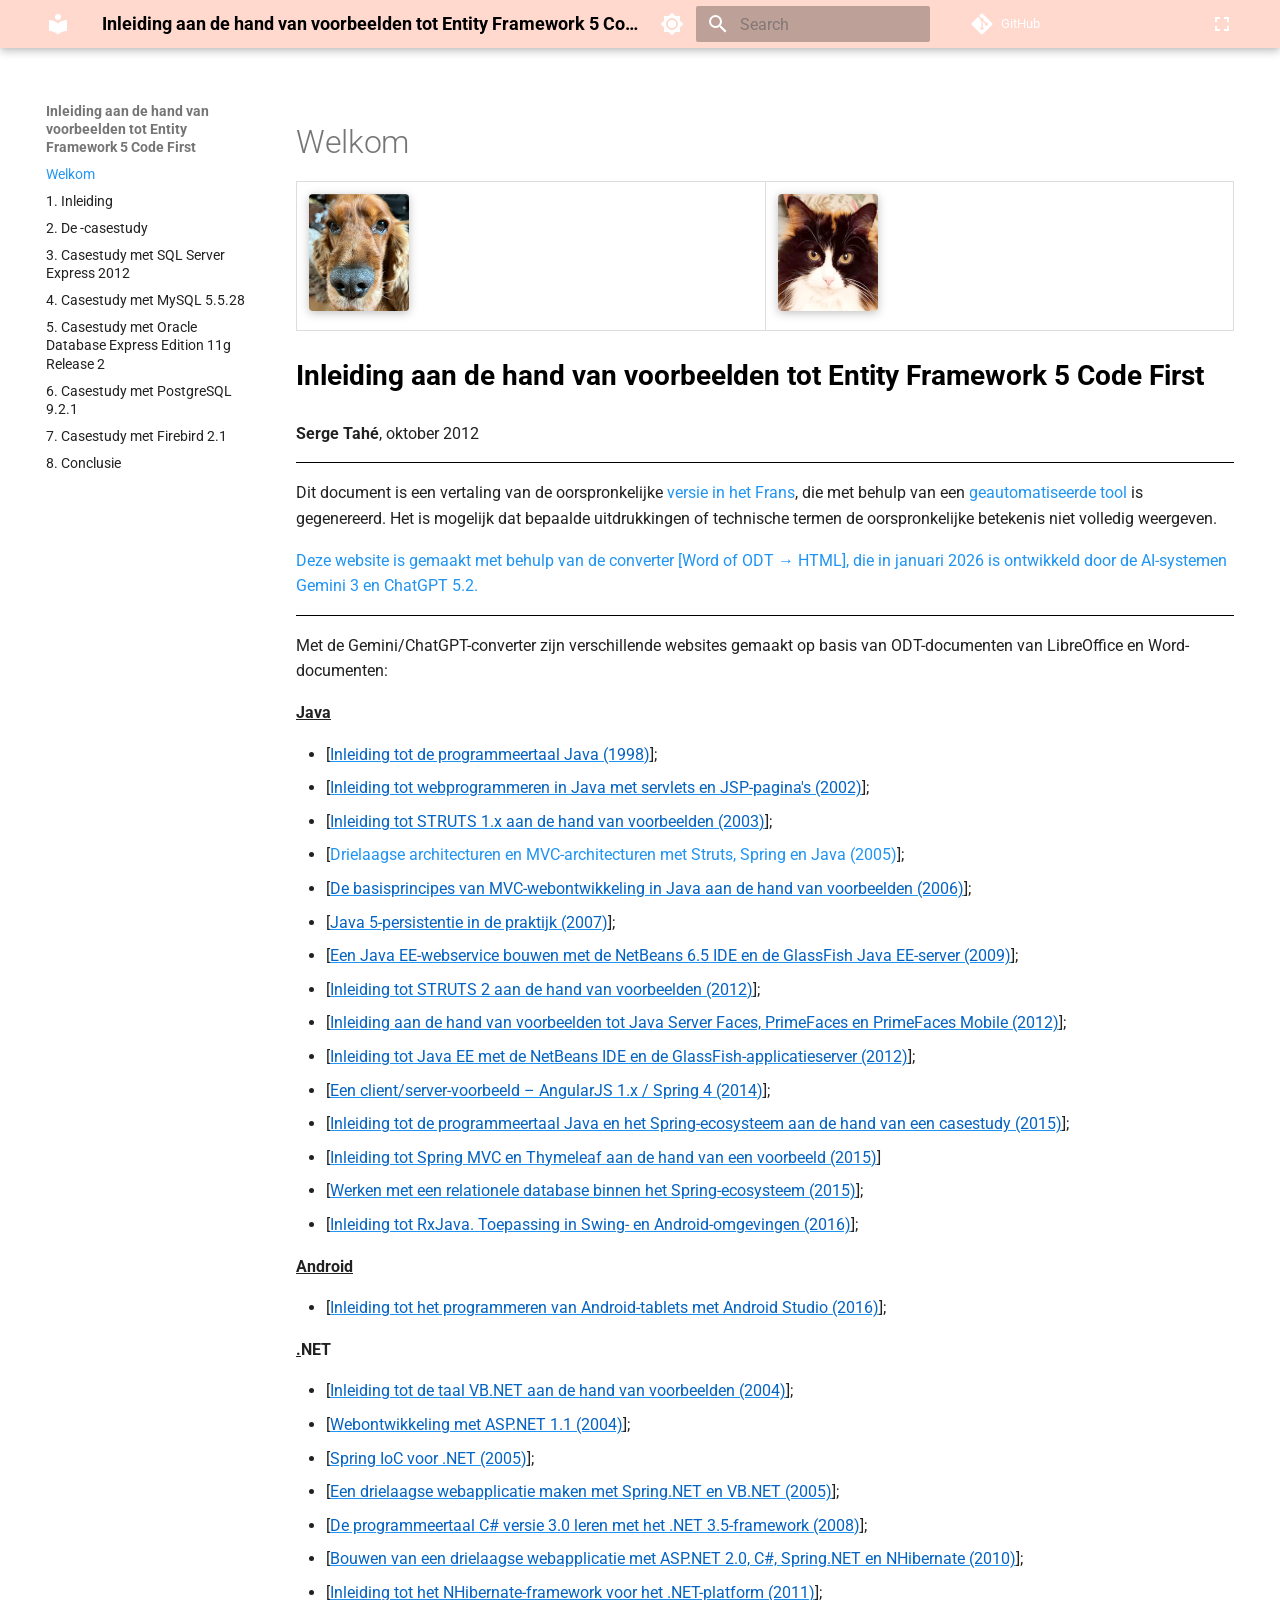
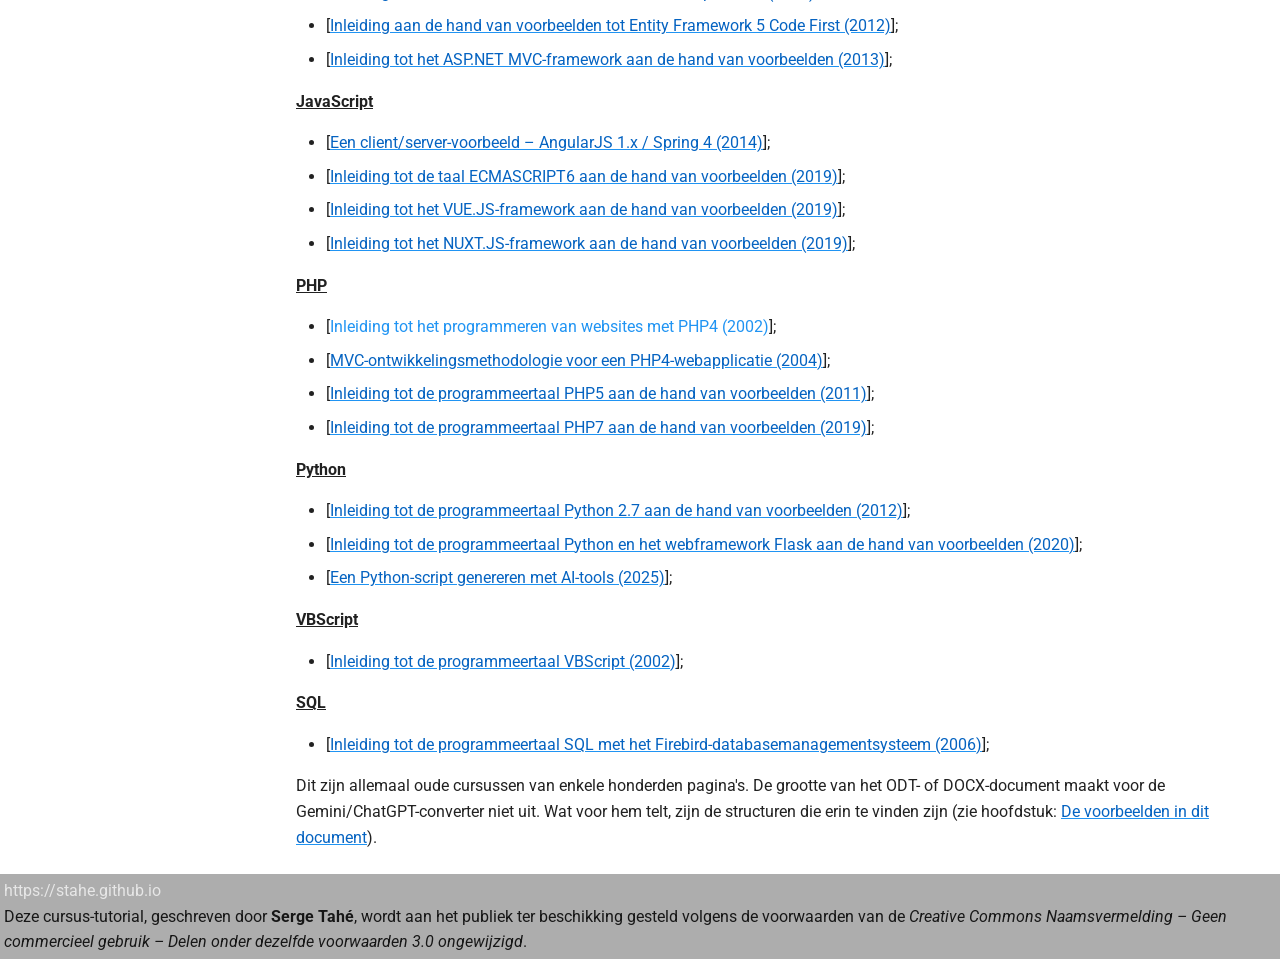
==== commit 403c01d2: "Deployed 7a8bf43 with MkDocs version: 1.6.1" ====
--- a/index.html
+++ b/index.html
@@ -123,7 +123,7 @@
         <div class="md-header__topic" data-md-component="header-topic">
           <span class="md-ellipsis">
             
-              WelKom
+              Welkom
             
           </span>
         </div>
@@ -285,7 +285,7 @@
   <span class="md-ellipsis">
     
   
-    WelKom
+    Welkom
   
 
     
@@ -532,7 +532,7 @@
 
 
 
-  <h1>WelKom</h1>
+  <h1>Welkom</h1>
 
 <table class="odt-table" style="border-collapse: collapse; width: 100%; margin-bottom: 1em;"><tr><td style="border: 1px solid #ddd; padding: 8px; vertical-align: top; text-align: left;"><img src="images/10000000000000C8000000E930F662D2.png" width="100" height="117" style="display:inline-block; margin:4px;width:2.646cm;height:3.083cm;" class="odt-zoomable" data-zoom-src="images/10000000000000C8000000E930F662D2.png" /></td><td style="border: 1px solid #ddd; padding: 8px; vertical-align: top; text-align: left;"><img src="images/10000000000000C8000000E90F858128.png" width="100" height="117" style="display:inline-block; margin:4px;width:2.646cm;height:3.083cm;" class="odt-zoomable" data-zoom-src="images/10000000000000C8000000E90F858128.png" /></td></tr></table>
 
